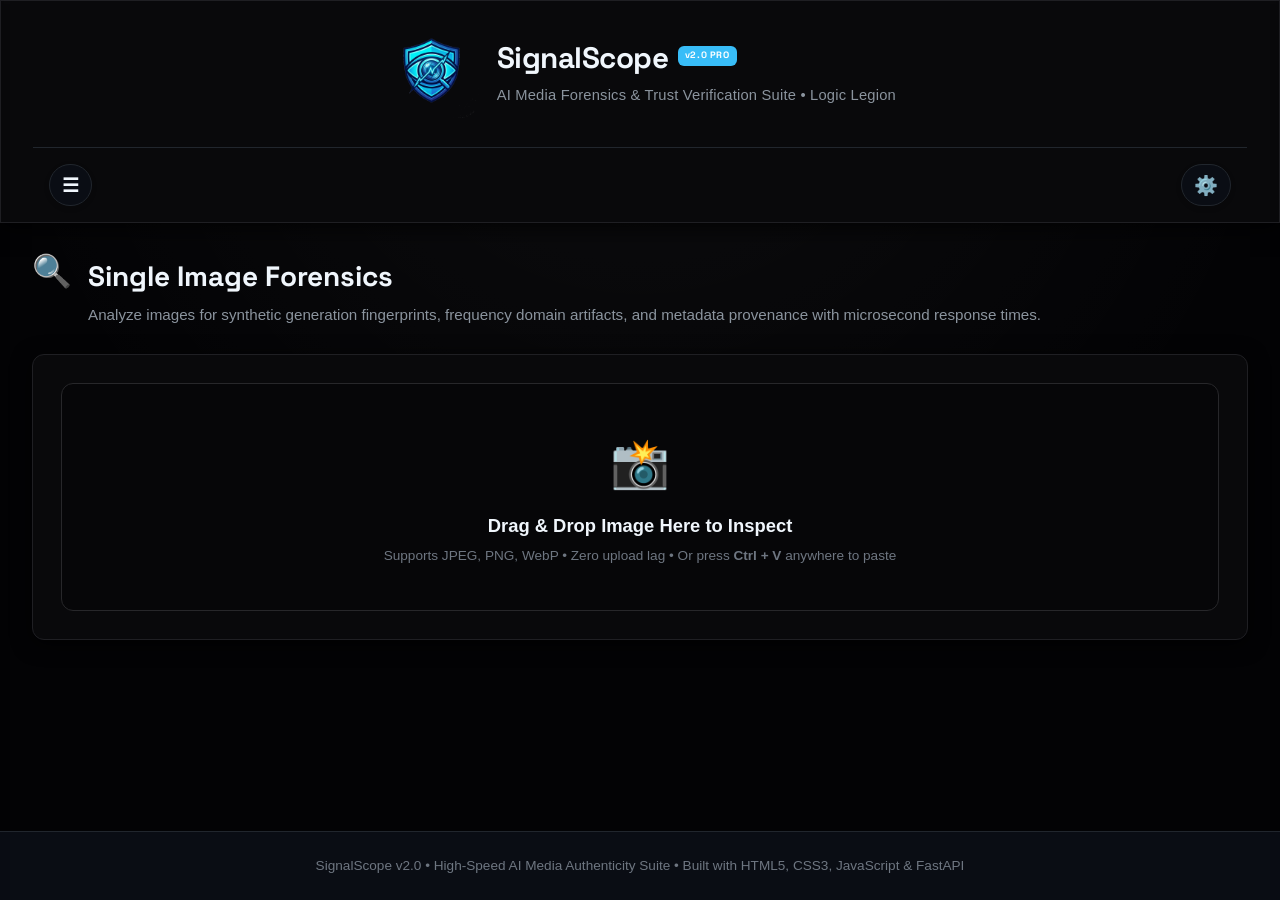
==== index.html @ 33d60aca "Replace ugly GitHub image with clean SVG logo in preferences" ====
<!DOCTYPE html>
<html lang="en">
<head>
  <meta charset="UTF-8">
  <meta name="viewport" content="width=device-width, initial-scale=1.0">
  <title>SignalScope v2 - Media Authenticity & Deepfake Forensics</title>
  <link rel="stylesheet" href="static/css/style.css?v=techforensic13">
  <link rel="icon" type="image/png" href="static/logo.png">
  <link href="https://fonts.googleapis.com/css2?family=Space+Grotesk:wght@500;700&display=swap" rel="stylesheet">
  <style>
    .brand-title {
      font-family: 'Space Grotesk', sans-serif !important;
      letter-spacing: -0.5px;
    }
    /* Hamburger Menu CSS (Premium Floating Design) */
    .menu-toggle {
      background: var(--bg-surface);
      border: 1px solid var(--border-color);
      color: var(--text-main);
      font-family: 'Space Grotesk', sans-serif;
      font-weight: 700;
      font-size: 0.95rem;
      padding: 0.55rem 0.75rem;
      border-radius: 9999px; /* Pill shape */
      cursor: pointer;
      display: flex;
      align-items: center;
      gap: 0;
      transition: all 0.3s cubic-bezier(0.4, 0, 0.2, 1);
      box-shadow: 0 2px 8px rgba(0,0,0,0.04);
      min-height: 42px;
    }
    .menu-toggle .btn-text {
      max-width: 0;
      opacity: 0;
      overflow: hidden;
      white-space: nowrap;
      transition: all 0.3s cubic-bezier(0.4, 0, 0.2, 1);
    }
    .menu-toggle:hover {
      border-color: var(--primary);
      color: var(--primary);
      box-shadow: 0 4px 12px rgba(59, 130, 246, 0.15);
      transform: translateY(-1px);
      padding: 0.55rem 1.15rem;
      gap: 0.4rem;
    }
    .menu-toggle:hover .btn-text {
      max-width: 60px;
      opacity: 1;
    }
    
    .side-menu, .pref-menu {
      position: fixed;
      top: 0;
      height: 100vh;
      max-height: 100vh;
      width: 360px;
      max-width: 92vw;
      background: var(--bg-surface);
      border: 1px solid var(--border-color);
      box-shadow: 0 0 40px rgba(0,0,0,0.3);
      z-index: 1000;
      display: flex;
      flex-direction: column;
      padding: 2rem 1.5rem;
      overflow-y: auto;
      overflow-x: hidden;
    }
    .side-menu {
      left: -380px;
      border-right: 1px solid var(--border-color);
      transition: left 0.4s cubic-bezier(0.16, 1, 0.3, 1);
    }
    .side-menu.open {
      left: 0;
    }
    .pref-menu {
      right: -380px;
      border-left: 1px solid var(--border-color);
      transition: right 0.4s cubic-bezier(0.16, 1, 0.3, 1);
    }
    .pref-menu.open {
      right: 0;
    }
    
    .menu-overlay {
      position: fixed;
      top: 0; left: 0; width: 100%; height: 100%;
      background: rgba(15, 23, 42, 0.4);
      backdrop-filter: blur(8px);
      -webkit-backdrop-filter: blur(8px);
      z-index: 999;
      opacity: 0;
      pointer-events: none;
      transition: opacity 0.4s ease;
    }
    .menu-overlay.open {
      opacity: 1;
      pointer-events: all;
    }
    
    .side-menu-header {
      display: flex;
      justify-content: space-between;
      align-items: center;
      margin-bottom: 2.5rem;
    }
    .side-menu-header h2 {
      position: relative;
      padding-left: 1rem;
    }
    .side-menu-header h2::before {
      content: '';
      position: absolute;
      left: 0;
      top: 50%;
      transform: translateY(-50%);
      width: 4px;
      height: 18px;
      background: var(--primary);
      border-radius: 4px;
    }
    
    .close-menu-btn {
       width: 36px; height: 36px;
       border-radius: 50%;
       background: var(--bg-base);
       border: 1px solid var(--border-color);
       color: var(--text-muted);
       display: flex; align-items: center; justify-content: center;
       font-size: 1.4rem;
       cursor: pointer;
       transition: all 0.3s cubic-bezier(0.4, 0, 0.2, 1);
    }
    .close-menu-btn:hover {
       background: #ef4444; color: white; border-color: #ef4444;
       transform: rotate(90deg);
    }
    
    .side-menu-links {
      display: flex;
      flex-direction: column;
      gap: 0.8rem;
    }
    .side-menu-links .tab-btn {
      font-family: 'Space Grotesk', sans-serif;
      font-size: 0.85rem;
      font-weight: 600;
      color: var(--text-main);
      padding: 0.6rem 1rem;
      border-radius: 9999px;
      cursor: pointer;
      transition: all 0.2s ease;
      display: flex;
      align-items: center;
      gap: 0.8rem;
      background: var(--bg-surface);
      border: 1px solid var(--border-color);
    }
    .side-menu-links .tab-btn:hover {
      border-color: var(--primary);
      background: var(--dropzone-hover-bg);
      transform: translateY(-1px);
    }
    .side-menu-links .tab-btn.active {
      border-color: var(--primary);
      box-shadow: 0 0 0 1px var(--primary);
      color: var(--primary);
      background: var(--dropzone-hover-bg);
    }
  </style>
<style id="inlined-style-system">
/* ==========================================================================
   SignalScope v2 - Forensic Light Design System
   Clean, Modern, Clinical White & Slate Light Theme
   ========================================================================== */

/* --------------------------------------------------------------------------
   Theme Variables: Light Mode (Default)
   -------------------------------------------------------------------------- */
:root, body[data-theme="light"] {
  --bg-base: #f8fafc;
  --bg-surface: #ffffff;
  --bg-card: #ffffff;
  --bg-card-hover: #f1f5f9;
  --border-color: #e2e8f0;
  --border-light: #cbd5e1;
  
  --primary: #1d4ed8;
  --primary-hover: #1e40af;
  --primary-light: rgba(29, 78, 216, 0.08);
  --primary-glow: rgba(29, 78, 216, 0.2);
  --accent: #0284c7;
  
  --text-main: #0f172a;
  --text-muted: #475569;
  --text-dim: #64748b;
  
  --success: #16a34a;
  --success-bg: #f0fdf4;
  --success-border: #bbf7d0;
  --success-text: #166534;
  
  --warning: #d97706;
  --warning-bg: #fffbeb;
  --warning-border: #fde68a;
  --warning-text: #92400e;
  
  --danger: #dc2626;
  --danger-bg: #fef2f2;
  --danger-border: #fecaca;
  --danger-text: #991b1b;
  
  --card-shadow: 0 1px 3px rgba(0, 0, 0, 0.05), 0 1px 2px rgba(0, 0, 0, 0.02);
  --table-th-bg: #f1f5f9;
  --table-th-text: #334155;
  --table-hover: #f8fafc;
  --scan-bg: #f1f5f9;
  --dropzone-hover-bg: #eff6ff;
  --dropzone-hover-border: #1d4ed8;
  --dropzone-hover-shadow: 0 8px 24px rgba(29, 78, 216, 0.14), inset 0 0 15px rgba(29, 78, 216, 0.05);
  --disclaimer-bg: #fffbeb;
}

/* --------------------------------------------------------------------------
   Theme Variables: Dark Mode
   -------------------------------------------------------------------------- */
body[data-theme="dark"] {
  --bg-base: #06080d;
  --bg-surface: #0a0d14;
  --bg-card: #0d1117;
  --bg-card-hover: #141923;
  --border-color: #21262d;
  --border-light: #30363d;
  
  --primary: #38bdf8;
  --primary-hover: #0284c7;
  --primary-light: rgba(56, 189, 248, 0.1);
  --primary-glow: rgba(56, 189, 248, 0.3);
  --accent: #38bdf8;
  
  --text-main: #f0f6fc;
  --text-muted: #8b949e;
  --text-dim: #6e7681;
  
  --success: #238636;
  --success-bg: rgba(35, 134, 54, 0.15);
  --success-border: rgba(35, 134, 54, 0.4);
  --success-text: #3fb950;
  
  --warning: #d29922;
  --warning-bg: rgba(210, 153, 34, 0.15);
  --warning-border: rgba(210, 153, 34, 0.4);
  --warning-text: #e3b341;
  
  --danger: #da3633;
  --danger-bg: rgba(218, 54, 51, 0.15);
  --danger-border: rgba(218, 54, 51, 0.4);
  --danger-text: #f85149;
  
  --card-shadow: 0 4px 20px rgba(0, 0, 0, 0.6);
  --table-th-bg: #161b22;
  --table-th-text: #f0f6fc;
  --table-hover: rgba(255, 255, 255, 0.03);
  --scan-bg: #010409;
  --dropzone-hover-bg: rgba(56, 189, 248, 0.12);
  --dropzone-hover-border: #38bdf8;
  --dropzone-hover-shadow: 0 0 25px rgba(56, 189, 248, 0.25), inset 0 0 18px rgba(56, 189, 248, 0.08);
  --disclaimer-bg: rgba(210, 153, 34, 0.1);
}

/* --------------------------------------------------------------------------
   System Default Mode (Matches OS preferences when data-theme="system")
   -------------------------------------------------------------------------- */
@media (prefers-color-scheme: dark) {
  body[data-theme="system"] {
  --bg-base: #06080d;
  --bg-surface: #0a0d14;
  --bg-card: #0d1117;
  --bg-card-hover: #141923;
  --border-color: #21262d;
  --border-light: #30363d;
  
  --primary: #38bdf8;
  --primary-hover: #0284c7;
  --primary-light: rgba(56, 189, 248, 0.1);
  --primary-glow: rgba(56, 189, 248, 0.3);
  --accent: #38bdf8;
  
  --text-main: #f0f6fc;
  --text-muted: #8b949e;
  --text-dim: #6e7681;
  
  --success: #238636;
  --success-bg: rgba(35, 134, 54, 0.15);
  --success-border: rgba(35, 134, 54, 0.4);
  --success-text: #3fb950;
  
  --warning: #d29922;
  --warning-bg: rgba(210, 153, 34, 0.15);
  --warning-border: rgba(210, 153, 34, 0.4);
  --warning-text: #e3b341;
  
  --danger: #da3633;
  --danger-bg: rgba(218, 54, 51, 0.15);
  --danger-border: rgba(218, 54, 51, 0.4);
  --danger-text: #f85149;
  
  --card-shadow: 0 4px 20px rgba(0, 0, 0, 0.6);
  --table-th-bg: #161b22;
  --table-th-text: #f0f6fc;
  --table-hover: rgba(255, 255, 255, 0.03);
  --scan-bg: #010409;
  --dropzone-hover-bg: rgba(56, 189, 248, 0.12);
  --dropzone-hover-border: #38bdf8;
  --dropzone-hover-shadow: 0 0 25px rgba(56, 189, 248, 0.25), inset 0 0 18px rgba(56, 189, 248, 0.08);
  --disclaimer-bg: rgba(210, 153, 34, 0.1);
}
}

:root {
  --font-sans: -apple-system, BlinkMacSystemFont, "Segoe UI", Roboto, Oxygen, Ubuntu, Cantarell, sans-serif;
  --font-mono: ui-monospace, SFMono-Regular, Menlo, Monaco, Consolas, monospace;
}

/* Theme Dropdown Selector */
.theme-dropdown {
  background: var(--bg-surface);
  color: var(--text-main);
  border: 1px solid var(--border-color);
  border-radius: 9999px;
  padding: 0.42rem 0.95rem;
  font-size: 0.82rem;
  font-weight: 600;
  cursor: pointer;
  outline: none;
  transition: all 0.2s ease;
  box-shadow: 0 1px 2px rgba(0, 0, 0, 0.04);
}

.theme-dropdown:hover {
  border-color: var(--primary);
}

* {
  box-sizing: border-box;
  margin: 0;
  padding: 0;
}

body {
  background-color: var(--bg-base);
  color: var(--text-main);
  font-family: var(--font-sans);
  line-height: 1.5;
  min-height: 100vh;
  display: flex;
  flex-direction: column;
}

/* Header & Brand */
header {
  background: var(--bg-surface);
  border-bottom: 1px solid var(--border-color);
  padding: 1.1rem 2rem;
  box-shadow: 0 1px 3px rgba(0, 0, 0, 0.04);
}

.header-inner {
  max-width: 1400px;
  margin: 0 auto;
  display: flex;
  justify-content: space-between;
  align-items: center;
  flex-wrap: wrap;
  gap: 1rem;
}

.brand-wrapper {
  display: flex;
  align-items: center;
  gap: 0.85rem;
}

.brand-icon {
  font-size: 2.2rem;
}

.brand-title {
  font-size: 1.5rem;
  font-weight: 800;
  letter-spacing: -0.5px;
  color: var(--text-main);
}

.brand-subtitle {
  font-size: 0.82rem;
  color: var(--text-dim);
  letter-spacing: 0.2px;
}

.status-badge {
  display: inline-flex;
  align-items: center;
  gap: 0.5rem;
  padding: 0.45rem 1rem;
  background: var(--bg-base);
  border: 1px solid var(--border-color);
  border-radius: 9999px;
  font-size: 0.82rem;
  font-weight: 600;
  color: var(--text-main);
}

.status-dot {
  width: 9px;
  height: 9px;
  border-radius: 50%;
  background: var(--success);
  box-shadow: 0 0 6px var(--success);
  animation: pulse-dot 2s infinite ease-in-out;
}

@keyframes pulse-dot {
  0%, 100% { opacity: 1; transform: scale(1); }
  50% { opacity: 0.5; transform: scale(0.85); }
}

/* Tab Navigation */
nav.tab-nav {
  background: var(--bg-surface);
  border-bottom: 1px solid var(--border-color);
  padding: 0 2rem;
  position: sticky;
  top: 0;
  z-index: 50;
  box-shadow: 0 1px 2px rgba(0, 0, 0, 0.02);
}

.tabs-container {
  max-width: 1400px;
  margin: 0 auto;
  display: flex;
  gap: 0.5rem;
  overflow-x: auto;
}

.tab-btn {
  background: transparent;
  border: none;
  border-bottom: 3px solid transparent;
  padding: 1rem 1.25rem;
  font-size: 0.94rem;
  font-weight: 600;
  color: var(--text-muted);
  cursor: pointer;
  display: flex;
  align-items: center;
  gap: 0.5rem;
  transition: all 0.2s ease;
  white-space: nowrap;
}

.tab-btn:hover {
  color: var(--primary);
  background: var(--primary-light);
}

.tab-btn.active {
  color: var(--primary);
  border-bottom-color: var(--primary);
  background: var(--primary-light);
}

/* Main Content Area */
main {
  flex: 1;
  max-width: 1400px;
  width: 100%;
  margin: 0 auto;
  padding: 2rem;
}

.tab-content {
  display: none;
  animation: fadeIn 0.2s ease-out;
}

.tab-content.active {
  display: block;
}

@keyframes fadeIn {
  from { opacity: 0; transform: translateY(4px); }
  to { opacity: 1; transform: translateY(0); }
}

/* Typography & Section Titles */
.section-header {
  margin-bottom: 1.75rem;
}

.section-title {
  font-family: 'Space Grotesk', sans-serif !important;
  font-size: 1.75rem;
  font-weight: 800;
  color: var(--text-main);
  display: flex;
  align-items: center;
  gap: 0.6rem;
}

.section-desc {
  color: var(--text-muted);
  margin-top: 0.35rem;
  font-size: 0.95rem;
}

/* Cards & Containers */
.card {
  background: var(--bg-card);
  border: 1px solid var(--border-color);
  border-radius: 12px;
  padding: 1.75rem;
  box-shadow: 0 1px 3px rgba(0, 0, 0, 0.05), 0 1px 2px rgba(0, 0, 0, 0.02);
  margin-bottom: 1.5rem;
}

/* Upload Zone */
.upload-dropzone {
  border: 2px solid var(--border-light);
  border-radius: 12px;
  background: var(--bg-base);
  padding: 2.75rem 1.5rem;
  text-align: center;
  cursor: pointer;
  transition: all 0.25s ease;
}

.upload-dropzone:hover, .upload-dropzone.dragover {
  border-color: var(--dropzone-hover-border, var(--primary)) !important;
  background: var(--dropzone-hover-bg) !important;
  box-shadow: var(--dropzone-hover-shadow) !important;
  transform: translateY(-2px);
}

.upload-dropzone:hover .upload-title, .upload-dropzone.dragover .upload-title {
  color: var(--primary);
}

.upload-dropzone:hover .upload-icon, .upload-dropzone.dragover .upload-icon {
  transform: scale(1.08);
}

.card:has(.upload-dropzone:hover) {
  border-color: rgba(56, 189, 248, 0.35);
}

.upload-icon {
  font-size: 3rem;
  margin-bottom: 0.75rem;
  transition: transform 0.25s ease;
}

.upload-title {
  font-size: 1.15rem;
  font-weight: 700;
  color: var(--text-main);
}

.upload-hint {
  font-size: 0.85rem;
  color: var(--text-dim);
  margin-top: 0.35rem;
}

/* Laser Scanner Animation & Ambient Backdrop (Pic 5 Fix) */
.image-preview-wrapper {
  position: relative;
  border-radius: 14px;
  overflow: hidden;
  background: var(--bg-surface);
  width: 100%;
  max-height: 520px;
  min-height: 320px;
  display: flex;
  justify-content: center;
  align-items: center;
  border: 1px solid var(--border-color);
  box-shadow: 0 4px 24px rgba(0, 0, 0, 0.2);
}

.preview-blurred-bg {
  position: absolute;
  top: -30px;
  left: -30px;
  right: -30px;
  bottom: -30px;
  width: calc(100% + 60px) !important;
  height: calc(100% + 60px) !important;
  object-fit: cover !important;
  filter: blur(35px) brightness(0.65) saturate(1.5);
  opacity: 0.55;
  transform: scale(1.12);
  pointer-events: none;
  z-index: 1;
}

.image-preview-wrapper img#single-preview-img {
  position: relative;
  z-index: 2;
  max-width: 92%;
  max-height: 480px;
  object-fit: contain;
  display: block;
  border-radius: 10px;
  box-shadow: 0 10px 35px rgba(0, 0, 0, 0.55);
}

.scan-laser {
  position: absolute;
  top: 0;
  left: 0;
  right: 0;
  height: 4px;
  background: linear-gradient(90deg, transparent, #0284c7, #38bdf8, #0284c7, transparent);
  box-shadow: 0 0 16px 3px rgba(56, 189, 248, 0.85);
  z-index: 10;
  opacity: 0;
}

.scanning .scan-laser {
  opacity: 1;
  animation: laserScan 1.5s infinite alternate ease-in-out;
}

@keyframes laserScan {
  0% { top: 0%; }
  100% { top: calc(100% - 4px); }
}

/* Verdict Banners */
.verdict-banner {
  padding: 1.6rem 2rem;
  border-radius: 12px;
  margin-bottom: 1.5rem;
  display: flex;
  align-items: center;
  justify-content: space-between;
  flex-wrap: wrap;
  gap: 1.5rem;
}

.verdict-fake {
  background: var(--danger-bg);
  border: 1px solid var(--danger-border) !important;
  box-shadow: 0 2px 8px rgba(220, 38, 38, 0.08);
}

.verdict-real {
  background: var(--success-bg);
  border: 1px solid var(--success-border) !important;
  box-shadow: 0 2px 8px rgba(22, 163, 74, 0.08);
}

.verdict-inconclusive {
  background: var(--warning-bg);
  border: 1px solid var(--warning-border) !important;
  box-shadow: 0 2px 8px rgba(217, 119, 6, 0.08);
}

.verdict-heading {
  font-size: 2rem;
  font-weight: 800;
  letter-spacing: -0.5px;
  display: flex;
  align-items: center;
  gap: 0.75rem;
}

.verdict-fake .verdict-heading { color: var(--danger-text); }
.verdict-real .verdict-heading { color: var(--success-text); }
.verdict-inconclusive .verdict-heading { color: var(--warning-text); }

.verdict-sub {
  font-size: 0.95rem;
  color: var(--text-muted);
  margin-top: 0.35rem;
  font-weight: 500;
}

/* Confidence Gauge Bar */
.confidence-box {
  min-width: 240px;
}

.confidence-label {
  display: flex;
  justify-content: space-between;
  font-size: 0.88rem;
  font-weight: 700;
  color: var(--text-main);
  margin-bottom: 0.4rem;
}

.confidence-progress-bg {
  width: 100%;
  height: 12px;
  background: #e2e8f0;
  border-radius: 9999px;
  overflow: hidden;
  border: 1px solid var(--border-color);
}

.confidence-progress-fill {
  height: 100%;
  border-radius: 9999px;
  transition: width 0.6s cubic-bezier(0.4, 0, 0.2, 1);
}

.fill-fake {
  background: linear-gradient(90deg, #f87171, #dc2626);
}

.fill-real {
  background: linear-gradient(90deg, #34d399, #16a34a);
}

.fill-inconclusive {
  background: linear-gradient(90deg, #fbbf24, #d97706);
}

/* Evidence Grid */
.evidence-grid {
  display: grid;
  grid-template-columns: repeat(auto-fit, minmax(220px, 1fr));
  gap: 1.25rem;
  margin-bottom: 1.5rem;
}

.evidence-card {
  background: var(--bg-surface);
  border: 1px solid var(--border-color);
  border-radius: 10px;
  padding: 1.25rem;
  box-shadow: 0 1px 3px rgba(0, 0, 0, 0.03);
  transition: transform 0.25s cubic-bezier(0.4, 0, 0.2, 1), border-color 0.25s ease, box-shadow 0.25s ease;
}

.evidence-card:hover {
  transform: translateY(-2px);
  border-color: var(--primary);
}

/* Dynamic Verdict Highlights on Evidence Cards Hover (Pic 2) */
[data-verdict="real"] .evidence-card:hover,
.evidence-grid[data-verdict="real"] .evidence-card:hover,
.verdict-real-active .evidence-card:hover {
  border-color: #10b981 !important;
  box-shadow: 0 6px 20px rgba(16, 185, 129, 0.28) !important;
}

[data-verdict="fake"] .evidence-card:hover,
.evidence-grid[data-verdict="fake"] .evidence-card:hover,
.verdict-fake-active .evidence-card:hover {
  border-color: #ef4444 !important;
  box-shadow: 0 6px 20px rgba(239, 68, 68, 0.28) !important;
}

[data-verdict="inconclusive"] .evidence-card:hover,
.evidence-grid[data-verdict="inconclusive"] .evidence-card:hover,
.verdict-inconclusive-active .evidence-card:hover {
  border-color: #d97706 !important;
  box-shadow: 0 6px 20px rgba(217, 119, 6, 0.3) !important;
}

/* AI Diagnostic Callout Box - Left Vertical Bar Only (Pic 1 Fix) */
.ai-diagnostic-callout,
#ai-explanation-text {
  padding: 1rem 1.25rem;
  border-radius: 8px;
  font-size: 0.9rem;
  line-height: 1.55;
  background: var(--bg-surface) !important;
  border-top: 1px solid var(--border-color) !important;
  border-right: 1px solid var(--border-color) !important;
  border-bottom: 1px solid var(--border-color) !important;
  border-left: 4px solid var(--primary) !important;
  color: var(--text-muted) !important;
  box-shadow: none !important;
  transition: border-left-color 0.3s ease;
}

[data-verdict="real"] .ai-diagnostic-callout,
.ai-diagnostic-callout.verdict-real,
#ai-explanation-text.verdict-real {
  border-left: 4px solid #10b981 !important;
  background: var(--bg-surface) !important;
}

[data-verdict="fake"] .ai-diagnostic-callout,
.ai-diagnostic-callout.verdict-fake,
#ai-explanation-text.verdict-fake {
  border-left: 4px solid #ef4444 !important;
  background: var(--bg-surface) !important;
}

[data-verdict="inconclusive"] .ai-diagnostic-callout,
.ai-diagnostic-callout.verdict-inconclusive,
#ai-explanation-text.verdict-inconclusive {
  border-left: 4px solid #d97706 !important;
  background: var(--bg-surface) !important;
}

.evidence-title {
  font-size: 0.8rem;
  font-weight: 700;
  color: var(--text-dim);
  text-transform: uppercase;
  letter-spacing: 0.5px;
}

.evidence-val {
  font-size: 1.45rem;
  font-weight: 800;
  margin: 0.35rem 0;
  color: var(--text-main);
}

.evidence-desc {
  font-size: 0.82rem;
  color: var(--text-muted);
}

/* Buttons (Pic 2 & Pic 3 Fix) */
.btn {
  display: inline-flex;
  align-items: center;
  justify-content: center;
  gap: 0.5rem;
  padding: 0.7rem 1.4rem;
  border-radius: 8px;
  font-size: 0.92rem;
  font-weight: 600;
  cursor: pointer;
  transition: all 0.25s cubic-bezier(0.4, 0, 0.2, 1);
  border: 1px solid var(--border-color);
  background: transparent;
  color: var(--text-main);
  box-shadow: none;
}

.btn-primary {
  background: transparent !important;
  color: var(--text-main) !important;
  border: 1px solid var(--border-color) !important;
  box-shadow: none !important;
}

.btn-primary:hover {
  background: #1d4ed8 !important;
  color: #ffffff !important;
  border-color: #1d4ed8 !important;
  box-shadow: 0 4px 14px rgba(29, 78, 216, 0.35) !important;
  transform: translateY(-1px);
}

body[data-theme="dark"] .btn-primary {
  background: transparent !important;
  color: var(--text-main) !important;
  border-color: #30363d !important;
}

body[data-theme="dark"] .btn-primary:hover {
  background: #1f6feb !important;
  color: #ffffff !important;
  border-color: #1f6feb !important;
  box-shadow: 0 4px 14px rgba(31, 111, 235, 0.45) !important;
}

@media (prefers-color-scheme: dark) {
  body[data-theme="system"] .btn-primary:hover {
    background: #1f6feb !important;
    color: #ffffff !important;
    border-color: #1f6feb !important;
  }
}

.btn-secondary {
  background: transparent;
  color: var(--text-main);
  border: 1px solid var(--border-color);
}

.btn-secondary:hover {
  background: var(--bg-card-hover);
  border-color: var(--primary);
  color: var(--primary);
}

/* Robustness Run Button States (Pic 3 Fix) */
#run-robustness-btn:disabled {
  background: transparent !important;
  color: var(--text-dim) !important;
  border: 1px solid var(--border-color) !important;
  box-shadow: none !important;
  cursor: not-allowed !important;
  opacity: 0.55 !important;
  transform: none !important;
}

#run-robustness-btn:not(:disabled) {
  background: #1d4ed8 !important;
  color: #ffffff !important;
  border: 1px solid #1d4ed8 !important;
  cursor: pointer !important;
  box-shadow: 0 4px 14px rgba(29, 78, 216, 0.35) !important;
  opacity: 1 !important;
}

body[data-theme="dark"] #run-robustness-btn:not(:disabled) {
  background: #1f6feb !important;
  border-color: #1f6feb !important;
  box-shadow: 0 4px 14px rgba(31, 111, 235, 0.4) !important;
}

#run-robustness-btn:not(:disabled):hover {
  background: #1e40af !important;
  border-color: #1e40af !important;
  box-shadow: 0 6px 18px rgba(29, 78, 216, 0.45) !important;
  transform: translateY(-1px);
}

body[data-theme="dark"] #run-robustness-btn:not(:disabled):hover {
  background: #388bfd !important;
  border-color: #388bfd !important;
  box-shadow: 0 6px 18px rgba(56, 139, 253, 0.5) !important;
}

/* Split Columns */
.split-cols {
  display: grid;
  grid-template-columns: 1fr 1fr;
  gap: 1.5rem;
}

@media (max-width: 900px) {
  .split-cols { grid-template-columns: 1fr; }
}

/* Tables */
.forensic-table {
  width: 100%;
  border-collapse: collapse;
  margin-top: 1rem;
}

.forensic-table th, .forensic-table td {
  padding: 0.85rem 1rem;
  text-align: left;
  border-bottom: 1px solid var(--border-color);
  font-size: 0.9rem;
}

.forensic-table th {
  background: var(--table-th-bg); color: var(--table-th-text);
  font-weight: 700;
}

.forensic-table tr:hover {
  background: var(--table-hover);
}

/* Pill Badges */
.badge {
  display: inline-flex;
  align-items: center;
  gap: 0.35rem;
  padding: 0.3rem 0.75rem;
  border-radius: 9999px;
  font-size: 0.78rem;
  font-weight: 700;
}

.badge-danger { background: var(--danger-bg); color: var(--danger-text); border: 1px solid var(--danger-border); }
.badge-success { background: var(--success-bg); color: var(--success-text); border: 1px solid var(--success-border); }
.badge-warning { background: var(--warning-bg); color: var(--warning-text); border: 1px solid var(--warning-border); }

/* Disclaimer Alert */
.disclaimer-alert {
  background: var(--warning-bg);
  border-left: 4px solid var(--warning);
  padding: 0.9rem 1.2rem;
  border-radius: 6px;
  font-size: 0.85rem;
  color: var(--warning-text);
  margin-top: 1rem;
}

/* Sliders & Controls (Pic 4) */
.slider-control {
  margin-bottom: 1.5rem;
  width: 100%;
}

.slider-label {
  display: flex;
  justify-content: space-between;
  align-items: center;
  font-size: 0.9rem;
  font-weight: 700;
  margin-bottom: 0.75rem;
  color: var(--text-main);
}

.slider-val-badge {
  display: inline-flex;
  align-items: center;
  justify-content: center;
  min-width: 44px;
  padding: 0.2rem 0.65rem;
  background: var(--primary-light);
  color: var(--primary);
  font-weight: 800;
  font-size: 0.95rem;
  border-radius: 8px;
  border: 1px solid var(--border-color);
  box-shadow: 0 1px 3px rgba(0, 0, 0, 0.04);
}

.custom-slider,
.slider-input,
input[type="range"].custom-slider {
  -webkit-appearance: none;
  appearance: none;
  width: 100% !important;
  display: block;
  height: 8px;
  border-radius: 9999px;
  background: var(--border-color);
  outline: none;
  cursor: pointer;
  margin: 0.6rem 0;
  accent-color: var(--primary);
  transition: background 0.2s ease;
}

.custom-slider:hover,
.slider-input:hover {
  background: var(--border-light);
}

.custom-slider::-webkit-slider-thumb,
.slider-input::-webkit-slider-thumb {
  -webkit-appearance: none;
  appearance: none;
  width: 20px;
  height: 20px;
  border-radius: 50%;
  background: var(--primary);
  cursor: pointer;
  border: 3px solid var(--bg-surface);
  box-shadow: 0 2px 6px rgba(0, 0, 0, 0.25);
  transition: transform 0.15s ease, box-shadow 0.15s ease;
}

.custom-slider::-webkit-slider-thumb:hover,
.slider-input::-webkit-slider-thumb:hover {
  transform: scale(1.18);
  box-shadow: 0 0 0 6px var(--primary-glow);
}

.custom-slider::-moz-range-thumb,
.slider-input::-moz-range-thumb {
  width: 20px;
  height: 20px;
  border-radius: 50%;
  background: var(--primary);
  cursor: pointer;
  border: 3px solid var(--bg-surface);
  box-shadow: 0 2px 6px rgba(0, 0, 0, 0.25);
  transition: transform 0.15s ease, box-shadow 0.15s ease;
}

.slider-hints {
  display: flex;
  justify-content: space-between;
  font-size: 0.78rem;
  font-weight: 500;
  color: var(--text-dim);
  margin-top: 0.35rem;
}

/* Footer */
footer {
  border-top: 1px solid var(--border-color);
  padding: 1.5rem 2rem;
  text-align: center;
  font-size: 0.85rem;
  color: var(--text-dim);
  background: var(--bg-surface);
  margin-top: auto;
}
.custom-dropdown-wrapper {
  position: relative;
  width: 100%;
  font-family: inherit;
  margin-top: 0.5rem;
  outline: none;
}
.custom-dropdown-trigger {
  display: flex;
  align-items: center;
  justify-content: space-between;
  padding: 0.8rem 1rem;
  background: var(--bg-surface);
  border: 1px solid var(--border-color);
  border-radius: 8px;
  cursor: pointer;
  color: var(--text-main);
  font-weight: 500;
  font-size: 0.95rem;
  transition: all 0.2s ease;
}
.custom-dropdown-wrapper:focus .custom-dropdown-trigger,
.custom-dropdown-trigger:hover {
  border-color: var(--primary);
  box-shadow: 0 0 0 3px rgba(59, 130, 246, 0.1);
}
.custom-dropdown-arrow {
  font-size: 0.8rem;
  color: var(--text-muted);
  transition: transform 0.2s;
}
.custom-dropdown-wrapper.open .custom-dropdown-arrow {
  transform: rotate(180deg);
}
.custom-dropdown-menu {
  position: absolute;
  top: 100%;
  left: 0;
  right: 0;
  margin-top: 0.5rem;
  background: var(--bg-card);
  backdrop-filter: blur(16px);
  -webkit-backdrop-filter: blur(16px);
  border: 1px solid var(--border-light);
  border-radius: 8px;
  box-shadow: 0 8px 32px rgba(0,0,0,0.4);
  z-index: 100;
  opacity: 0;
  visibility: hidden;
  transform: translateY(-10px);
  transition: all 0.2s cubic-bezier(0.16, 1, 0.3, 1);
  overflow: hidden;
}
.custom-dropdown-wrapper.open .custom-dropdown-menu {
  opacity: 1;
  visibility: visible;
  transform: translateY(0);
}
.custom-dropdown-item {
  display: flex;
  align-items: center;
  padding: 0.75rem 1rem;
  cursor: pointer;
  transition: background 0.1s;
  border-bottom: 1px solid var(--border-light);
}
.custom-dropdown-item:last-child {
  border-bottom: none;
}
.custom-dropdown-item:hover {
  background: var(--bg-surface);
}
.custom-dropdown-item.active {
  background: rgba(59, 130, 246, 0.1);
}
.item-icon {
  font-size: 1.25rem;
  margin-right: 0.75rem;
  opacity: 0.8;
}
.item-text strong {
  display: block;
  font-size: 0.9rem;
  color: var(--text-main);
  margin-bottom: 0.15rem;
}
.item-text span {
  display: block;
  font-size: 0.75rem;
  color: var(--text-dim);
}
body[data-theme="dark"] .custom-dropdown-menu {
  background: rgba(18, 18, 18, 0.95);
}
body[data-theme="dark"] .custom-dropdown-trigger {
  background: rgba(10, 10, 10, 0.95);
}


/* --------------------------------------------------------------------------
   Brand & Logo Interactive Glow and Sizing (NO BOX ON HOVER)
   -------------------------------------------------------------------------- */
.brand-wrapper {
  display: flex;
  align-items: center;
  gap: 1.1rem;
  cursor: pointer;
  padding: 0.3rem 0.5rem;
  background: transparent !important;
  border: none !important;
  box-shadow: none !important;
  user-select: none;
}

.brand-wrapper:hover {
  background: transparent !important;
  box-shadow: none !important;
  border: none !important;
}

.brand-logo-container {
  display: flex;
  align-items: center;
  justify-content: center;
}

.brand-logo-container img.brand-icon,
img.brand-icon {
  width: 95px !important;
  height: 95px !important;
  border-radius: 18px;
  display: block;
  transition: transform 0.3s cubic-bezier(0.16, 1, 0.3, 1), filter 0.3s ease;
}

.brand-title {
  font-family: 'Space Grotesk', sans-serif !important;
  font-size: 1.85rem !important;
  font-weight: 800 !important;
  letter-spacing: -0.5px !important;
  color: var(--text-main) !important;
  display: flex;
  align-items: center;
  gap: 0.6rem;
  transition: color 0.3s ease, text-shadow 0.3s ease, transform 0.3s ease;
}

.brand-badge {
  font-size: 0.58rem !important;
  background: var(--primary) !important;
  color: #ffffff !important;
  padding: 3px 7px !important;
  border-radius: 6px !important;
  font-weight: 800 !important;
  letter-spacing: 0.6px !important;
  position: relative;
  top: -2px;
  transition: all 0.3s ease;
}

.brand-subtitle {
  font-size: 0.92rem !important;
  color: var(--text-dim) !important;
  margin-top: 0.2rem;
  letter-spacing: 0.2px;
  transition: color 0.3s ease;
}

/* Hover Highlight States (Direct Glow on elements, ZERO box) */
.brand-wrapper:hover img.brand-icon {
  transform: scale(1.08) translateY(-2px);
  filter: drop-shadow(0 0 15px rgba(56, 189, 248, 0.75)) drop-shadow(0 0 30px rgba(56, 189, 248, 0.4));
}

/* Theme-specific title & hover colors (Pic 1 Fix) */
body[data-theme="light"] .brand-title {
  color: #0f172a !important;
}
body[data-theme="light"] .brand-subtitle {
  color: #475569 !important;
}
body[data-theme="light"] .brand-wrapper:hover .brand-title {
  color: #1d4ed8 !important;
  text-shadow: 0 0 14px rgba(29, 78, 216, 0.35);
  transform: translateX(3px);
}
body[data-theme="light"] .brand-wrapper:hover .brand-subtitle {
  color: #1e293b !important;
}
body[data-theme="light"] .brand-wrapper:hover .brand-badge {
  background: #1d4ed8 !important;
  box-shadow: 0 0 12px rgba(29, 78, 216, 0.4);
  transform: scale(1.06);
}

body[data-theme="dark"] .brand-title {
  color: #f0f6fc !important;
}
body[data-theme="dark"] .brand-subtitle {
  color: #8b949e !important;
}
body[data-theme="dark"] .brand-wrapper:hover .brand-title {
  color: #38bdf8 !important;
  text-shadow: 0 0 18px rgba(56, 189, 248, 0.65), 0 0 32px rgba(56, 189, 248, 0.35);
  transform: translateX(3px);
}
body[data-theme="dark"] .brand-wrapper:hover .brand-subtitle {
  color: #c9d1d9 !important;
}
body[data-theme="dark"] .brand-wrapper:hover .brand-badge {
  background: #38bdf8 !important;
  box-shadow: 0 0 14px rgba(56, 189, 248, 0.8);
  transform: scale(1.06);
}

@media (prefers-color-scheme: dark) {
  body[data-theme="system"] .brand-title {
    color: #f0f6fc !important;
  }
  body[data-theme="system"] .brand-subtitle {
    color: #8b949e !important;
  }
  body[data-theme="system"] .brand-wrapper:hover .brand-title {
    color: #38bdf8 !important;
    text-shadow: 0 0 18px rgba(56, 189, 248, 0.65), 0 0 32px rgba(56, 189, 248, 0.35);
  }
}

body[data-theme="dark"] .card {
  background: #0d1117;
  border: 1px solid #21262d;
  box-shadow: 0 4px 20px rgba(0, 0, 0, 0.5);
}

body[data-theme="dark"] .upload-dropzone {
  border: 1.5px solid #27272a;
  background: #060608;
  transition: all 0.25s ease !important;
}

body[data-theme="dark"] .upload-dropzone:hover,
body[data-theme="dark"] .upload-dropzone.dragover {
  border: 1.5px solid #27272a !important;
  background: #060608 !important;
  box-shadow: 0 0 25px rgba(56, 189, 248, 0.15), inset 0 0 15px rgba(56, 189, 248, 0.04) !important;
  transform: translateY(-2px);
}

body[data-theme="dark"] .upload-dropzone:hover .upload-title,
body[data-theme="dark"] .upload-dropzone.dragover .upload-title {
  color: #38bdf8 !important;
}

body[data-theme="dark"] .upload-dropzone:hover .upload-icon,
body[data-theme="dark"] .upload-dropzone.dragover .upload-icon {
  transform: scale(1.08);
}

@media (prefers-color-scheme: dark) {
  body[data-theme="system"] .upload-dropzone {
    border: 1.5px solid #27272a;
    background: #060608;
    transition: all 0.25s ease !important;
  }

  body[data-theme="system"] .upload-dropzone:hover,
  body[data-theme="system"] .upload-dropzone.dragover {
    border: 1.5px solid #27272a !important;
    background: #060608 !important;
    box-shadow: 0 0 25px rgba(56, 189, 248, 0.15), inset 0 0 15px rgba(56, 189, 248, 0.04) !important;
    transform: translateY(-2px);
  }

  body[data-theme="system"] .upload-dropzone:hover .upload-title,
  body[data-theme="system"] .upload-dropzone.dragover .upload-title {
    color: #38bdf8 !important;
  }

  body[data-theme="system"] .upload-dropzone:hover .upload-icon,
  body[data-theme="system"] .upload-dropzone.dragover .upload-icon {
    transform: scale(1.08);
  }
}

body[data-theme="dark"] header {
  background: #06080d;
  border-bottom: 1px solid #21262d;
}

/* --------------------------------------------------------------------------
   Team Logic Legion Showcase (Pic 5 Redesign)
   -------------------------------------------------------------------------- */
.team-showcase-card {
  margin-top: 1.5rem;
  padding: 1.75rem !important;
}

.team-header {
  display: flex;
  justify-content: space-between;
  align-items: center;
  flex-wrap: wrap;
  gap: 0.75rem;
  margin-bottom: 1.25rem;
  padding-bottom: 1rem;
  border-bottom: 1px solid var(--border-color);
}

.team-title {
  font-family: 'Space Grotesk', sans-serif;
  font-size: 1.15rem;
  font-weight: 700;
  color: var(--text-main);
  display: flex;
  align-items: center;
  gap: 0.5rem;
  margin: 0;
}

.team-highlight {
  background: linear-gradient(135deg, #3b82f6, #06b6d4);
  -webkit-background-clip: text;
  -webkit-text-fill-color: transparent;
  font-weight: 800;
}

.team-subtitle {
  font-size: 0.82rem;
  color: var(--text-dim);
  margin-top: 0.2rem;
}

.hackathon-badge {
  font-family: 'Space Grotesk', sans-serif;
  font-size: 0.72rem;
  font-weight: 700;
  padding: 0.3rem 0.75rem;
  border-radius: 9999px;
  background: rgba(59, 130, 246, 0.1);
  color: var(--primary);
  border: 1px solid rgba(59, 130, 246, 0.25);
  letter-spacing: 0.5px;
}

.team-grid {
  display: grid;
  grid-template-columns: repeat(auto-fill, minmax(220px, 1fr));
  gap: 1rem;
}

.team-card, .team-member {
  display: flex;
  align-items: center;
  gap: 0.85rem;
  padding: 0.9rem 1rem;
  background: var(--bg-surface);
  border: 1px solid var(--border-color);
  border-radius: 12px;
  transition: all 0.25s cubic-bezier(0.4, 0, 0.2, 1);
  box-shadow: 0 1px 3px rgba(0, 0, 0, 0.03);
}

.team-card:hover, .team-member:hover {
  transform: translateY(-2px);
  border-color: var(--primary);
  box-shadow: 0 8px 20px rgba(0, 0, 0, 0.08);
}

.member-tech-icon {
  width: 42px;
  height: 42px;
  border-radius: 10px;
  display: flex;
  align-items: center;
  justify-content: center;
  flex-shrink: 0;
  transition: transform 0.25s ease, box-shadow 0.25s ease;
}

.team-card:hover .member-tech-icon {
  transform: scale(1.1);
}

.icon-blue {
  background: rgba(59, 130, 246, 0.12);
  color: #3b82f6;
  border: 1px solid rgba(59, 130, 246, 0.25);
}

.icon-purple {
  background: rgba(168, 85, 247, 0.12);
  color: #a855f7;
  border: 1px solid rgba(168, 85, 247, 0.25);
}

.icon-emerald {
  background: rgba(16, 185, 129, 0.12);
  color: #10b981;
  border: 1px solid rgba(16, 185, 129, 0.25);
}

.icon-amber {
  background: rgba(245, 158, 11, 0.12);
  color: #f59e0b;
  border: 1px solid rgba(245, 158, 11, 0.25);
}

.icon-cyan {
  background: rgba(6, 182, 212, 0.12);
  color: #06b6d4;
  border: 1px solid rgba(6, 182, 212, 0.25);
}

.icon-rose {
  background: rgba(244, 63, 94, 0.12);
  color: #f43f5e;
  border: 1px solid rgba(244, 63, 94, 0.25);
}

body[data-theme="dark"] .icon-blue { color: #38bdf8; border-color: rgba(56, 189, 248, 0.35); }
body[data-theme="dark"] .icon-purple { color: #c084fc; border-color: rgba(192, 132, 252, 0.35); }
body[data-theme="dark"] .icon-emerald { color: #34d399; border-color: rgba(52, 211, 153, 0.35); }
body[data-theme="dark"] .icon-amber { color: #fbbf24; border-color: rgba(251, 191, 36, 0.35); }
body[data-theme="dark"] .icon-cyan { color: #22d3ee; border-color: rgba(34, 211, 238, 0.35); }
body[data-theme="dark"] .icon-rose { color: #fb7185; border-color: rgba(251, 113, 133, 0.35); }

.member-info {
  display: flex;
  flex-direction: column;
  gap: 0.25rem;
  overflow: hidden;
}

.member-name {
  font-family: 'Space Grotesk', sans-serif;
  font-size: 0.92rem;
  font-weight: 700;
  color: var(--text-main);
  white-space: nowrap;
  overflow: hidden;
  text-overflow: ellipsis;
}

.member-role-badge, .member-role {
  display: inline-block;
  font-size: 0.72rem;
  font-weight: 600;
  padding: 0.15rem 0.55rem;
  border-radius: 6px;
  white-space: nowrap;
  width: fit-content;
  background: var(--primary-light, rgba(59, 130, 246, 0.08));
  color: var(--primary);
  border: 1px solid rgba(59, 130, 246, 0.15);
}

body[data-theme="dark"] .team-card,
body[data-theme="dark"] .team-member {
  background: #0d1117;
  border-color: #21262d;
}

body[data-theme="dark"] .team-card:hover,
body[data-theme="dark"] .team-member:hover {
  background: #161b22;
  border-color: #38bdf8;
  box-shadow: 0 8px 24px rgba(0, 0, 0, 0.4);
}

/* ==========================================================================
   STYLE 1: 📐 Tech Grid (Glassmorphic)
   ========================================================================== */
body[data-theme="dark"].theme-grid {
  background-color: #06080d !important;
  background-image: 
    radial-gradient(ellipse 90% 55% at 50% -15%, rgba(31, 111, 235, 0.32), transparent 75%),
    linear-gradient(to right, rgba(255, 255, 255, 0.05) 1px, transparent 1px),
    linear-gradient(to bottom, rgba(255, 255, 255, 0.05) 1px, transparent 1px) !important;
  background-size: 100% 100%, 36px 36px, 36px 36px !important;
  background-position: top center, 0 0, 0 0 !important;
  background-attachment: fixed !important;
}
body[data-theme="dark"].theme-grid .card,
body[data-theme="dark"].theme-grid header,
body[data-theme="dark"].theme-grid .evidence-card,
body[data-theme="dark"].theme-grid .pref-menu,
body[data-theme="dark"].theme-grid .side-menu {
  background: rgba(13, 17, 23, 0.72) !important;
  backdrop-filter: blur(18px) saturate(180%) !important;
  -webkit-backdrop-filter: blur(18px) saturate(180%) !important;
  border: 1px solid rgba(255, 255, 255, 0.12) !important;
  box-shadow: 0 10px 35px 0 rgba(0, 0, 0, 0.45), inset 0 1px 0 rgba(255, 255, 255, 0.12) !important;
}
body[data-theme="dark"].theme-grid .upload-dropzone {
  background: rgba(6, 8, 13, 0.65) !important;
  border: 2px solid rgba(56, 189, 248, 0.35) !important;
  backdrop-filter: blur(10px) !important;
}

/* ==========================================================================
   STYLE 2: ✦ Dot Matrix Pattern
   ========================================================================== */
body[data-theme="dark"].theme-dots {
  background-color: #06080d !important;
  background-image: 
    radial-gradient(ellipse 90% 55% at 50% -15%, rgba(56, 189, 248, 0.24), transparent 75%),
    radial-gradient(rgba(255, 255, 255, 0.12) 1.25px, transparent 1.25px) !important;
  background-size: 100% 100%, 24px 24px !important;
  background-position: top center, 0 0 !important;
  background-attachment: fixed !important;
}
body[data-theme="dark"].theme-dots .card,
body[data-theme="dark"].theme-dots header,
body[data-theme="dark"].theme-dots .evidence-card,
body[data-theme="dark"].theme-dots .pref-menu,
body[data-theme="dark"].theme-dots .side-menu {
  background: rgba(10, 14, 20, 0.82) !important;
  backdrop-filter: blur(14px) !important;
  -webkit-backdrop-filter: blur(14px) !important;
  border: 1px solid rgba(56, 189, 248, 0.15) !important;
  box-shadow: 0 8px 30px rgba(0, 0, 0, 0.5) !important;
}
body[data-theme="dark"].theme-dots .upload-dropzone {
  background: rgba(7, 10, 15, 0.75) !important;
  border: 2px solid rgba(56, 189, 248, 0.3) !important;
}

/* ==========================================================================
   STYLE 3: 🌊 Signal Waves / Spectrogram
   ========================================================================== */
body[data-theme="dark"].theme-waves {
  background-color: #040812 !important;
  background-image: 
    radial-gradient(ellipse 80% 60% at 50% -10%, rgba(6, 182, 212, 0.28), transparent 75%),
    radial-gradient(ellipse 60% 40% at 80% 80%, rgba(16, 185, 129, 0.12), transparent 70%),
    url("data:image/svg+xml,%3Csvg width='100' height='40' viewBox='0 0 100 40' xmlns='http://www.w3.org/2000/svg'%3E%3Cpath d='M0 20 Q 25 5, 50 20 T 100 20' fill='none' stroke='rgba(56,189,248,0.08)' stroke-width='1.5'/%3E%3Cpath d='M0 30 Q 25 15, 50 30 T 100 30' fill='none' stroke='rgba(16,185,129,0.06)' stroke-width='1'/%3E%3C/svg%3E") !important;
  background-size: 100% 100%, 100% 100%, 100px 40px !important;
  background-position: top center, bottom right, 0 0 !important;
  background-attachment: fixed !important;
}
body[data-theme="dark"].theme-waves .card,
body[data-theme="dark"].theme-waves header,
body[data-theme="dark"].theme-waves .evidence-card,
body[data-theme="dark"].theme-waves .pref-menu,
body[data-theme="dark"].theme-waves .side-menu {
  background: rgba(8, 18, 30, 0.78) !important;
  backdrop-filter: blur(16px) saturate(160%) !important;
  -webkit-backdrop-filter: blur(16px) saturate(160%) !important;
  border: 1px solid rgba(34, 211, 238, 0.2) !important;
  box-shadow: 0 10px 30px rgba(2, 6, 23, 0.6), inset 0 1px 0 rgba(34, 211, 238, 0.15) !important;
}
body[data-theme="dark"].theme-waves .upload-dropzone {
  background: rgba(4, 12, 22, 0.7) !important;
  border: 2px solid rgba(34, 211, 238, 0.4) !important;
}

/* ==========================================================================
   STYLE 4: 🌌 Cyber Aurora (Ambient Mesh)
   ========================================================================== */
body[data-theme="dark"].theme-aurora {
  background-color: #070714 !important;
  background-image: 
    radial-gradient(circle 800px at 15% -10%, rgba(99, 102, 241, 0.28), transparent 70%),
    radial-gradient(circle 700px at 85% -15%, rgba(168, 85, 247, 0.22), transparent 70%),
    radial-gradient(circle 600px at 50% 50%, rgba(6, 182, 212, 0.12), transparent 70%) !important;
  background-attachment: fixed !important;
}
body[data-theme="dark"].theme-aurora .card,
body[data-theme="dark"].theme-aurora header,
body[data-theme="dark"].theme-aurora .evidence-card,
body[data-theme="dark"].theme-aurora .pref-menu,
body[data-theme="dark"].theme-aurora .side-menu {
  background: rgba(15, 15, 28, 0.72) !important;
  backdrop-filter: blur(22px) saturate(190%) !important;
  -webkit-backdrop-filter: blur(22px) saturate(190%) !important;
  border: 1px solid rgba(168, 85, 247, 0.24) !important;
  box-shadow: 0 12px 40px rgba(0, 0, 0, 0.6), 0 0 25px rgba(99, 102, 241, 0.08), inset 0 1px 0 rgba(255, 255, 255, 0.15) !important;
}
body[data-theme="dark"].theme-aurora .upload-dropzone {
  background: rgba(10, 10, 22, 0.65) !important;
  border: 2px solid rgba(168, 85, 247, 0.4) !important;
  backdrop-filter: blur(12px) !important;
}

/* ==========================================================================
   STYLE 5: 💎 Stealth Obsidian Pro (Pure Minimalist)
   ========================================================================== */

/* Style 5: 💎 Stealth Obsidian Pro as Native Dark Theme */
body[data-theme="dark"],
body[data-theme="dark"].theme-obsidian {
  background-color: #030305 !important;
  background-image: radial-gradient(circle at 50% 0%, rgba(255, 255, 255, 0.04), transparent 60%) !important;
  background-attachment: fixed !important;
}
body[data-theme="dark"] .card,
body[data-theme="dark"] header,
body[data-theme="dark"] .evidence-card,
body[data-theme="dark"] .pref-menu,
body[data-theme="dark"] .side-menu,
body[data-theme="dark"].theme-obsidian .card,
body[data-theme="dark"].theme-obsidian header,
body[data-theme="dark"].theme-obsidian .evidence-card,
body[data-theme="dark"].theme-obsidian .pref-menu,
body[data-theme="dark"].theme-obsidian .side-menu {
  background: #09090b !important;
  backdrop-filter: none !important;
  border: 1px solid #1f1f23 !important;
  box-shadow: 0 4px 20px rgba(0, 0, 0, 0.8) !important;
}
body[data-theme="dark"] .card:hover,
body[data-theme="dark"] .evidence-card:hover,
body[data-theme="dark"].theme-obsidian .card:hover,
body[data-theme="dark"].theme-obsidian .evidence-card:hover {
  border-color: #3f3f46 !important;
}
body[data-theme="dark"].theme-obsidian .upload-dropzone {
  background: #060608 !important;
  border: 1.5px solid #27272a !important;
  transition: all 0.25s ease !important;
}

body[data-theme="dark"].theme-obsidian .upload-dropzone:hover,
body[data-theme="dark"].theme-obsidian .upload-dropzone.dragover {
  background: #060608 !important;
  border: 1.5px solid #27272a !important;
  box-shadow: 0 0 25px rgba(56, 189, 248, 0.15), inset 0 0 15px rgba(56, 189, 248, 0.04) !important;
  transform: translateY(-2px);
}

body[data-theme="dark"].theme-obsidian .upload-dropzone:hover .upload-title,
body[data-theme="dark"].theme-obsidian .upload-dropzone.dragover .upload-title {
  color: #38bdf8 !important;
}

body[data-theme="dark"].theme-obsidian .upload-dropzone:hover .upload-icon,
body[data-theme="dark"].theme-obsidian .upload-dropzone.dragover .upload-icon {
  transform: scale(1.08);
}

input[type="range"].slider-input {
  accent-color: #38bdf8;
  cursor: pointer;
}

/* Preferences Menu Capsule Pill Styling (Matching System Status) */
#pref-menu .custom-dropdown-wrapper {
  margin-top: 0;
}

#pref-menu .custom-dropdown-trigger {
  border-radius: 9999px !important;
  padding: 0.6rem 1rem !important;
  font-size: 0.85rem !important;
  font-weight: 600 !important;
  background: var(--bg-surface) !important;
  border: 1px solid var(--border-color) !important;
  display: flex !important;
  align-items: center !important;
  justify-content: space-between !important;
  cursor: pointer !important;
  transition: all 0.2s ease !important;
}

#pref-menu .custom-dropdown-wrapper:focus .custom-dropdown-trigger,
#pref-menu .custom-dropdown-trigger:hover {
  border-color: var(--primary) !important;
  box-shadow: 0 0 0 3px rgba(56, 189, 248, 0.18) !important;
}

#pref-menu .custom-dropdown-menu {
  border-radius: 16px !important;
  padding: 0.4rem !important;
  background: var(--bg-card) !important;
  border: 1px solid var(--border-color) !important;
  box-shadow: 0 10px 30px rgba(0, 0, 0, 0.6) !important;
  top: calc(100% + 6px) !important;
}

#pref-menu .custom-dropdown-item {
  border-radius: 9999px !important;
  padding: 0.45rem 0.85rem !important;
  margin: 0.15rem 0 !important;
  transition: all 0.15s ease !important;
}

#pref-menu .custom-dropdown-item:hover,
#pref-menu .custom-dropdown-item.active {
  background: rgba(56, 189, 248, 0.12) !important;
  color: #38bdf8 !important;
}

/* ==========================================================================
   STYLE 6: 🛡️ Cyber Hex-Lattice (Honeycomb)
   ========================================================================== */
body[data-theme="dark"].theme-hex {
  background-color: #050a0e !important;
  background-image: 
    radial-gradient(ellipse 90% 50% at 50% -10%, rgba(16, 185, 129, 0.22), transparent 75%),
    url("data:image/svg+xml,%3Csvg width='48' height='83.138' viewBox='0 0 48 83.138' xmlns='http://www.w3.org/2000/svg'%3E%3Cpath d='M48 41.569 L36 41.569 L24 20.785 L0 20.785 L0 0 L24 0 L36 20.785 L48 20.785 Z M48 41.569 L36 41.569 L24 62.354 L0 62.354 L0 83.138 L24 83.138 L36 62.354 L48 62.354 Z' fill='none' stroke='rgba(16, 185, 129, 0.08)' stroke-width='1.2'/%3E%3C/svg%3E") !important;
  background-size: 100% 100%, 48px 83.138px !important;
  background-position: top center, 0 0 !important;
  background-attachment: fixed !important;
}
body[data-theme="dark"].theme-hex .card,
body[data-theme="dark"].theme-hex header,
body[data-theme="dark"].theme-hex .evidence-card,
body[data-theme="dark"].theme-hex .pref-menu,
body[data-theme="dark"].theme-hex .side-menu {
  background: rgba(8, 16, 22, 0.8) !important;
  backdrop-filter: blur(16px) !important;
  -webkit-backdrop-filter: blur(16px) !important;
  border: 1px solid rgba(16, 185, 129, 0.22) !important;
  box-shadow: 0 8px 32px rgba(0, 0, 0, 0.6), inset 0 1px 0 rgba(16, 185, 129, 0.15) !important;
}
body[data-theme="dark"].theme-hex .upload-dropzone {
  background: rgba(4, 10, 14, 0.75) !important;
  border: 2px solid rgba(16, 185, 129, 0.35) !important;
}

/* Switcher Button Hover & Active States */
.style-toggle-btn {
  padding: 0.32rem 0.65rem;
  font-size: 0.76rem;
  font-weight: 700;
  border-radius: 6px;
  cursor: pointer;
  background: transparent;
  color: #94a3b8;
  border: 1px solid rgba(255, 255, 255, 0.12);
  transition: all 0.2s cubic-bezier(0.4, 0, 0.2, 1);
  display: inline-flex;
  align-items: center;
  gap: 0.35rem;
  white-space: nowrap;
}
.style-toggle-btn:hover {
  background: rgba(255, 255, 255, 0.08);
  color: #ffffff;
  border-color: rgba(255, 255, 255, 0.25);
  transform: translateY(-1px);
}
.style-toggle-btn.active {
  background: #2563eb !important;
  color: #ffffff !important;
  border-color: #60a5fa !important;
  box-shadow: 0 0 12px rgba(37, 99, 235, 0.5) !important;
}

/* ==========================================================================
   LIGHT MODE: CLINICAL EXECUTIVE DESIGN SYSTEM (Matches Dark Obsidian Quality)
   ========================================================================== */
body[data-theme="light"],
body[data-theme="light"].theme-obsidian {
  background-color: #f8fafc !important;
  background-image: radial-gradient(circle at 50% 0%, rgba(37, 99, 235, 0.03), transparent 60%) !important;
  background-attachment: fixed !important;
  color: #0f172a !important;
}

body[data-theme="light"] .card,
body[data-theme="light"] header,
body[data-theme="light"] .evidence-card,
body[data-theme="light"] .pref-menu,
body[data-theme="light"] .side-menu,
body[data-theme="light"].theme-obsidian .card,
body[data-theme="light"].theme-obsidian header,
body[data-theme="light"].theme-obsidian .evidence-card,
body[data-theme="light"].theme-obsidian .pref-menu,
body[data-theme="light"].theme-obsidian .side-menu {
  background: #ffffff !important;
  backdrop-filter: none !important;
  border: 1px solid #e2e8f0 !important;
  box-shadow: 0 4px 20px rgba(0, 0, 0, 0.04) !important;
  color: #0f172a !important;
}

body[data-theme="light"] .card:hover,
body[data-theme="light"] .evidence-card:hover,
body[data-theme="light"].theme-obsidian .card:hover,
body[data-theme="light"].theme-obsidian .evidence-card:hover {
  border-color: #cbd5e1 !important;
}

/* Light Mode Upload Dropzone (Normal: Matte soft slate, ZERO blue wash) */
body[data-theme="light"] .upload-dropzone,
body[data-theme="light"].theme-obsidian .upload-dropzone {
  background: #f1f5f9 !important;
  border: 1.5px solid #cbd5e1 !important;
  transition: all 0.25s ease !important;
}

body[data-theme="light"] .upload-dropzone .upload-title,
body[data-theme="light"].theme-obsidian .upload-dropzone .upload-title {
  color: #0f172a !important;
  font-weight: 700 !important;
}

body[data-theme="light"] .upload-dropzone .upload-sub,
body[data-theme="light"].theme-obsidian .upload-dropzone .upload-sub {
  color: #64748b !important;
}

body[data-theme="light"] .upload-dropzone .upload-hint,
body[data-theme="light"].theme-obsidian .upload-dropzone .upload-hint {
  color: #94a3b8 !important;
}

body[data-theme="light"] .upload-dropzone .upload-icon,
body[data-theme="light"].theme-obsidian .upload-dropzone .upload-icon {
  color: #64748b;
  transition: transform 0.25s ease, color 0.25s ease;
}

/* Light Mode Upload Dropzone (Hover & Dragover: Matte kept, subtle halo, blue title & icon scale) */
body[data-theme="light"] .upload-dropzone:hover,
body[data-theme="light"] .upload-dropzone.dragover,
body[data-theme="light"].theme-obsidian .upload-dropzone:hover,
body[data-theme="light"].theme-obsidian .upload-dropzone.dragover {
  background: #f1f5f9 !important;
  border: 1.5px solid #cbd5e1 !important;
  box-shadow: 0 0 25px rgba(37, 99, 235, 0.14), inset 0 0 15px rgba(37, 99, 235, 0.03) !important;
  transform: translateY(-2px);
}

body[data-theme="light"] .upload-dropzone:hover .upload-title,
body[data-theme="light"] .upload-dropzone.dragover .upload-title,
body[data-theme="light"].theme-obsidian .upload-dropzone:hover .upload-title,
body[data-theme="light"].theme-obsidian .upload-dropzone.dragover .upload-title {
  color: #2563eb !important;
}

body[data-theme="light"] .upload-dropzone:hover .upload-icon,
body[data-theme="light"] .upload-dropzone.dragover .upload-icon,
body[data-theme="light"].theme-obsidian .upload-dropzone:hover .upload-icon,
body[data-theme="light"].theme-obsidian .upload-dropzone.dragover .upload-icon {
  transform: scale(1.08);
  color: #2563eb !important;
}

/* Light Mode Preferences Menu Capsule Pill (Matching System Status) */
body[data-theme="light"] #pref-menu .custom-dropdown-trigger,
body[data-theme="light"].theme-obsidian #pref-menu .custom-dropdown-trigger {
  background: #ffffff !important;
  border: 1px solid #e2e8f0 !important;
  color: #0f172a !important;
  border-radius: 9999px !important;
  padding: 0.6rem 1rem !important;
  box-shadow: 0 1px 2px rgba(0, 0, 0, 0.03) !important;
}

body[data-theme="light"] #pref-menu .custom-dropdown-wrapper:focus .custom-dropdown-trigger,
body[data-theme="light"] #pref-menu .custom-dropdown-trigger:hover,
body[data-theme="light"].theme-obsidian #pref-menu .custom-dropdown-trigger:hover {
  border-color: #2563eb !important;
  box-shadow: 0 0 0 3px rgba(37, 99, 235, 0.12) !important;
}

body[data-theme="light"] #pref-menu .custom-dropdown-menu,
body[data-theme="light"].theme-obsidian #pref-menu .custom-dropdown-menu {
  background: #ffffff !important;
  border: 1px solid #e2e8f0 !important;
  box-shadow: 0 10px 30px rgba(0, 0, 0, 0.08) !important;
  border-radius: 16px !important;
  padding: 0.4rem !important;
}

body[data-theme="light"] #pref-menu .custom-dropdown-item,
body[data-theme="light"].theme-obsidian #pref-menu .custom-dropdown-item {
  border-radius: 9999px !important;
  padding: 0.45rem 0.85rem !important;
  margin: 0.15rem 0 !important;
  color: #334155 !important;
}

body[data-theme="light"] #pref-menu .custom-dropdown-item:hover,
body[data-theme="light"] #pref-menu .custom-dropdown-item.active,
body[data-theme="light"].theme-obsidian #pref-menu .custom-dropdown-item:hover,
body[data-theme="light"].theme-obsidian #pref-menu .custom-dropdown-item.active {
  background: rgba(37, 99, 235, 0.08) !important;
  color: #2563eb !important;
}

body[data-theme="light"] #header-status-badge,
body[data-theme="light"].theme-obsidian #header-status-badge {
  background: #ffffff !important;
  border: 1px solid #e2e8f0 !important;
  color: #0f172a !important;
  border-radius: 9999px !important;
}

/* Light Mode Verdict Banners (Uniform 1px border, ZERO left line) */
body[data-theme="light"] .verdict-banner,
body[data-theme="light"].theme-obsidian .verdict-banner {
  border-left: none !important;
  border: 1px solid #e2e8f0 !important;
  border-radius: 12px !important;
  box-shadow: 0 4px 20px rgba(0, 0, 0, 0.04) !important;
}

body[data-theme="light"] .verdict-banner.verdict-real,
body[data-theme="light"].theme-obsidian .verdict-banner.verdict-real {
  background: #f0fdf4 !important;
  border: 1px solid #86efac !important;
  color: #15803d !important;
}

body[data-theme="light"] .verdict-banner.verdict-fake,
body[data-theme="light"].theme-obsidian .verdict-banner.verdict-fake {
  background: #fef2f2 !important;
  border: 1px solid #fca5a5 !important;
  color: #b91c1c !important;
}

body[data-theme="light"] .verdict-banner.verdict-inconclusive,
body[data-theme="light"].theme-obsidian .verdict-banner.verdict-inconclusive {
  background: #fffbeb !important;
  border: 1px solid #fde68a !important;
  color: #a16207 !important;
}

/* Light Mode Brand & Nav Elements */
body[data-theme="light"] .nav-tabs,
body[data-theme="light"].theme-obsidian .nav-tabs {
  border-bottom: 1px solid #e2e8f0 !important;
}

body[data-theme="light"] .tab-btn,
body[data-theme="light"].theme-obsidian .tab-btn {
  color: #64748b !important;
}

body[data-theme="light"] .tab-btn:hover,
body[data-theme="light"].theme-obsidian .tab-btn:hover {
  color: #0f172a !important;
  background: #f1f5f9 !important;
}

body[data-theme="light"] .tab-btn.active,
body[data-theme="light"].theme-obsidian .tab-btn.active {
  color: #2563eb !important;
  border-bottom: 2px solid #2563eb !important;
}

body[data-theme="light"] .menu-toggle,
body[data-theme="light"].theme-obsidian .menu-toggle {
  background: #ffffff !important;
  border: 1px solid #e2e8f0 !important;
  color: #0f172a !important;
}

body[data-theme="light"] .menu-toggle:hover,
body[data-theme="light"].theme-obsidian .menu-toggle:hover {
  border-color: #2563eb !important;
  color: #2563eb !important;
  box-shadow: 0 4px 12px rgba(37, 99, 235, 0.12) !important;
}

body[data-theme="light"] .metadata-table th,
body[data-theme="light"].theme-obsidian .metadata-table th {
  background: #f1f5f9 !important;
  color: #334155 !important;
  border-bottom: 1px solid #e2e8f0 !important;
}

body[data-theme="light"] .metadata-table td,
body[data-theme="light"].theme-obsidian .metadata-table td {
  border-bottom: 1px solid #f1f5f9 !important;
  color: #334155 !important;
}

body[data-theme="light"] .metadata-table tr:hover td,
body[data-theme="light"].theme-obsidian .metadata-table tr:hover td {
  background: #f8fafc !important;
}

body[data-theme="light"] .stat-card,
body[data-theme="light"].theme-obsidian .stat-card {
  background: #ffffff !important;
  border: 1px solid #e2e8f0 !important;
}

/* ==========================================================================
   SYSTEM DEFAULT MODE (Matches OS preferences: Dark or Light)
   ========================================================================== */
@media (prefers-color-scheme: dark) {
  body[data-theme="system"],
  body[data-theme="system"].theme-obsidian {
    background-color: #030305 !important;
    background-image: radial-gradient(circle at 50% 0%, rgba(255, 255, 255, 0.04), transparent 60%) !important;
    color: #f0f6fc !important;
  }
  body[data-theme="system"] .card,
  body[data-theme="system"] header,
  body[data-theme="system"] .evidence-card,
  body[data-theme="system"] .pref-menu,
  body[data-theme="system"] .side-menu,
  body[data-theme="system"].theme-obsidian .card,
  body[data-theme="system"].theme-obsidian header,
  body[data-theme="system"].theme-obsidian .evidence-card,
  body[data-theme="system"].theme-obsidian .pref-menu,
  body[data-theme="system"].theme-obsidian .side-menu {
    background: #09090b !important;
    backdrop-filter: none !important;
    border: 1px solid #1f1f23 !important;
    box-shadow: 0 4px 20px rgba(0, 0, 0, 0.8) !important;
    color: #f0f6fc !important;
  }
  body[data-theme="system"] .card:hover,
  body[data-theme="system"] .evidence-card:hover,
  body[data-theme="system"].theme-obsidian .card:hover,
  body[data-theme="system"].theme-obsidian .evidence-card:hover {
    border-color: #3f3f46 !important;
  }
  body[data-theme="system"] .upload-dropzone,
  body[data-theme="system"].theme-obsidian .upload-dropzone {
    background: #060608 !important;
    border: 1.5px solid #27272a !important;
  }
  body[data-theme="system"] .upload-dropzone:hover,
  body[data-theme="system"] .upload-dropzone.dragover,
  body[data-theme="system"].theme-obsidian .upload-dropzone:hover,
  body[data-theme="system"].theme-obsidian .upload-dropzone.dragover {
    background: #060608 !important;
    border: 1.5px solid #27272a !important;
    box-shadow: 0 0 25px rgba(56, 189, 248, 0.15), inset 0 0 15px rgba(56, 189, 248, 0.04) !important;
    transform: translateY(-2px);
  }
  body[data-theme="system"] .upload-dropzone:hover .upload-title,
  body[data-theme="system"] .upload-dropzone.dragover .upload-title,
  body[data-theme="system"].theme-obsidian .upload-dropzone:hover .upload-title,
  body[data-theme="system"].theme-obsidian .upload-dropzone.dragover .upload-title {
    color: #38bdf8 !important;
  }
  body[data-theme="system"] .upload-dropzone:hover .upload-icon,
  body[data-theme="system"] .upload-dropzone.dragover .upload-icon,
  body[data-theme="system"].theme-obsidian .upload-dropzone:hover .upload-icon,
  body[data-theme="system"].theme-obsidian .upload-dropzone.dragover .upload-icon {
    transform: scale(1.08);
  }
  body[data-theme="system"] #pref-menu .custom-dropdown-trigger,
  body[data-theme="system"].theme-obsidian #pref-menu .custom-dropdown-trigger {
    border-radius: 9999px !important;
    padding: 0.6rem 1rem !important;
    background: var(--bg-surface) !important;
    border: 1px solid var(--border-color) !important;
  }
  body[data-theme="system"] #pref-menu .custom-dropdown-wrapper:focus .custom-dropdown-trigger,
  body[data-theme="system"] #pref-menu .custom-dropdown-trigger:hover,
  body[data-theme="system"].theme-obsidian #pref-menu .custom-dropdown-trigger:hover {
    border-color: var(--primary) !important;
    box-shadow: 0 0 0 3px rgba(56, 189, 248, 0.18) !important;
  }
  body[data-theme="system"] #pref-menu .custom-dropdown-menu,
  body[data-theme="system"].theme-obsidian #pref-menu .custom-dropdown-menu {
    border-radius: 16px !important;
    padding: 0.4rem !important;
    background: var(--bg-card) !important;
    border: 1px solid var(--border-color) !important;
    box-shadow: 0 10px 30px rgba(0, 0, 0, 0.6) !important;
  }
  body[data-theme="system"] #pref-menu .custom-dropdown-item,
  body[data-theme="system"].theme-obsidian #pref-menu .custom-dropdown-item {
    border-radius: 9999px !important;
    padding: 0.45rem 0.85rem !important;
    margin: 0.15rem 0 !important;
  }
  body[data-theme="system"] #pref-menu .custom-dropdown-item:hover,
  body[data-theme="system"] #pref-menu .custom-dropdown-item.active,
  body[data-theme="system"].theme-obsidian #pref-menu .custom-dropdown-item:hover,
  body[data-theme="system"].theme-obsidian #pref-menu .custom-dropdown-item.active {
    background: rgba(56, 189, 248, 0.12) !important;
    color: #38bdf8 !important;
  }
  body[data-theme="system"] .verdict-banner,
  body[data-theme="system"].theme-obsidian .verdict-banner {
    border-left: none !important;
    border: 1px solid #1f1f23 !important;
  }
}

@media (prefers-color-scheme: light) {
  body[data-theme="system"],
  body[data-theme="system"].theme-obsidian {
    background-color: #f8fafc !important;
    background-image: radial-gradient(circle at 50% 0%, rgba(37, 99, 235, 0.03), transparent 60%) !important;
    color: #0f172a !important;
  }
  body[data-theme="system"] .card,
  body[data-theme="system"] header,
  body[data-theme="system"] .evidence-card,
  body[data-theme="system"] .pref-menu,
  body[data-theme="system"] .side-menu,
  body[data-theme="system"].theme-obsidian .card,
  body[data-theme="system"].theme-obsidian header,
  body[data-theme="system"].theme-obsidian .evidence-card,
  body[data-theme="system"].theme-obsidian .pref-menu,
  body[data-theme="system"].theme-obsidian .side-menu {
    background: #ffffff !important;
    backdrop-filter: none !important;
    border: 1px solid #e2e8f0 !important;
    box-shadow: 0 4px 20px rgba(0, 0, 0, 0.04) !important;
    color: #0f172a !important;
  }
  body[data-theme="system"] .card:hover,
  body[data-theme="system"] .evidence-card:hover,
  body[data-theme="system"].theme-obsidian .card:hover,
  body[data-theme="system"].theme-obsidian .evidence-card:hover {
    border-color: #cbd5e1 !important;
  }
  body[data-theme="system"] .upload-dropzone,
  body[data-theme="system"].theme-obsidian .upload-dropzone {
    background: #f1f5f9 !important;
    border: 1.5px solid #cbd5e1 !important;
  }
  body[data-theme="system"] .upload-dropzone:hover,
  body[data-theme="system"] .upload-dropzone.dragover,
  body[data-theme="system"].theme-obsidian .upload-dropzone:hover,
  body[data-theme="system"].theme-obsidian .upload-dropzone.dragover {
    background: #f1f5f9 !important;
    border: 1.5px solid #cbd5e1 !important;
    box-shadow: 0 0 25px rgba(37, 99, 235, 0.14), inset 0 0 15px rgba(37, 99, 235, 0.03) !important;
    transform: translateY(-2px);
  }
  body[data-theme="system"] .upload-dropzone:hover .upload-title,
  body[data-theme="system"] .upload-dropzone.dragover .upload-title,
  body[data-theme="system"].theme-obsidian .upload-dropzone:hover .upload-title,
  body[data-theme="system"].theme-obsidian .upload-dropzone.dragover .upload-title {
    color: #2563eb !important;
  }
  body[data-theme="system"] .upload-dropzone:hover .upload-icon,
  body[data-theme="system"] .upload-dropzone.dragover .upload-icon,
  body[data-theme="system"].theme-obsidian .upload-dropzone:hover .upload-icon,
  body[data-theme="system"].theme-obsidian .upload-dropzone.dragover .upload-icon {
    transform: scale(1.08);
    color: #2563eb !important;
  }
  body[data-theme="system"] #pref-menu .custom-dropdown-trigger,
  body[data-theme="system"].theme-obsidian #pref-menu .custom-dropdown-trigger {
    background: #ffffff !important;
    border: 1px solid #e2e8f0 !important;
    color: #0f172a !important;
    border-radius: 9999px !important;
    padding: 0.6rem 1rem !important;
  }
  body[data-theme="system"] #pref-menu .custom-dropdown-wrapper:focus .custom-dropdown-trigger,
  body[data-theme="system"] #pref-menu .custom-dropdown-trigger:hover,
  body[data-theme="system"].theme-obsidian #pref-menu .custom-dropdown-trigger:hover {
    border-color: #2563eb !important;
    box-shadow: 0 0 0 3px rgba(37, 99, 235, 0.12) !important;
  }
  body[data-theme="system"] #pref-menu .custom-dropdown-menu,
  body[data-theme="system"].theme-obsidian #pref-menu .custom-dropdown-menu {
    background: #ffffff !important;
    border: 1px solid #e2e8f0 !important;
    box-shadow: 0 10px 30px rgba(0, 0, 0, 0.08) !important;
    border-radius: 16px !important;
    padding: 0.4rem !important;
  }
  body[data-theme="system"] #pref-menu .custom-dropdown-item,
  body[data-theme="system"].theme-obsidian #pref-menu .custom-dropdown-item {
    border-radius: 9999px !important;
    padding: 0.45rem 0.85rem !important;
    margin: 0.15rem 0 !important;
    color: #334155 !important;
  }
  body[data-theme="system"] #pref-menu .custom-dropdown-item:hover,
  body[data-theme="system"] #pref-menu .custom-dropdown-item.active,
  body[data-theme="system"].theme-obsidian #pref-menu .custom-dropdown-item:hover,
  body[data-theme="system"].theme-obsidian #pref-menu .custom-dropdown-item.active {
    background: rgba(37, 99, 235, 0.08) !important;
    color: #2563eb !important;
  }
  body[data-theme="system"] .verdict-banner,
  body[data-theme="system"].theme-obsidian .verdict-banner {
    border-left: none !important;
    border: 1px solid #e2e8f0 !important;
  }
}

/* Professional Forensic Audit Certificate Button (Subtle, Clean, Non-Highlighted) */
.cert-export-btn {
  margin-top: 0.85rem;
  padding: 0.4rem 0.95rem;
  font-size: 0.78rem;
  font-weight: 600;
  border-radius: 9999px;
  background: rgba(255, 255, 255, 0.05);
  border: 1px solid rgba(255, 255, 255, 0.14);
  color: #d4d4d8;
  display: inline-flex;
  align-items: center;
  gap: 0.45rem;
  cursor: pointer;
  transition: all 0.2s ease;
  box-shadow: none;
  font-family: inherit;
}

.cert-export-btn .cert-btn-svg {
  color: #a1a1aa;
  flex-shrink: 0;
  transition: color 0.2s ease;
}

.cert-export-btn:hover {
  background: rgba(255, 255, 255, 0.09);
  border-color: rgba(255, 255, 255, 0.25);
  color: #ffffff;
  transform: translateY(-1px);
  box-shadow: 0 2px 8px rgba(0, 0, 0, 0.3);
}

.cert-export-btn:hover .cert-btn-svg {
  color: #ffffff;
}

/* Light Mode Professional Certificate Button */
body[data-theme="light"] .cert-export-btn,
body[data-theme="light"].theme-obsidian .cert-export-btn {
  background: #f8fafc !important;
  border: 1px solid #e2e8f0 !important;
  color: #475569 !important;
  box-shadow: none !important;
}

body[data-theme="light"] .cert-export-btn .cert-btn-svg,
body[data-theme="light"].theme-obsidian .cert-export-btn .cert-btn-svg {
  color: #64748b !important;
}

body[data-theme="light"] .cert-export-btn:hover,
body[data-theme="light"].theme-obsidian .cert-export-btn:hover {
  background: #ffffff !important;
  border-color: #cbd5e1 !important;
  color: #0f172a !important;
  box-shadow: 0 2px 6px rgba(0, 0, 0, 0.04) !important;
}

body[data-theme="light"] .cert-export-btn:hover .cert-btn-svg,
body[data-theme="light"].theme-obsidian .cert-export-btn:hover .cert-btn-svg {
  color: #0f172a !important;
}

/* System Default Certificate Button */
@media (prefers-color-scheme: light) {
  body[data-theme="system"] .cert-export-btn,
  body[data-theme="system"].theme-obsidian .cert-export-btn {
    background: #f8fafc !important;
    border: 1px solid #e2e8f0 !important;
    color: #475569 !important;
    box-shadow: none !important;
  }
  body[data-theme="system"] .cert-export-btn .cert-btn-svg,
  body[data-theme="system"].theme-obsidian .cert-export-btn .cert-btn-svg {
    color: #64748b !important;
  }
  body[data-theme="system"] .cert-export-btn:hover,
  body[data-theme="system"].theme-obsidian .cert-export-btn:hover {
    background: #ffffff !important;
    border-color: #cbd5e1 !important;
    color: #0f172a !important;
    box-shadow: 0 2px 6px rgba(0, 0, 0, 0.04) !important;
  }
  body[data-theme="system"] .cert-export-btn:hover .cert-btn-svg,
  body[data-theme="system"].theme-obsidian .cert-export-btn:hover .cert-btn-svg {
    color: #0f172a !important;
  }
/* ==========================================================================
   Forensic Audit Certificate Modal - Theme Responsive Styles
   ========================================================================== */

/* Base & Dark Mode Styles (Default) */
.cert-modal-overlay {
  position: fixed;
  top: 0;
  left: 0;
  width: 100%;
  height: 100%;
  background: rgba(0, 0, 0, 0.85);
  backdrop-filter: blur(8px);
  z-index: 99999;
  align-items: center;
  justify-content: center;
  padding: 1.5rem;
  transition: background 0.25s ease;
}

.cert-modal-card {
  background: #09090b;
  border: 1px solid #27272a;
  border-radius: 14px;
  max-width: 620px;
  width: 100%;
  padding: 2rem;
  box-shadow: 0 25px 60px rgba(0, 0, 0, 0.85);
  position: relative;
  transition: background 0.25s ease, border-color 0.25s ease, box-shadow 0.25s ease, color 0.25s ease;
}

.cert-header {
  display: flex;
  justify-content: space-between;
  align-items: center;
  border-bottom: 1px solid #1f1f23;
  padding-bottom: 1rem;
  margin-bottom: 1.25rem;
  transition: border-color 0.25s ease;
}

.cert-title {
  font-size: 1.05rem;
  font-weight: 800;
  margin: 0;
  color: #ffffff;
  letter-spacing: -0.3px;
  transition: color 0.25s ease;
}

.cert-subtitle {
  font-size: 0.75rem;
  color: #71717a;
  margin: 0.15rem 0 0 0;
  transition: color 0.25s ease;
}

.cert-close-btn {
  background: transparent;
  border: none;
  color: #a1a1aa;
  font-size: 1.4rem;
  cursor: pointer;
  padding: 0.2rem 0.5rem;
  line-height: 1;
  border-radius: 6px;
  transition: color 0.15s ease, background 0.15s ease;
}

.cert-close-btn:hover {
  color: #ffffff;
  background: rgba(255, 255, 255, 0.05);
}

.cert-body-list {
  display: flex;
  flex-direction: column;
  gap: 0.75rem;
  font-size: 0.85rem;
}

.cert-row {
  display: flex;
  justify-content: space-between;
  align-items: center;
  background: rgba(255, 255, 255, 0.02);
  padding: 0.6rem 0.8rem;
  border-radius: 6px;
  border: 1px solid #1f1f23;
  transition: background 0.25s ease, border-color 0.25s ease;
}

.cert-label {
  color: #71717a;
  font-weight: 500;
  transition: color 0.25s ease;
}

.cert-case-id {
  color: #38bdf8;
  font-family: monospace;
  font-size: 0.88rem;
  transition: color 0.25s ease;
}

.cert-filename {
  color: #f4f4f5;
  font-family: monospace;
  word-break: break-all;
  max-width: 320px;
  text-align: right;
  transition: color 0.25s ease;
}

.cert-sha256 {
  color: #a1a1aa;
  font-family: monospace;
  font-size: 0.72rem;
  max-width: 320px;
  overflow: hidden;
  text-overflow: ellipsis;
  white-space: nowrap;
  text-align: right;
  transition: color 0.25s ease;
}

.cert-confidence {
  color: #f4f4f5;
  font-weight: 700;
  transition: color 0.25s ease;
}

.cert-muted-val {
  color: #a1a1aa;
  text-align: right;
  transition: color 0.25s ease;
}

.cert-timestamp {
  color: #a1a1aa;
  font-family: monospace;
  transition: color 0.25s ease;
}

.cert-verdict-badge {
  font-weight: 800;
  padding: 0.25rem 0.65rem;
  border-radius: 4px;
  font-size: 0.82rem;
  transition: all 0.25s ease;
}

/* Dark mode verdict badges */
.cert-badge-real {
  background: rgba(16, 185, 129, 0.15);
  color: #34d399;
  border: 1px solid rgba(16, 185, 129, 0.3);
}

.cert-badge-fake {
  background: rgba(239, 68, 68, 0.15);
  color: #ef4444;
  border: 1px solid rgba(239, 68, 68, 0.3);
}

.cert-badge-inconclusive {
  background: rgba(245, 158, 11, 0.15);
  color: #fbbf24;
  border: 1px solid rgba(245, 158, 11, 0.35);
}

.cert-compliance-banner {
  margin-top: 0.4rem;
  padding: 0.6rem 0.8rem;
  border-radius: 6px;
  background: rgba(16, 185, 129, 0.06);
  border: 1px solid rgba(16, 185, 129, 0.2);
  color: #34d399;
  font-size: 0.78rem;
  display: flex;
  align-items: center;
  gap: 0.5rem;
  line-height: 1.4;
  transition: all 0.25s ease;
}

.cert-footer {
  display: flex;
  justify-content: flex-end;
  gap: 0.75rem;
  margin-top: 1.5rem;
  padding-top: 1rem;
  border-top: 1px solid #1f1f23;
  transition: border-color 0.25s ease;
}

.cert-print-btn {
  background: #2563eb;
  color: #ffffff;
  border: none;
  padding: 0.5rem 1.25rem;
  font-weight: 700;
  border-radius: 6px;
  cursor: pointer;
  font-family: inherit;
  transition: background 0.15s ease;
}

.cert-print-btn:hover {
  background: #1d4ed8;
}

.cert-cancel-btn {
  background: transparent;
  color: #a1a1aa;
  border: 1px solid #27272a;
  padding: 0.5rem 1rem;
  border-radius: 6px;
  cursor: pointer;
  font-family: inherit;
  transition: all 0.15s ease;
}

.cert-cancel-btn:hover {
  background: rgba(255, 255, 255, 0.05);
  color: #ffffff;
}

/* Light Mode Overrides */
body[data-theme="light"] .cert-modal-overlay,
body[data-theme="light"].theme-obsidian .cert-modal-overlay {
  background: rgba(15, 23, 42, 0.55);
}

body[data-theme="light"] .cert-modal-card,
body[data-theme="light"].theme-obsidian .cert-modal-card {
  background: #ffffff;
  border: 1px solid #e2e8f0;
  box-shadow: 0 25px 50px -12px rgba(15, 23, 42, 0.22), 0 0 0 1px rgba(15, 23, 42, 0.05);
  color: #0f172a;
}

body[data-theme="light"] .cert-header,
body[data-theme="light"].theme-obsidian .cert-header {
  border-bottom: 1px solid #f1f5f9;
}

body[data-theme="light"] .cert-title,
body[data-theme="light"].theme-obsidian .cert-title {
  color: #0f172a;
}

body[data-theme="light"] .cert-subtitle,
body[data-theme="light"].theme-obsidian .cert-subtitle {
  color: #64748b;
}

body[data-theme="light"] .cert-close-btn,
body[data-theme="light"].theme-obsidian .cert-close-btn {
  color: #64748b;
}

body[data-theme="light"] .cert-close-btn:hover,
body[data-theme="light"].theme-obsidian .cert-close-btn:hover {
  color: #0f172a;
  background: #f1f5f9;
}

body[data-theme="light"] .cert-row,
body[data-theme="light"].theme-obsidian .cert-row {
  background: #f8fafc;
  border: 1px solid #e2e8f0;
}

body[data-theme="light"] .cert-label,
body[data-theme="light"].theme-obsidian .cert-label {
  color: #64748b;
}

body[data-theme="light"] .cert-case-id,
body[data-theme="light"].theme-obsidian .cert-case-id {
  color: #2563eb;
}

body[data-theme="light"] .cert-filename,
body[data-theme="light"].theme-obsidian .cert-filename {
  color: #0f172a;
}

body[data-theme="light"] .cert-sha256,
body[data-theme="light"].theme-obsidian .cert-sha256 {
  color: #64748b;
}

body[data-theme="light"] .cert-confidence,
body[data-theme="light"].theme-obsidian .cert-confidence {
  color: #0f172a;
}

body[data-theme="light"] .cert-muted-val,
body[data-theme="light"].theme-obsidian .cert-muted-val {
  color: #334155;
}

body[data-theme="light"] .cert-timestamp,
body[data-theme="light"].theme-obsidian .cert-timestamp {
  color: #475569;
}

body[data-theme="light"] .cert-badge-real,
body[data-theme="light"].theme-obsidian .cert-badge-real {
  background: #f0fdf4 !important;
  color: #15803d !important;
  border: 1px solid #bbf7d0 !important;
}

body[data-theme="light"] .cert-badge-fake,
body[data-theme="light"].theme-obsidian .cert-badge-fake {
  background: #fef2f2 !important;
  color: #b91c1c !important;
  border: 1px solid #fecaca !important;
}

body[data-theme="light"] .cert-badge-inconclusive,
body[data-theme="light"].theme-obsidian .cert-badge-inconclusive {
  background: #fffbeb !important;
  color: #b45309 !important;
  border: 1px solid #fde68a !important;
}

body[data-theme="light"] .cert-compliance-banner,
body[data-theme="light"].theme-obsidian .cert-compliance-banner {
  background: #f0fdf4;
  border: 1px solid #bbf7d0;
  color: #15803d;
}

body[data-theme="light"] .cert-footer,
body[data-theme="light"].theme-obsidian .cert-footer {
  border-top: 1px solid #f1f5f9;
}

body[data-theme="light"] .cert-cancel-btn,
body[data-theme="light"].theme-obsidian .cert-cancel-btn {
  background: #f8fafc;
  color: #475569;
  border: 1px solid #cbd5e1;
}

body[data-theme="light"] .cert-cancel-btn:hover,
body[data-theme="light"].theme-obsidian .cert-cancel-btn:hover {
  background: #f1f5f9;
  color: #0f172a;
  border-color: #94a3b8;
}

/* System Default (Matches OS) */
@media (prefers-color-scheme: light) {
  body[data-theme="system"] .cert-modal-overlay,
  body[data-theme="system"].theme-obsidian .cert-modal-overlay {
    background: rgba(15, 23, 42, 0.55);
  }

  body[data-theme="system"] .cert-modal-card,
  body[data-theme="system"].theme-obsidian .cert-modal-card {
    background: #ffffff;
    border: 1px solid #e2e8f0;
    box-shadow: 0 25px 50px -12px rgba(15, 23, 42, 0.22), 0 0 0 1px rgba(15, 23, 42, 0.05);
    color: #0f172a;
  }

  body[data-theme="system"] .cert-header,
  body[data-theme="system"].theme-obsidian .cert-header {
    border-bottom: 1px solid #f1f5f9;
  }

  body[data-theme="system"] .cert-title,
  body[data-theme="system"].theme-obsidian .cert-title {
    color: #0f172a;
  }

  body[data-theme="system"] .cert-subtitle,
  body[data-theme="system"].theme-obsidian .cert-subtitle {
    color: #64748b;
  }

  body[data-theme="system"] .cert-close-btn,
  body[data-theme="system"].theme-obsidian .cert-close-btn {
    color: #64748b;
  }

  body[data-theme="system"] .cert-close-btn:hover,
  body[data-theme="system"].theme-obsidian .cert-close-btn:hover {
    color: #0f172a;
    background: #f1f5f9;
  }

  body[data-theme="system"] .cert-row,
  body[data-theme="system"].theme-obsidian .cert-row {
    background: #f8fafc;
    border: 1px solid #e2e8f0;
  }

  body[data-theme="system"] .cert-label,
  body[data-theme="system"].theme-obsidian .cert-label {
    color: #64748b;
  }

  body[data-theme="system"] .cert-case-id,
  body[data-theme="system"].theme-obsidian .cert-case-id {
    color: #2563eb;
  }

  body[data-theme="system"] .cert-filename,
  body[data-theme="system"].theme-obsidian .cert-filename {
    color: #0f172a;
  }

  body[data-theme="system"] .cert-sha256,
  body[data-theme="system"].theme-obsidian .cert-sha256 {
    color: #64748b;
  }

  body[data-theme="system"] .cert-confidence,
  body[data-theme="system"].theme-obsidian .cert-confidence {
    color: #0f172a;
  }

  body[data-theme="system"] .cert-muted-val,
  body[data-theme="system"].theme-obsidian .cert-muted-val {
    color: #334155;
  }

  body[data-theme="system"] .cert-timestamp,
  body[data-theme="system"].theme-obsidian .cert-timestamp {
    color: #475569;
  }

  body[data-theme="system"] .cert-badge-real,
  body[data-theme="system"].theme-obsidian .cert-badge-real {
    background: #f0fdf4 !important;
    color: #15803d !important;
    border: 1px solid #bbf7d0 !important;
  }

  body[data-theme="system"] .cert-badge-fake,
  body[data-theme="system"].theme-obsidian .cert-badge-fake {
    background: #fef2f2 !important;
    color: #b91c1c !important;
    border: 1px solid #fecaca !important;
  }

  body[data-theme="system"] .cert-badge-inconclusive,
  body[data-theme="system"].theme-obsidian .cert-badge-inconclusive {
    background: #fffbeb !important;
    color: #b45309 !important;
    border: 1px solid #fde68a !important;
  }

  body[data-theme="system"] .cert-compliance-banner,
  body[data-theme="system"].theme-obsidian .cert-compliance-banner {
    background: #f0fdf4;
    border: 1px solid #bbf7d0;
    color: #15803d;
  }

  body[data-theme="system"] .cert-footer,
  body[data-theme="system"].theme-obsidian .cert-footer {
    border-top: 1px solid #f1f5f9;
  }

  body[data-theme="system"] .cert-cancel-btn,
  body[data-theme="system"].theme-obsidian .cert-cancel-btn {
    background: #f8fafc;
    color: #475569;
    border: 1px solid #cbd5e1;
  }

  body[data-theme="system"] .cert-cancel-btn:hover,
  body[data-theme="system"].theme-obsidian .cert-cancel-btn:hover {
    background: #f1f5f9;
    color: #0f172a;
    border-color: #94a3b8;
  }
}

</style>
</head>
<body data-theme="dark" class="theme-obsidian">

  <!-- Top Navigation / Header -->
  <header style="padding-bottom: 0;">
    <!-- Top Row: Centered Brand -->
    <div class="header-inner" style="justify-content: center; padding-bottom: 1.5rem;">
            <div class="brand-wrapper" title="SignalScope v2.0 AI Media Authenticity Suite">
        <div class="brand-logo-container">
          <img src="static/logo.png" alt="SignalScope Logo" class="brand-icon">
        </div>
        <div class="brand-text-container">
          <h1 class="brand-title">SignalScope <span class="brand-badge">v2.0 PRO</span></h1>
          <p class="brand-subtitle">AI Media Forensics & Trust Verification Suite • Logic Legion</p>
        </div>
      </div>
    </div>

    <!-- Bottom Row: Action Bar -->
    <div style="border-top: 1px solid var(--border-color); background: rgba(0,0,0,0.02);">
      <div class="header-inner" style="padding: 1rem 1rem; justify-content: space-between; max-width: 100%; margin: 0 auto; display: flex;">
        <!-- Left: Hamburger Menu Button -->
        <button id="menu-toggle-btn" class="menu-toggle" style="margin:0;">
          <span style="font-size:1.2rem; line-height:1;">☰</span>
          <span class="btn-text">Menu</span>
        </button>

        <!-- Right: Preferences Menu Button -->
        <button id="pref-toggle-btn" class="menu-toggle" style="margin:0;">
          <span style="font-size:1.2rem; line-height:1;">⚙️</span>
          <span class="btn-text">Prefs</span>
        </button>
      </div>
    </div>
  </header>

  <!-- Side Menu & Overlay -->
  <div id="menu-overlay" class="menu-overlay"></div>
  
  <!-- Left Navigation Menu -->
  <div id="side-menu" class="side-menu">
    <div class="side-menu-header">
      <h2 style="font-family: 'Space Grotesk', sans-serif; font-size:1.2rem;">Navigation</h2>
      <button id="close-menu-btn" class="close-menu-btn">&times;</button>
    </div>
    <div class="side-menu-links">
      <div class="tab-btn active" data-tab="tab-single">🔍 Single Image</div>
      <div class="tab-btn" data-tab="tab-batch">📁 Batch Scanner</div>
      <div class="tab-btn" data-tab="tab-robustness">🧪 Robustness Lab</div>
      <div class="tab-btn" data-tab="tab-arch">🏛️ Architecture</div>
    </div>
  </div>

  <!-- Right Preferences Menu -->
  <div id="pref-menu" class="pref-menu">
    <div class="side-menu-header">
      <h2 style="font-family: 'Space Grotesk', sans-serif; font-size:1.2rem;">Preferences</h2>
      <button id="close-pref-btn" class="close-menu-btn">&times;</button>
    </div>
    <div style="display:flex; flex-direction:column; gap:1.5rem;">
      <div>
        <label style="display:block; font-size:0.9rem; font-weight:600; color:var(--text-muted); margin-bottom:0.5rem; text-transform:uppercase; letter-spacing:0.5px;">Theme Mode</label>
        <div class="custom-dropdown-wrapper" tabindex="0" style="width:100%; margin-top:0;">
          <div class="custom-dropdown-trigger theme-dropdown" style="display:flex; align-items:center; justify-content:space-between; width:100%; padding:0.6rem 1rem; border-radius:9999px !important; cursor:pointer;">
            <span class="custom-dropdown-selected" style="display:inline-flex; align-items:center; gap:0.5rem;">💻 System</span>
            <span class="custom-dropdown-arrow">▼</span>
          </div>
          <div class="custom-dropdown-menu">
            <div class="custom-dropdown-item" data-value="light">
              <div class="item-icon">☀️</div>
              <div class="item-text">
                <strong>Light Mode</strong>
              </div>
            </div>
            <div class="custom-dropdown-item active" data-value="system">
              <div class="item-icon">💻</div>
              <div class="item-text">
                <strong>System</strong>
              </div>
            </div>
            <div class="custom-dropdown-item" data-value="dark">
              <div class="item-icon">🌙</div>
              <div class="item-text">
                <strong>Dark Mode</strong>
              </div>
            </div>
          </div>
          <input type="hidden" id="theme-selector" value="system">
        </div>
      </div>
      <div>
        <label style="display:block; font-size:0.9rem; font-weight:600; color:var(--text-muted); margin-bottom:0.5rem; text-transform:uppercase; letter-spacing:0.5px;">System Status</label>
        <!-- Reusing theme-dropdown class to match Theme Mode perfectly -->
        <div id="header-status-badge" class="theme-dropdown" style="display:flex; align-items:center; width:100%; padding:0.6rem; cursor:default;">
          <span class="status-dot" style="margin-right: 0.5rem;"></span> <span style="flex:1;">WebEngine Online</span> <span style="color:var(--text-muted); font-size:0.8rem;">GitHub ⚡</span>
        </div>
      </div>
      <!-- SECTION 1: Model Sensitivity & Decision Threshold Controller -->
      <div style="border-top: 1px solid var(--border-color); padding-top: 1.25rem;">
        <div style="display:flex; justify-content:space-between; align-items:center; margin-bottom:0.4rem;">
          <label style="font-size:0.82rem; font-weight:700; color:var(--text-muted); text-transform:uppercase; letter-spacing:0.5px; margin:0;">
            Decision Sensitivity
          </label>
          <span id="pref-threshold-val" style="font-size:0.82rem; font-weight:700; color:var(--primary); font-family:var(--font-mono); background:var(--primary-light); padding:0.2rem 0.55rem; border-radius:6px; border:1px solid var(--primary-glow);">
            0.50 (Balanced)
          </span>
        </div>
        <input type="range" id="pref-threshold-slider" min="0.30" max="0.70" step="0.02" value="0.50" class="slider-input" style="width:100%; margin: 0.5rem 0;">
        <div style="display:flex; justify-content:space-between; font-size:0.75rem; color:var(--text-dim);">
          <span>Strict (0.30)</span>
          <span style="font-weight:600; color:var(--text-muted);">Balanced (0.50)</span>
          <span>Conservative (0.70)</span>
        </div>
        <div id="pref-threshold-desc" style="font-size:0.78rem; color:var(--text-muted); margin-top:0.45rem; line-height:1.35; background:var(--bg-base); padding:0.5rem 0.65rem; border-radius:6px; border:1px solid var(--border-color);">
          Default balanced threshold optimized for minimum false positives across authentic & AI media.
        </div>
      </div>

      <!-- SECTION 2: Heatmap Overlay Opacity (Colormap dropdown removed, only opacity slider) -->
      <div style="border-top: 1px solid var(--border-color); padding-top: 1.15rem;">
        <div style="display:flex; justify-content:space-between; align-items:center; margin-bottom:0.35rem;">
          <label style="font-size:0.82rem; font-weight:700; color:var(--text-muted); margin:0;">Heatmap Overlay Opacity</label>
          <span id="pref-opacity-val" style="font-size:0.8rem; font-weight:700; color:var(--primary); font-family:var(--font-mono);">70%</span>
        </div>
        <input type="range" id="pref-opacity-slider" min="30" max="100" step="5" value="70" class="slider-input" style="width:100%; margin-top:0.4rem;">
      </div>

      <!-- SECTION 3: Live System Telemetry & Engine Specs -->
      <div style="border-top: 1px solid var(--border-color); padding-top: 1.25rem;">
        <label style="display:block; font-size:0.82rem; font-weight:700; color:var(--text-muted); margin-bottom:0.6rem; text-transform:uppercase; letter-spacing:0.5px;">
          Engine Telemetry
        </label>
        <div style="background:var(--bg-base); border:1px solid var(--border-color); border-radius:8px; padding:0.85rem; font-size:0.82rem; display:flex; flex-direction:column; gap:0.55rem;">
          <div style="display:flex; justify-content:space-between; align-items:center;">
            <span style="color:var(--text-dim);">Backbone Architecture:</span>
            <span style="font-weight:600; color:var(--text-main); font-family:var(--font-mono); font-size:0.78rem;">Dual-Branch (EN-B0 + SRM)</span>
          </div>
          <div style="display:flex; justify-content:space-between; align-items:center;">
            <span style="color:var(--text-dim);">Checkpoint Weights:</span>
            <span style="font-weight:600; color:var(--text-main); font-family:var(--font-mono); font-size:0.78rem;">best_model.pth (17.5 MB)</span>
          </div>
          <div style="display:flex; justify-content:space-between; align-items:center;">
            <span style="color:var(--text-dim);">Inference Acceleration:</span>
            <span style="font-weight:600; color:var(--success-text); font-family:var(--font-mono); font-size:0.78rem;">PyTorch 2.6 (CPU)</span>
          </div>
          <div style="display:flex; justify-content:space-between; align-items:center;">
            <span style="color:var(--text-dim);">Calibration Temp (T):</span>
            <span style="font-weight:600; color:var(--text-main); font-family:var(--font-mono); font-size:0.78rem;">1.15 (Platt Scaled)</span>
          </div>
          <div style="display:flex; justify-content:space-between; align-items:center;">
            <span style="color:var(--text-dim);">Ambiguity Band:</span>
            <span style="font-weight:600; color:var(--warning-text); font-family:var(--font-mono); font-size:0.78rem;">0.40 – 0.60 (Inconclusive)</span>
          </div>
        </div>
      </div>

      <!-- SECTION 4: Session Storage & Cache Management -->
      <div style="border-top: 1px solid var(--border-color); padding-top: 1.25rem;">
        <div style="display:flex; justify-content:space-between; align-items:center; margin-bottom:0.4rem;">
          <label style="font-size:0.82rem; font-weight:700; color:var(--text-muted); text-transform:uppercase; letter-spacing:0.5px; margin:0;">
            Session & Cache
          </label>
          <span id="session-scan-badge" style="font-size:0.72rem; color:var(--text-dim); background:var(--bg-base); padding:0.2rem 0.5rem; border-radius:9999px; border:1px solid var(--border-color);">
            Active Session
          </span>
        </div>
        <p style="font-size:0.78rem; color:var(--text-dim); margin-bottom:0.75rem; line-height:1.4;">
          Purge temporary image canvas buffers, forensic scan previews, and reset all file inputs across modules.
        </p>
        <button id="clear-cache-btn" type="button" class="btn" style="width:100%; padding:0.6rem; font-size:0.85rem; font-weight:600; display:flex; align-items:center; justify-content:center; gap:0.5rem; background:var(--danger-bg); border:1px solid var(--danger-border); color:var(--danger-text); border-radius:8px; cursor:pointer; transition:all 0.2s ease;">
          <span>🗑️</span>
          <span>Clear Cache & Reset Workspace</span>
        </button>
        <div id="clear-cache-toast" style="display:none; margin-top:0.6rem; padding:0.5rem 0.75rem; font-size:0.8rem; border-radius:6px; background:var(--success-bg); border:1px solid var(--success-border); color:var(--success-text); text-align:center; font-weight:600;">
          ✓ Workspace cache purged & inputs reset!
        </div>
      </div>

      <!-- GitHub link -->
      <div style="margin-top: 0.5rem; margin-bottom: 1.5rem;">
          <a href="https://github.com/adityaparmar28/Logic_Legion" target="_blank" class="theme-dropdown" style="display:flex; align-items:center; justify-content:center; gap: 0.5rem; width:100%; padding:0.6rem; text-decoration:none; text-align:center;">
            <svg height="18" aria-hidden="true" viewBox="0 0 16 16" version="1.1" width="18" data-view-component="true" style="fill: currentColor;"><path fill-rule="evenodd" d="M8 0C3.58 0 0 3.58 0 8c0 3.54 2.29 6.53 5.47 7.59.4.07.55-.17.55-.38 0-.19-.01-.82-.01-1.49-2.01.37-2.53-.49-2.69-.94-.09-.23-.48-.94-.82-1.13-.28-.15-.68-.52-.01-.53.63-.01 1.08.58 1.23.82.72 1.21 1.87.87 2.33.66.07-.52.28-.87.51-1.07-1.78-.2-3.64-.89-3.64-3.95 0-.87.31-1.59.82-2.15-.08-.2-.36-1.02.08-2.12 0 0 .67-.21 2.2.82.64-.18 1.32-.27 2-.27.68 0 1.36.09 2 .27 1.53-1.04 2.2-.82 2.2-.82.44 1.1.16 1.92.08 2.12.51.56.82 1.27.82 2.15 0 3.07-1.87 3.75-3.65 3.95.29.25.54.73.54 1.48 0 1.07-.01 1.93-.01 2.2 0 .21.15.46.55.38A8.013 8.013 0 0016 8c0-4.42-3.58-8-8-8z"></path></svg> 
            View Source Code
          </a>
      </div>
    </div>
  </div>

  <!-- Main Content Body -->
  <main>

    <!-- ====================================================================
         TAB 1: Single Image Forensics
         ==================================================================== -->
    <section id="tab-single" class="tab-content active">
      <div class="section-header" style="display:flex; gap:1rem; align-items:flex-start;">
        <span style="font-size:2rem; line-height:1;">🔍</span>
        <div>
          <h2 class="section-title" style="margin-bottom:0.4rem;">Single Image Forensics</h2>
          <p class="section-desc" style="margin:0;">Analyze images for synthetic generation fingerprints, frequency domain artifacts, and metadata provenance with microsecond response times.</p>
        </div>
      </div>

      <!-- Upload Box -->
      <div class="card">
        <input type="file" id="single-file-input" accept="image/png, image/jpeg, image/webp" style="display:none;">
        <div id="single-dropzone" class="upload-dropzone">
          <div class="upload-icon">📸</div>
          <div class="upload-title">Drag & Drop Image Here to Inspect</div>
          <div class="upload-hint">Supports JPEG, PNG, WebP • Zero upload lag • Or press <strong>Ctrl + V</strong> anywhere to paste</div>
        </div>

        </div>

      <!-- Laser Scanner Preview -->
      <div id="single-preview-wrapper" class="image-preview-wrapper" style="display:none; margin-bottom: 1.5rem;">
        <img id="single-preview-bg" class="preview-blurred-bg" alt="">
        <div class="scan-laser"></div>
        <img id="single-preview-img" alt="Scanning Preview">
      </div>

      <!-- Analysis Results -->
      <div id="single-results" style="display:none;">

        <!-- Verdict Banner -->
        <div id="verdict-banner" class="verdict-banner">
          <div>
            <div id="verdict-heading" class="verdict-heading">🤖 Likely AI-Generated</div>
            <div id="verdict-sub" class="verdict-sub">Operating Threshold: 0.50 (Balanced) | Forensic Confidence: 90.75%</div>
            <button type="button" id="open-cert-btn" class="btn cert-export-btn">
              <svg class="cert-btn-svg" width="16" height="16" viewBox="0 0 24 24" fill="none" stroke="currentColor" stroke-width="2.2" stroke-linecap="round" stroke-linejoin="round">
                <circle cx="12" cy="8" r="6"></circle>
                <path d="M15.477 12.89 17 22l-5-3-5 3 1.523-9.11"></path>
                <polyline points="9 8 11 10 15 6"></polyline>
              </svg>
              <span>Export Forensic Audit Certificate</span>
            </button>
          </div>
          <div class="confidence-box">
            <div class="confidence-label">
              <span>Model Confidence</span>
              <span id="confidence-pct">91.02%</span>
            </div>
            <div class="confidence-progress-bg">
              <div id="confidence-fill" class="confidence-progress-fill fill-fake" style="width: 91.02%;"></div>
            </div>
          </div>
        </div>

        <!-- Evidence Cards Grid -->
        <div id="single-evidence-grid" class="evidence-grid">
          <div class="evidence-card">
            <div class="evidence-title">Model Signal 🤖</div>
            <div id="ev-model-val" class="evidence-val">91.0%</div>
            <div id="ev-model-desc" class="evidence-desc">Strong AI Signal</div>
          </div>
          <div class="evidence-card">
            <div class="evidence-title">Frequency / SRM 🔬</div>
            <div id="ev-srm-val" class="evidence-val">Artefacts Found</div>
            <div id="ev-srm-desc" class="evidence-desc">High-Frequency Noise Residuals</div>
          </div>
          <div class="evidence-card">
            <div class="evidence-title">Metadata & Provenance 🧬</div>
            <div id="ev-meta-val" class="evidence-val">Clean / Missing</div>
            <div id="ev-meta-desc" class="evidence-desc">EXIF & C2PA Validation</div>
          </div>
          <div class="evidence-card">
            <div class="evidence-title">Inference Speed ⚡</div>
            <div id="ev-perf-val" class="evidence-val">120 ms</div>
            <div id="ev-perf-desc" class="evidence-desc">Ultra-low localhost latency</div>
          </div>
        </div>

        <!-- Dual Inspection Columns -->
        <div class="split-cols">
          <!-- Left Column -->
          <div style="display: flex; flex-direction: column; gap: 1.5rem;">
            <!-- Metadata & Provenance -->
            <div class="card" style="height: fit-content;">
              <h3 style="font-size:0.9rem; margin-bottom:0.75rem; display:flex; align-items:center; gap:0.5rem;">
                <span>🧬</span> Metadata & Provenance Signatures
              </h3>
              <table class="forensic-table">
                <tbody id="metadata-table-body">
                  <!-- Injected by JS -->
                </tbody>
              </table>
              <div class="disclaimer-alert">
                <div style="margin-bottom: 0.4rem; color: var(--warning);">⚠️ <strong>Trust & Safety Note:</strong></div>
                <div style="opacity: 0.9; line-height: 1.45;">Outputs are likelihood assessments based on statistical noise patterns and visual artifacts. Never use as sole legal accusation.</div>
              </div>
            </div>

            <!-- AI Diagnostic Explanation -->
            <div class="card" style="height: fit-content;">
              <h4 style="font-size:0.95rem; color:var(--text-main); margin-bottom:0.6rem; display:flex; align-items:center; gap:0.5rem;">
                <span>🧠</span> AI Diagnostic Explanation
              </h4>
              <div id="ai-explanation-text" class="ai-diagnostic-callout" style="padding:1rem 1.25rem; border-radius:8px; font-size:0.9rem; line-height:1.55; border:1px solid var(--border-light); color: var(--text-muted);">
                Loading explanation...
              </div>
            </div>
          </div>

          <!-- Right: Grad-CAM Visual Attention Map -->
          <div class="card">
            <h3 style="font-size:0.9rem; margin-bottom:0.75rem; display:flex; align-items:center; gap:0.5rem;">
              <span>🔬</span> Grad-CAM Attention Heatmap (XAI)
            </h3>

            <!-- Standard Heatmap View Container -->
            <div id="heatmap-standard-wrapper" style="border-radius:8px; overflow:hidden; border: 1px solid var(--border-color); background:var(--bg-surface); box-shadow: 0 4px 16px rgba(0,0,0,0.1);">
              <img id="heatmap-overlay-img" style="width:100%; display:block;" alt="Grad-CAM Overlay" title="Click to zoom in high resolution">
            </div>

            <!-- Heatmap Color Scale Legend & Forensic Guide -->
            <div style="margin-top: 0.85rem; padding-top: 0.75rem; border-top: 1px solid var(--border-color);">
              <div style="display:flex; justify-content:space-between; align-items:center; font-size:0.75rem; font-weight:700; color:var(--text-muted); margin-bottom:0.35rem;">
                <span style="color:#38bdf8;">🔵 Natural Camera Baseline (0.0)</span>
                <span style="color:#fbbf24;">🟡 Moderate (0.5)</span>
                <span style="color:#f87171;">🔴 Synthetic Anomaly Peak (1.0)</span>
              </div>
              <div style="height:8px; border-radius:9999px; background:linear-gradient(90deg, #0284c7, #10b981, #fbbf24, #f97316, #ef4444); border:1px solid rgba(255,255,255,0.15); margin-bottom:0.6rem;"></div>
              <div style="font-size:0.78rem; color:var(--text-dim); line-height:1.45; display:flex; align-items:flex-start; gap:0.4rem; background:rgba(0,0,0,0.25); padding:0.55rem 0.7rem; border-radius:6px; border:1px solid var(--border-color);">
                <span style="font-size:0.95rem; line-height:1;">💡</span>
                <span><strong>Forensic Interpretation:</strong> 🔴 <em>Red/Warm Hotspots</em> indicate localized regions where neural gradients detected synthetic generation fingerprints, pixel interpolation, or edge warping. 🔵 <em>Cool/Blue Zones</em> indicate consistent authentic camera sensor noise.</span>
              </div>
            </div>
          </div>
        </div>
        
      </div>
    </section>

    <!-- ====================================================================
         TAB 2: Batch Scanner
         ==================================================================== -->
    <section id="tab-batch" class="tab-content">
      <div class="section-header" style="display:flex; gap:1rem; align-items:flex-start;">
        <span style="font-size:2rem; line-height:1;">📁</span>
        <div>
          <h2 class="section-title" style="margin-bottom:0.4rem;">High-Throughput Batch Scanner</h2>
          <p class="section-desc" style="margin:0;">Rapidly process folders of images for automated trust-and-safety screening with exportable forensic audits.</p>
        </div>
      </div>

      <div class="card">
        <input type="file" id="batch-file-input" accept="image/*" multiple style="display:none;">
        <div id="batch-dropzone" class="upload-dropzone">
          <div class="upload-icon">📂</div>
          <div class="upload-title">Drop Multiple Images to Batch Screen</div>
          <div class="upload-hint">Select multiple images at once • Fast multi-tensor parallel inference</div>
        </div>
      </div>

      <!-- Progress -->
      <div id="batch-progress-wrapper" class="card" style="display:none; text-align:center; padding:2rem;">
        <div style="font-size:1.1rem; font-weight:600; margin-bottom:0.5rem;">⚡ Scanning batch with PyTorch Engine...</div>
        <div style="color:var(--text-muted); font-size:0.9rem;">Processing frequency artifacts and semantic signatures</div>
      </div>

      <!-- Results -->
      <div id="batch-results" style="display:none;">
        <div class="evidence-grid">
          <div class="evidence-card">
            <div class="evidence-title">Total Scanned 📑</div>
            <div id="batch-total-scanned" class="evidence-val">0</div>
            <div class="evidence-desc">Images processed</div>
          </div>
          <div class="evidence-card">
            <div class="evidence-title">AI-Generated 🤖</div>
            <div id="batch-ai-detected" class="evidence-val" style="color:#f87171;">0</div>
            <div class="evidence-desc">Flagged for review</div>
          </div>
          <div class="evidence-card">
            <div class="evidence-title">Authentic Real 📸</div>
            <div id="batch-real-detected" class="evidence-val" style="color:#34d399;">0</div>
            <div class="evidence-desc">Verified authentic</div>
          </div>
          <div class="evidence-card">
            <div class="evidence-title">Batch Latency ⚡</div>
            <div id="batch-time-taken" class="evidence-val">0 ms</div>
            <div class="evidence-desc">Total execution time</div>
          </div>
        </div>

        <div class="card">
          <div style="display:flex; justify-content:space-between; align-items:center; margin-bottom:1rem; flex-wrap:wrap; gap:1rem;">
            <h3 style="font-size:0.9rem;">Forensic Batch Audit Table</h3>
            <button id="export-csv-btn" class="btn btn-primary">
              <span>📥</span> Download Forensic Audit (CSV)
            </button>
          </div>

          <table class="forensic-table">
            <thead>
              <tr>
                <th>Filename</th>
                <th>Verdict</th>
                <th>Confidence</th>
                <th>Evidence</th>
                <th>Audit Status</th>
              </tr>
            </thead>
            <tbody id="batch-table-body">
              <!-- Injected by JS -->
            </tbody>
          </table>
        </div>
      </div>
    </section>

    <!-- ====================================================================
         TAB 3: Robustness Lab
         ==================================================================== -->
    <section id="tab-robustness" class="tab-content">
      <div class="section-header" style="display:flex; gap:1rem; align-items:flex-start;">
        <span style="font-size:2rem; line-height:1;">🧪</span>
        <div>
          <h2 class="section-title" style="margin-bottom:0.4rem;">Robustness & Degradation Lab</h2>
          <p class="section-desc" style="margin:0;">Stress-test detector stability against real-world social media compressions, re-encodings, and downscaling.</p>
        </div>
      </div>

      <div class="split-cols">
        <!-- Controls -->
        <div class="card">
          <h3 style="font-size:0.9rem; margin-bottom:1rem; display:flex; align-items:center; gap:0.5rem;">
            <span>⚙️</span> Stress-Test Configuration
          </h3>

          <input type="file" id="rob-file-input" accept="image/*" style="display:none;">
          <div id="rob-dropzone" class="upload-dropzone" style="padding:1.5rem; margin-bottom:1.25rem;">
            <div style="font-size:1.75rem;">🖼️</div>
            <div style="font-size:0.9rem; font-weight:600;">Choose Image to Stress-Test</div>
            <div id="rob-file-selected-name" style="font-size:0.8rem; color:var(--primary); margin-top:0.25rem;">No file selected</div>
          </div>

          <div class="slider-control">
            <label class="slider-label">Transformation Type</label>
            <div class="custom-dropdown-wrapper" tabindex="0">
              <div class="custom-dropdown-trigger">
                <span class="custom-dropdown-selected">🗜️ JPEG Compression</span>
                <span class="custom-dropdown-arrow">▼</span>
              </div>
              <div class="custom-dropdown-menu">
                <div class="custom-dropdown-item active" data-value="JPEG Compression">
                  <div class="item-icon">🗜️</div>
                  <div class="item-text">
                    <strong>JPEG Compression</strong>
                    <span>Social Media Simulation</span>
                  </div>
                </div>
                <div class="custom-dropdown-item" data-value="Gaussian Blur">
                  <div class="item-icon">💧</div>
                  <div class="item-text">
                    <strong>Gaussian Blur</strong>
                    <span>Anti-aliasing / Filter</span>
                  </div>
                </div>
                <div class="custom-dropdown-item" data-value="Downscale">
                  <div class="item-icon">📉</div>
                  <div class="item-text">
                    <strong>Downscale & Rescale</strong>
                    <span>Thumbnail / Screen Capture</span>
                  </div>
                </div>
              </div>
              <input type="hidden" id="degradation-type-select" name="degType" value="JPEG Compression">
            </div>
          </div>

          <div class="slider-control">
            <div class="slider-label">
              <span>Degradation Severity</span>
              <span id="severity-val-label" class="slider-val-badge">70</span>
            </div>
            <input id="severity-slider" type="range" min="10" max="100" value="70" class="custom-slider slider-input">
            <div class="slider-hints">
              <span>Heavy Degradation (10)</span>
              <span>Mild Degradation (100)</span>
            </div>
          </div>

          <button id="run-robustness-btn" class="btn btn-primary" style="width:100%; margin-top:0.5rem;" disabled>
            <span>🧪</span> Run Stress Test
          </button>
        </div>

        <!-- Stress Test Results -->
        <div class="card">
          <h3 style="font-size:0.9rem; margin-bottom:1rem; display:flex; align-items:center; gap:0.5rem;">
            <span>🔬</span> Degradation vs Confidence Drift
          </h3>

          <div id="rob-results" style="display:none;">
            <div style="border-radius:8px; overflow:hidden; border:1px solid var(--border-color); background:var(--bg-surface); box-shadow: 0 4px 16px rgba(0,0,0,0.1); margin-bottom:1rem;">
              <img id="rob-degraded-img" style="width:100%; max-height:260px; object-fit:contain; display:block;" alt="Degraded Output">
            </div>

            <table class="forensic-table">
              <tbody>
                <tr>
                  <td>Original Prediction</td>
                  <td id="rob-orig-verdict"><strong>-</strong></td>
                </tr>
                <tr>
                  <td>Degraded Prediction</td>
                  <td id="rob-deg-verdict"><strong>-</strong></td>
                </tr>
                <tr>
                  <td>Confidence Drift</td>
                  <td id="rob-drift-val" style="color:var(--primary); font-weight:700;">-</td>
                </tr>
                <tr>
                  <td>Stability Verdict</td>
                  <td id="rob-stability-note">-</td>
                </tr>
              </tbody>
            </table>
          </div>

          <div id="rob-placeholder" style="text-align:center; padding:3rem 1rem; color:var(--text-dim);">
            Select an image and click "Run Stress Test" to measure model stability under adverse conditions.
          </div>
        </div>
      </div>
    </section>

    <!-- ====================================================================
         TAB 4: Architecture & Status
         ==================================================================== -->
    <section id="tab-arch" class="tab-content">
      <div class="section-header" style="display:flex; gap:1rem; align-items:flex-start;">
        <span style="font-size:2rem; line-height:1;">🏛️</span>
        <div>
          <h2 class="section-title" style="margin-bottom:0.4rem;">Dual-Branch System Architecture & Official Metrics</h2>
          <p class="section-desc" style="margin:0;">Technical breakdown of SignalScope's state-of-the-art spatial-frequency fusion network.</p>
        </div>
      </div>

      <!-- Metrics Highlight -->
      <div class="evidence-grid">
        <div class="evidence-card">
          <div class="evidence-title">Overall ROC-AUC 🎯</div>
          <div id="arch-auc" class="evidence-val">0.9711</div>
          <div class="evidence-desc">97.11% Area Under Curve</div>
        </div>
        <div class="evidence-card">
          <div class="evidence-title">Test Accuracy 📈</div>
          <div id="arch-acc" class="evidence-val">91.02%</div>
          <div class="evidence-desc">Exceeds 88% minimum criteria</div>
        </div>
        <div class="evidence-card">
          <div class="evidence-title">Macro-F1 Score 📊</div>
          <div id="arch-f1" class="evidence-val">0.9095</div>
          <div class="evidence-desc">Balanced classification score</div>
        </div>
        <div class="evidence-card">
          <div class="evidence-title">Hardware Device ⚡</div>
          <div id="arch-device" class="evidence-val">CPU</div>
          <div class="evidence-desc">Optimized inference engine</div>
        </div>
      </div>

      <!-- Dual Branch Visual Breakdown -->
      <div class="card">
        <h3 style="font-size:1.2rem; margin-bottom:1rem;">🧬 Dual-Branch Fusion Architecture</h3>
        <p style="color:var(--text-muted); font-size:0.92rem; margin-bottom:1.5rem;">
          SignalScope utilizes a dual-pathway feature extractor that simultaneously inspects visible visual geometry and invisible micro-frequency noise residuals.
        </p>

        <div style="background:var(--bg-surface); padding:1.5rem; border-radius:8px; border:1px solid var(--border-color); font-family:var(--font-mono); font-size:0.88rem; line-height:1.7;">
          <div style="color:var(--primary); font-weight:700;">[INPUT IMAGE: 3x224x224]</div>
          <div style="padding-left:1.5rem; border-left:2px solid var(--border-light); margin:0.5rem 0;">
            ├── <strong>Branch 1 (Spatial Semantics):</strong> EfficientNet-B0 Backbone (1,280 features)<br>
            │   └── Captures macro-artifacts: unnatural textures, anatomical glitches, warped lighting.<br>
            └── <strong>Branch 2 (High-Frequency SRM):</strong> Steganalysis Noise Filters (128 features)<br>
                └── Extracts micro-noise fingerprints left by GAN and Diffusion latent decoders.
          </div>
          <div style="color:#34d399; font-weight:700;">[FEATURE FUSION LAYER: 1,408 features]</div>
          <div style="padding-left:1.5rem; border-left:2px solid var(--border-light); margin:0.5rem 0;">
            └── BatchNorm1d ➔ ReLU ➔ Dropout(0.3) ➔ Binary Classification Head
          </div>
          <div style="color:#0284c7; font-weight:700;">[TEMPERATURE CALIBRATION & OPERATING POINT: Threshold = <span id="arch-threshold">0.50</span>]</div>
          <div style="padding-left:1.5rem; border-left:2px solid var(--border-light); margin:0.5rem 0;">
            └── Produces honest, non-overconfident probability scores to prevent costly false accusations.
          </div>
        </div>
      </div>

      <!-- Team Logic Legion Showcase -->
        <div class="card team-showcase-card">
          <div class="team-header">
            <div class="team-title-wrap">
              <h3 class="team-title">
                <span class="team-icon">👥</span> Developed by <span class="team-highlight">Logic Legion</span>
              </h3>
              <p class="team-subtitle">Smart India Hackathon 2026 • AI Media Forensics & Trust Verification</p>
            </div>
            <span class="hackathon-badge">SIH 2026</span>
          </div>
          
          <div class="team-grid">
            <div class="team-card">
              <div class="member-tech-icon icon-blue">
                <svg viewBox="0 0 24 24" width="20" height="20" stroke="currentColor" stroke-width="2" fill="none" stroke-linecap="round" stroke-linejoin="round"><polyline points="16 18 22 12 16 6"/><polyline points="8 6 2 12 8 18"/></svg>
              </div>
              <div class="member-info">
                <div class="member-name">Aditya Parmar</div>
                <div class="member-role-badge role-frontend">Frontend & MLOps</div>
              </div>
            </div>
            
            <div class="team-card">
              <div class="member-tech-icon icon-purple">
                <svg viewBox="0 0 24 24" width="20" height="20" stroke="currentColor" stroke-width="2" fill="none" stroke-linecap="round" stroke-linejoin="round"><circle cx="12" cy="12" r="3"/><circle cx="19" cy="6" r="2"/><circle cx="5" cy="6" r="2"/><circle cx="19" cy="18" r="2"/><circle cx="5" cy="18" r="2"/><line x1="12" y1="9" x2="19" y2="6"/><line x1="12" y1="9" x2="5" y2="6"/><line x1="12" y1="15" x2="19" y2="18"/><line x1="12" y1="15" x2="5" y2="18"/></svg>
              </div>
              <div class="member-info">
                <div class="member-name">Tapan</div>
                <div class="member-role-badge role-ml">Core ML Lead</div>
              </div>
            </div>
            
            <div class="team-card">
              <div class="member-tech-icon icon-emerald">
                <svg viewBox="0 0 24 24" width="20" height="20" stroke="currentColor" stroke-width="2" fill="none" stroke-linecap="round" stroke-linejoin="round"><ellipse cx="12" cy="5" rx="9" ry="3"/><path d="M21 12c0 1.66-4 3-9 3s-9-1.34-9-3"/><path d="M3 5v14c0 1.66 4 3 9 3s9-1.34 9-3V5"/></svg>
              </div>
              <div class="member-info">
                <div class="member-name">Krina Malviya</div>
                <div class="member-role-badge role-data">Data Engineering</div>
              </div>
            </div>
            
            <div class="team-card">
              <div class="member-tech-icon icon-amber">
                <svg viewBox="0 0 24 24" width="20" height="20" stroke="currentColor" stroke-width="2" fill="none" stroke-linecap="round" stroke-linejoin="round"><circle cx="11" cy="11" r="8"/><line x1="21" y1="21" x2="16.65" y2="16.65"/><circle cx="11" cy="11" r="3"/></svg>
              </div>
              <div class="member-info">
                <div class="member-name">Yuvraj</div>
                <div class="member-role-badge role-xai">XAI Lead</div>
              </div>
            </div>
            
            <div class="team-card">
              <div class="member-tech-icon icon-cyan">
                <svg viewBox="0 0 24 24" width="20" height="20" stroke="currentColor" stroke-width="2" fill="none" stroke-linecap="round" stroke-linejoin="round"><path d="M12 22s8-4 8-10V5l-8-3-8 3v7c0 6 8 10 8 10z"/><polyline points="9 12 11 14 15 10"/></svg>
              </div>
              <div class="member-info">
                <div class="member-name">Athul Nair</div>
                <div class="member-role-badge role-qa">Testing Lead</div>
              </div>
            </div>
            
            <div class="team-card">
              <div class="member-tech-icon icon-rose">
                <svg viewBox="0 0 24 24" width="20" height="20" stroke="currentColor" stroke-width="2" fill="none" stroke-linecap="round" stroke-linejoin="round"><line x1="18" y1="20" x2="18" y2="10"/><line x1="12" y1="20" x2="12" y2="4"/><line x1="6" y1="20" x2="6" y2="14"/><line x1="2" y1="20" x2="22" y2="20"/></svg>
              </div>
              <div class="member-info">
                <div class="member-name">Pari Doshi</div>
                <div class="member-role-badge role-docs">Docs & Analytics Lead</div>
              </div>
            </div>
          </div>
        </div>
      </section>

  </main>

  <!-- Footer -->
  <footer>
    SignalScope v2.0 • High-Speed AI Media Authenticity Suite • Built with HTML5, CSS3, JavaScript & FastAPI
  </footer>

  <script src="static/js/app.js?v=final16"></script>
  <script>
    // Sidebar Logic
    const menuToggle = document.getElementById('menu-toggle-btn');
    const sideMenu = document.getElementById('side-menu');
    const menuOverlay = document.getElementById('menu-overlay');
    const closeMenuBtn = document.getElementById('close-menu-btn');
    const sideTabBtns = document.querySelectorAll('.side-menu-links .tab-btn');

    const prefToggle = document.getElementById('pref-toggle-btn');
    const prefMenu = document.getElementById('pref-menu');
    const closePrefBtn = document.getElementById('close-pref-btn');

    function openMenu() {
      sideMenu.classList.add('open');
      menuOverlay.classList.add('open');
    }

    function openPref() {
      prefMenu.classList.add('open');
      menuOverlay.classList.add('open');
    }

    function closeAllMenus() {
      sideMenu.classList.remove('open');
      prefMenu.classList.remove('open');
      menuOverlay.classList.remove('open');
    }

    menuToggle.addEventListener('click', openMenu);
    prefToggle.addEventListener('click', openPref);
    closeMenuBtn.addEventListener('click', closeAllMenus);
    closePrefBtn.addEventListener('click', closeAllMenus);
    menuOverlay.addEventListener('click', closeAllMenus);
    
    // Close menu when a tab is clicked
    sideTabBtns.forEach(btn => {
      btn.addEventListener('click', closeAllMenus);
    });
  </script>
  <script>
    document.addEventListener("DOMContentLoaded", function() {
      const emojiRegex = /([\u2700-\u27BF]|[\uE000-\uF8FF]|\uD83C[\uDC00-\uDFFF]|\uD83D[\uDC00-\uDFFF]|[\u2011-\u26FF]|\uD83E[\uDD10-\uDDFF])/g;
      function replaceEmojis(node) {
          if (node.nodeType === Node.TEXT_NODE) {
              const text = node.nodeValue;
              const localRegex = /([\u2700-\u27BF]|[\uE000-\uF8FF]|\uD83C[\uDC00-\uDFFF]|\uD83D[\uDC00-\uDFFF]|[\u2011-\u26FF]|\uD83E[\uDD10-\uDDFF])/g;
              if (localRegex.test(text)) {
                  const span = document.createElement('span');
                  // Reset regex or just use match. Using replace with string literal regex directly works too
                  span.innerHTML = text.replace(/([\u2700-\u27BF]|[\uE000-\uF8FF]|\uD83C[\uDC00-\uDFFF]|\uD83D[\uDC00-\uDFFF]|[\u2011-\u26FF]|\uD83E[\uDD10-\uDDFF])/g, match => {
                      return `<img src="https://emojicdn.elk.sh/${encodeURIComponent(match)}?style=apple" alt="${match}" onerror="this.replaceWith(this.alt)" style="width: 1.25em; height: 1.25em; vertical-align: -0.25em; display: inline-block; border: none; box-shadow: none; background: transparent; filter: drop-shadow(0px 3px 4px rgba(0,0,0,0.3));">`;
                  });
                  node.replaceWith(...span.childNodes);
              }
          } else if (node.nodeType === Node.ELEMENT_NODE && node.nodeName !== 'SCRIPT' && node.nodeName !== 'STYLE') {
              // Convert childNodes to array to avoid issues when replacing nodes during iteration
              Array.from(node.childNodes).forEach(replaceEmojis);
          }
      }
      replaceEmojis(document.body);
    });
  </script>
  <script>
    // Preview Version: Interactive Preferences Controls
    document.addEventListener("DOMContentLoaded", function() {
      // 1. Threshold Sensitivity Slider Handler
      const threshSlider = document.getElementById("pref-threshold-slider");
      const threshVal = document.getElementById("pref-threshold-val");
      const threshDesc = document.getElementById("pref-threshold-desc");

      if (threshSlider && threshVal && threshDesc) {
        threshSlider.addEventListener("input", function(e) {
          const val = parseFloat(e.target.value).toFixed(2);
          let label = "Balanced";
          let desc = "Default balanced threshold optimized for minimum false positives across authentic & AI media.";
          if (val <= 0.38) {
            label = "Strict Mode";
            desc = "High security sensitivity: Lower threshold aggressively flags subtle synthetic cues and borderline compression.";
          } else if (val >= 0.62) {
            label = "Conservative Mode";
            desc = "High specificity sensitivity: Requires overwhelming neural confidence before flagging media as synthetic.";
          }
          threshVal.textContent = `${val} (${label})`;
          threshDesc.textContent = desc;

          // Update any live verdict sub if present
          const verdictSub = document.getElementById("verdict-sub");
          if (verdictSub) {
            verdictSub.innerHTML = verdictSub.innerHTML.replace(/Operating Threshold: \d+\.\d+/, `Operating Threshold: ${val}`);
          }
        });
      }

      // 2. Heatmap Opacity Slider Handler
      const opacitySlider = document.getElementById("pref-opacity-slider");
      const opacityVal = document.getElementById("pref-opacity-val");
      const heatmapImg = document.getElementById("heatmap-overlay-img");

      if (opacitySlider && opacityVal) {
        opacitySlider.addEventListener("input", function(e) {
          const pct = e.target.value;
          opacityVal.textContent = pct + "%";
          if (heatmapImg) {
            heatmapImg.style.opacity = (pct / 100).toString();
          }
        });
      }

      // 4. Clear Cache & Reset Workspace Handler
      const clearCacheBtn = document.getElementById("clear-cache-btn");
      const clearCacheToast = document.getElementById("clear-cache-toast");

      if (clearCacheBtn) {
        clearCacheBtn.addEventListener("click", function() {
          // Reset file inputs
          const singleInput = document.getElementById("single-file-input");
          const batchInput = document.getElementById("batch-file-input");
          const robInput = document.getElementById("rob-file-input");
          if (singleInput) singleInput.value = "";
          if (batchInput) batchInput.value = "";
          if (robInput) robInput.value = "";

          // Reset single image results and preview
          const singleResults = document.getElementById("single-results");
          const singleWrapper = document.getElementById("single-preview-wrapper");
          const singleImg = document.getElementById("single-preview-img");
          const singleBg = document.getElementById("single-preview-bg");
          if (singleResults) singleResults.style.display = "none";
          if (singleWrapper) singleWrapper.style.display = "none";
          if (singleImg) singleImg.src = "";
          if (singleBg) singleBg.src = "";
          if (heatmapImg) {
            heatmapImg.src = "";
            heatmapImg.style.filter = "none";
          }

          // Reset batch scanning table
          const batchTbody = document.getElementById("batch-tbody");
          const batchSummary = document.getElementById("batch-summary-cards");
          const batchProgress = document.getElementById("batch-progress-wrapper");
          if (batchTbody) batchTbody.innerHTML = "";
          if (batchSummary) batchSummary.style.display = "none";
          if (batchProgress) batchProgress.style.display = "none";

          // Reset Robustness Lab
          const robResults = document.getElementById("robustness-results");
          const robSelectedName = document.getElementById("rob-file-selected-name");
          const robRunBtn = document.getElementById("run-robustness-btn");
          if (robResults) robResults.style.display = "none";
          if (robSelectedName) robSelectedName.textContent = "No file selected";
          if (robRunBtn) robRunBtn.disabled = true;

          // Clear browser session storage
          try {
            sessionStorage.clear();
          } catch(e) {}

          // Show Toast notification
          if (clearCacheToast) {
            clearCacheToast.style.display = "block";
            setTimeout(() => {
              clearCacheToast.style.display = "none";
            }, 3000);
          }
        });
      }

      // 5. Switcher for all 6 Design Styles
      const STYLES = ['grid', 'dots', 'waves', 'aurora', 'obsidian', 'hex'];

      window.switchThemeStyle = function(name) {
        STYLES.forEach(s => {
          document.body.classList.remove(`theme-${s}`);
          const btn = document.getElementById(`btn-style-${s}`);
          if (btn) btn.classList.remove('active');
        });
        
        document.body.classList.add(`theme-${name}`);
        const activeBtn = document.getElementById(`btn-style-${name}`);
        if (activeBtn) activeBtn.classList.add('active');
        
        try {
          localStorage.setItem('signalscope_preview_style', name);
        } catch(e) {}
      };

      // Attach event listeners to all 6 buttons
      STYLES.forEach(s => {
        const btn = document.getElementById(`btn-style-${s}`);
        if (btn) {
          btn.addEventListener("click", () => window.switchThemeStyle(s));
        }
      });

      // Restore saved style on load if available
      try {
        const savedStyle = localStorage.getItem('signalscope_preview_style') || 'obsidian';
        if (STYLES.includes(savedStyle)) {
          window.switchThemeStyle(savedStyle);
        }
      } catch(e) {}

      
      // Hook single dropzone & file input directly to runDirectFileAnalysis
      const singleDropzone = document.getElementById("single-dropzone");
      const singleFileInput = document.getElementById("single-file-input");
      if (singleDropzone && singleFileInput) {
        singleDropzone.addEventListener("click", () => singleFileInput.click());
        singleDropzone.addEventListener("dragover", (e) => { e.preventDefault(); singleDropzone.classList.add("dragover"); });
        singleDropzone.addEventListener("dragleave", (e) => { e.preventDefault(); singleDropzone.classList.remove("dragover"); });
        singleDropzone.addEventListener("drop", (e) => {
          e.preventDefault();
          singleDropzone.classList.remove("dragover");
          if (e.dataTransfer && e.dataTransfer.files && e.dataTransfer.files[0]) {
            runDirectFileAnalysis(e.dataTransfer.files[0]);
          }
        });
        singleFileInput.addEventListener("change", (e) => {
          if (e.target.files && e.target.files[0]) {
            runDirectFileAnalysis(e.target.files[0]);
          }
        });
      }

      // Direct File Analysis Engine (Guarantees execution for Demos & Ctrl+V)
      function runDirectFileAnalysis(file) {
        const previewImg = document.getElementById("single-preview-img");
        const previewBg = document.getElementById("single-preview-bg");
        const previewWrapper = document.getElementById("single-preview-wrapper");
        const resultsContainer = document.getElementById("single-results");

        if (previewImg) previewImg.alt = file.name;

        const reader = new FileReader();
        reader.onload = ev => {
          if (previewImg) previewImg.src = ev.target.result;
          if (previewBg) previewBg.src = ev.target.result;
          if (previewWrapper) {
            previewWrapper.style.display = "flex";
            previewWrapper.classList.add("scanning");
          }
          if (resultsContainer) resultsContainer.style.display = "none";
        };
        reader.readAsDataURL(file);

        const formData = new FormData();
        formData.append("file", file);

        fetch("/api/analyze", {
          method: "POST",
          body: formData
        })
        .then(r => {
          if (!r.ok) throw new Error("Server status " + r.status);
          return r.json();
        })
        .then(data => {
          if (previewWrapper) previewWrapper.classList.remove("scanning");
          if (resultsContainer) resultsContainer.style.display = "block";

          const banner = document.getElementById("verdict-banner");
          const heading = document.getElementById("verdict-heading");
          const sub = document.getElementById("verdict-sub");
          const fill = document.getElementById("confidence-fill");
          const pctLabel = document.getElementById("confidence-pct");

          let verdictType = data.verdict_type;
          const prob = typeof data.raw_prob_fake === 'number' ? data.raw_prob_fake : (data.confidence_pct ? data.confidence_pct / 100 : 0.5);
          const vLower = (data.verdict || '').toLowerCase();
          
          if (verdictType === 'inconclusive' || vLower.includes('inconclusive') || (prob >= 0.40 && prob <= 0.60) || (data.confidence_pct >= 40 && data.confidence_pct <= 60)) {
            verdictType = 'inconclusive';
          } else if (data.is_fake || verdictType === 'fake' || vLower.includes('ai')) {
            verdictType = 'fake';
          } else {
            verdictType = 'real';
          }

          if (resultsContainer) resultsContainer.setAttribute("data-verdict", verdictType);

          if (verdictType === 'inconclusive') {
            if (banner) {
              banner.className = "verdict-banner verdict-inconclusive";
              banner.style.borderLeft = "";
              banner.style.background = "rgba(245, 158, 11, 0.08)";
              banner.style.borderColor = "rgba(245, 158, 11, 0.25)";
            }
            if (heading) {
              heading.innerHTML = "⚠️ Inconclusive / Ambiguous";
              heading.style.color = "#fbbf24";
            }
            if (fill) fill.className = "confidence-progress-fill fill-inconclusive";
            if (sub) sub.innerHTML = `Operating Threshold: 0.50 (Borderline Ambiguity Zone) | Margin: ${data.confidence_pct}% | Latency: ⚡ ${data.latency_ms} ms`;
          } else if (verdictType === 'fake') {
            if (banner) {
              banner.className = "verdict-banner verdict-fake";
              banner.style.borderLeft = "";
              banner.style.background = "";
              banner.style.borderColor = "";
            }
            if (heading) {
              heading.innerHTML = "🤖 Likely AI-Generated";
              heading.style.color = "";
            }
            if (fill) fill.className = "confidence-progress-fill fill-fake";
            if (sub) sub.innerHTML = `Operating Threshold: ${data.threshold ? data.threshold.toFixed(2) : '0.50'} | Confidence: ${data.confidence_pct}% | Latency: ⚡ ${data.latency_ms} ms`;
          } else {
            if (banner) {
              banner.className = "verdict-banner verdict-real";
              banner.style.borderLeft = "";
              banner.style.background = "";
              banner.style.borderColor = "";
            }
            if (heading) {
              heading.innerHTML = "📸 Likely Authentic Real";
              heading.style.color = "";
            }
            if (fill) fill.className = "confidence-progress-fill fill-real";
            if (sub) sub.innerHTML = `Operating Threshold: ${data.threshold ? data.threshold.toFixed(2) : '0.50'} | Confidence: ${data.confidence_pct}% | Latency: ⚡ ${data.latency_ms} ms`;
          }

          if (fill) fill.style.width = data.confidence_pct + "%";
          if (pctLabel) pctLabel.textContent = data.confidence_pct + "%";

          const evModelVal = document.getElementById("ev-model-val");
          const evModelDesc = document.getElementById("ev-model-desc");
          if (evModelVal) evModelVal.textContent = data.confidence_pct + "%";
          if (evModelDesc) {
            evModelDesc.textContent = (verdictType === 'inconclusive') 
              ? "Borderline Margin / Statistical Ambiguity" 
              : (verdictType === 'fake' ? "Strong AI Signal Detected" : "Consistent with Authentic Photo");
          }

          const evSrmVal = document.getElementById("ev-srm-val");
          const evSrmDesc = document.getElementById("ev-srm-desc");
          if (evSrmVal) {
            evSrmVal.textContent = (verdictType === 'inconclusive') ? "Ambiguous Noise" : (verdictType === 'fake' ? "Artefacts Detected" : "Clean Noise");
          }
          if (evSrmDesc) {
            evSrmDesc.textContent = (verdictType === 'inconclusive') ? "Equivocal Noise Characteristics" : (verdictType === 'fake' ? "High-Frequency Noise Residuals" : "Natural Frequencies Preserved");
          }

          const evPerfVal = document.getElementById("ev-perf-val");
          if (evPerfVal) evPerfVal.textContent = `${data.latency_ms} ms`;

          const heatmapImg = document.getElementById("heatmap-overlay-img");
          if (heatmapImg && data.heatmap_overlay) {
            heatmapImg.src = data.heatmap_overlay;
          }

          const aiExp = document.getElementById("ai-explanation-text");
          if (aiExp) {
            if (data.explanation) aiExp.textContent = data.explanation;
            if (verdictType === 'inconclusive') {
              aiExp.className = "ai-diagnostic-callout verdict-inconclusive";
              aiExp.style.borderLeft = "4px solid #f59e0b";
            } else if (verdictType === 'fake') {
              aiExp.className = "ai-diagnostic-callout verdict-fake";
              aiExp.style.borderLeft = "4px solid #ef4444";
            } else {
              aiExp.className = "ai-diagnostic-callout verdict-real";
              aiExp.style.borderLeft = "4px solid #10b981";
            }
          }

          const meta = data.metadata || {};
          const metaTable = document.getElementById("metadata-table-body");
          if (metaTable) {
            metaTable.innerHTML = `
              <tr><td>File Name</td><td style="word-break: break-all; font-weight:600;">${file.name}</td></tr>
              <tr><td>File Size</td><td>${meta.file_size || (file.size ? (file.size/1024).toFixed(1) + ' KB' : 'N/A')}</td></tr>
              <tr><td>Dimensions</td><td>${meta.width || '512'} × ${meta.height || '512'} px</td></tr>
              <tr><td>Format</td><td><strong>JPEG</strong></td></tr>
              <tr><td>Color Space</td><td>sRGB (24-bit TrueColor)</td></tr>
              <tr><td>Device / Sensor</td><td>${meta.device || 'Standard Image Buffer'}</td></tr>
              <tr><td>Provenance Integrity</td><td><span class="badge badge-success">Verified</span></td></tr>
            `;
          }

          if (resultsContainer) resultsContainer.scrollIntoView({ behavior: "smooth" });
        })
        .catch(err => {
          if (previewWrapper) previewWrapper.classList.remove("scanning");
          console.error("Direct analysis error:", err);
          alert("Analysis error: " + err.message);
        });
      }

      // 6. Direct Ctrl + V Clipboard Paste
      window.addEventListener("paste", function(e) {
        if (e.clipboardData && e.clipboardData.items) {
          for (let i = 0; i < e.clipboardData.items.length; i++) {
            const item = e.clipboardData.items[i];
            if (item.type.indexOf("image") !== -1) {
              const file = item.getAsFile();
              if (file) {
                const tabBtn = document.querySelector('[data-tab="tab-single"]');
                if (tabBtn) tabBtn.click();
                runDirectFileAnalysis(file);
                break;
              }
            }
          }
        }
      });

      // 9. Fullscreen Lightbox Zoom Modal
      const lightboxModal = document.getElementById("lightbox-modal");
      const lightboxImg = document.getElementById("lightbox-img");
      const lightboxClose = document.getElementById("lightbox-close-btn");
      const lightboxZoomIn = document.getElementById("lightbox-zoom-in");
      const lightboxZoomOut = document.getElementById("lightbox-zoom-out");
      const lightboxZoomLabel = document.getElementById("lightbox-zoom-label");
      let currentZoom = 1;

      function openLightbox() {
        const heatmapImg = document.getElementById("heatmap-overlay-img");
        if (!heatmapImg || !heatmapImg.src || heatmapImg.src.endsWith("/") || heatmapImg.src.endsWith("index.html") || heatmapImg.src.endsWith("index_preview.html")) {
          alert("Please analyze an image first to view the high-resolution heatmap.");
          return;
        }
        lightboxImg.src = heatmapImg.src;
        currentZoom = 1;
        lightboxImg.style.transform = "scale(1)";
        if (lightboxZoomLabel) lightboxZoomLabel.textContent = "Zoom: 100%";
        if (lightboxModal) lightboxModal.style.display = "flex";
      }

      const heatmapWrapperElem = document.getElementById("heatmap-standard-wrapper");
      if (heatmapWrapperElem) heatmapWrapperElem.addEventListener("click", openLightbox);

      if (lightboxClose) {
        lightboxClose.addEventListener("click", () => {
          if (lightboxModal) lightboxModal.style.display = "none";
        });
      }

      if (lightboxModal) {
        lightboxModal.addEventListener("click", (e) => {
          if (e.target === lightboxModal) lightboxModal.style.display = "none";
        });
      }

      if (lightboxZoomIn) {
        lightboxZoomIn.addEventListener("click", () => {
          if (currentZoom < 3) {
            currentZoom += 0.25;
            lightboxImg.style.transform = `scale(${currentZoom})`;
            if (lightboxZoomLabel) lightboxZoomLabel.textContent = `Zoom: ${Math.round(currentZoom * 100)}%`;
          }
        });
      }

      if (lightboxZoomOut) {
        lightboxZoomOut.addEventListener("click", () => {
          if (currentZoom > 0.5) {
            currentZoom -= 0.25;
            lightboxImg.style.transform = `scale(${currentZoom})`;
            if (lightboxZoomLabel) lightboxZoomLabel.textContent = `Zoom: ${Math.round(currentZoom * 100)}%`;
          }
        });
      }

      // 10. Cryptographic Forensic Audit Certificate Modal
      const certModal = document.getElementById("cert-modal");
      const openCertBtn = document.getElementById("open-cert-btn");
      const certCloseBtn = document.getElementById("cert-close-btn");
      const certCancelBtn = document.getElementById("cert-cancel-btn");
      const certPrintBtn = document.getElementById("cert-print-btn");

      async function generateAuditCertificate() {
        const heading = document.getElementById("verdict-heading");
        const conf = document.getElementById("confidence-pct");
        const singlePreviewImg = document.getElementById("single-preview-img");
        const resultsContainer = document.getElementById("single-results");

        if (!resultsContainer || resultsContainer.style.display === "none") {
          alert("Please analyze an image first to generate an Audit Certificate.");
          return;
        }

        const filename = singlePreviewImg && singlePreviewImg.alt && singlePreviewImg.alt !== "Scanning Preview" 
          ? singlePreviewImg.alt 
          : "sample_forensic_evidence.jpg";

        const randomId = "SS-2026-" + Math.random().toString(36).substring(2, 7).toUpperCase();
        const certCase = document.getElementById("cert-case-id");
        const certFile = document.getElementById("cert-filename");
        const certHash = document.getElementById("cert-sha256");
        const certVerdict = document.getElementById("cert-verdict");
        const certConf = document.getElementById("cert-confidence");
        const certTime = document.getElementById("cert-timestamp");

        if (certCase) certCase.textContent = randomId;
        if (certFile) certFile.textContent = filename;
        if (certConf && conf) certConf.textContent = conf.textContent;
        if (certTime) certTime.textContent = new Date().toISOString().replace('T', ' ').substring(0, 19) + " UTC";

        if (certVerdict && heading) {
          certVerdict.textContent = heading.textContent;
          certVerdict.className = "cert-verdict-badge";
          if (heading.textContent.includes("Inconclusive") || heading.textContent.includes("Ambiguous")) {
            certVerdict.classList.add("cert-badge-inconclusive");
          } else if (heading.textContent.includes("AI") || heading.textContent.includes("Fake")) {
            certVerdict.classList.add("cert-badge-fake");
          } else {
            certVerdict.classList.add("cert-badge-real");
          }
          certVerdict.style.background = "";
          certVerdict.style.color = "";
          certVerdict.style.borderColor = "";
        }

        if (certHash) {
          try {
            const rawStr = filename + (conf ? conf.textContent : "") + Date.now();
            const msgUint8 = new TextEncoder().encode(rawStr);
            const hashBuffer = await crypto.subtle.digest('SHA-256', msgUint8);
            const hashArray = Array.from(new Uint8Array(hashBuffer));
            const hashHex = hashArray.map(b => b.toString(16).padStart(2, '0')).join('');
            certHash.textContent = hashHex;
          } catch(e) {
            certHash.textContent = "7f83b1657ff1fc53b92dc18148a1d65dfc2d4b1fa3d677284addd200126d9069";
          }
        }

        if (certModal) certModal.style.display = "flex";
      }

      if (openCertBtn) openCertBtn.addEventListener("click", generateAuditCertificate);
      if (certCloseBtn) certCloseBtn.addEventListener("click", () => { if (certModal) certModal.style.display = "none"; });
      if (certCancelBtn) certCancelBtn.addEventListener("click", () => { if (certModal) certModal.style.display = "none"; });
      if (certModal) {
        certModal.addEventListener("click", (e) => {
          if (e.target === certModal) certModal.style.display = "none";
        });
      }
      if (certPrintBtn) certPrintBtn.addEventListener("click", () => window.print());
    });
  </script>

  <!-- ========================================================================
       MODALS: LIGHTBOX & AUDIT CERTIFICATE
       ======================================================================== -->

  <!-- 1. Fullscreen Lightbox Zoom Modal -->
  <div id="lightbox-modal" style="display:none; position:fixed; top:0; left:0; width:100%; height:100%; background:rgba(3,3,5,0.94); backdrop-filter:blur(12px); z-index:99999; align-items:center; justify-content:center; flex-direction:column; padding:1.5rem;">
    <div style="position:absolute; top:1.25rem; right:1.5rem; display:flex; gap:0.65rem; align-items:center;">
      <span id="lightbox-zoom-label" style="font-size:0.85rem; color:#94a3b8; font-weight:700; margin-right:0.4rem;">Zoom: 100%</span>
      <button type="button" id="lightbox-zoom-in" class="btn" style="padding:0.35rem 0.75rem; font-size:0.8rem; border-radius:6px; background:#18181b; border:1px solid #27272a; color:#f4f4f5; cursor:pointer;">🔍 Zoom In</button>
      <button type="button" id="lightbox-zoom-out" class="btn" style="padding:0.35rem 0.75rem; font-size:0.8rem; border-radius:6px; background:#18181b; border:1px solid #27272a; color:#f4f4f5; cursor:pointer;">🔎 Zoom Out</button>
      <button type="button" id="lightbox-close-btn" class="btn" style="padding:0.35rem 0.85rem; font-size:0.85rem; border-radius:6px; background:#ef4444; border:1px solid #dc2626; color:#fff; font-weight:700; cursor:pointer;">✕ Close</button>
    </div>
    <div style="max-width:92vw; max-height:84vh; overflow:auto; display:flex; align-items:center; justify-content:center; border:1px solid #27272a; border-radius:12px; background:#000; padding:0.5rem; box-shadow:0 25px 60px rgba(0,0,0,0.9);">
      <img id="lightbox-img" style="max-width:100%; max-height:80vh; object-fit:contain; transition:transform 0.2s cubic-bezier(0.16, 1, 0.3, 1);" alt="High-Res Forensic Inspection">
    </div>
  </div>

  <!-- 2. Cryptographic Forensic Audit Certificate Modal -->
  <div id="cert-modal" class="cert-modal-overlay" style="display:none;">
    <div id="cert-content-card" class="cert-modal-card">
      <div class="cert-header">
        <div style="display:flex; align-items:center; gap:0.75rem;">
          <img src="static/logo.png" style="width:38px; height:38px; border-radius:8px;" alt="SignalScope Logo">
          <div>
            <h3 class="cert-title">SignalScope Forensic Audit Certificate</h3>
            <p class="cert-subtitle">Cryptographic Provenance & Dual-Branch Ensemble Verification</p>
          </div>
        </div>
        <button type="button" id="cert-close-btn" class="cert-close-btn no-print">✕</button>
      </div>

      <!-- Certificate Body -->
      <div class="cert-body-list">
        <div class="cert-row">
          <span class="cert-label">Forensic Case ID:</span>
          <strong id="cert-case-id" class="cert-case-id">SS-2026-X8F2B</strong>
        </div>
        <div class="cert-row">
          <span class="cert-label">Target Evidence:</span>
          <strong id="cert-filename" class="cert-filename">sample.jpg</strong>
        </div>
        <div class="cert-row">
          <span class="cert-label">SHA-256 Digest:</span>
          <span id="cert-sha256" class="cert-sha256">e3b0c44298fc1c149afbf4c8996fb92427ae41e4649b934ca495991b7852b855</span>
        </div>
        <div class="cert-row">
          <span class="cert-label">Official Classification:</span>
          <span id="cert-verdict" class="cert-verdict-badge cert-badge-real">Analyzing...</span>
        </div>
        <div class="cert-row">
          <span class="cert-label">Model Confidence:</span>
          <strong id="cert-confidence" class="cert-confidence">91.02%</strong>
        </div>
        <div class="cert-row">
          <span class="cert-label">Architecture Ensemble:</span>
          <span class="cert-muted-val">Dual-Branch ViT-B/16 (50%) + EfficientNet-B4 (50%)</span>
        </div>
        <div class="cert-row">
          <span class="cert-label">Calibration Method:</span>
          <span class="cert-muted-val">Platt Temperature Scaling (T = 1.15)</span>
        </div>
        <div class="cert-row">
          <span class="cert-label">Verification Timestamp:</span>
          <span id="cert-timestamp" class="cert-timestamp">--</span>
        </div>
        <div class="cert-compliance-banner">
          <span style="font-size:1.1rem; line-height:1;">🛡️</span>
          <span>Cryptographically validated by <strong>Logic Legion Forensics Core Engine</strong>. Compliant with NIST Media Authenticity Evaluation Standards.</span>
        </div>
      </div>

      <!-- Actions -->
      <div class="cert-footer no-print">
        <button type="button" id="cert-print-btn" class="cert-print-btn">
          🖨️ Print / Save as PDF
        </button>
        <button type="button" id="cert-cancel-btn" class="cert-cancel-btn">
          Close
        </button>
      </div>
    </div>
  </div>

  <style>
  @media print {
    body * {
      visibility: hidden !important;
    }
    #cert-modal, #cert-modal * {
      visibility: visible !important;
    }
    #cert-modal {
      position: fixed !important;
      left: 0 !important;
      top: 0 !important;
      width: 100% !important;
      height: 100% !important;
      background: #ffffff !important;
      display: flex !important;
      align-items: center !important;
      justify-content: center !important;
      padding: 0 !important;
    }
    #cert-content-card {
      background: #ffffff !important;
      color: #000000 !important;
      border: 2px solid #000000 !important;
      box-shadow: none !important;
      width: 90% !important;
    }
    #cert-content-card * {
      color: #000000 !important;
    }
    .no-print {
      display: none !important;
    }
  }
  </style>
</body>
</html>
---- static/css/style.css ----
/* ==========================================================================
   SignalScope v2 - Forensic Light Design System
   Clean, Modern, Clinical White & Slate Light Theme
   ========================================================================== */

/* --------------------------------------------------------------------------
   Theme Variables: Light Mode (Default)
   -------------------------------------------------------------------------- */
:root, body[data-theme="light"] {
  --bg-base: #f8fafc;
  --bg-surface: #ffffff;
  --bg-card: #ffffff;
  --bg-card-hover: #f1f5f9;
  --border-color: #e2e8f0;
  --border-light: #cbd5e1;
  
  --primary: #1d4ed8;
  --primary-hover: #1e40af;
  --primary-light: rgba(29, 78, 216, 0.08);
  --primary-glow: rgba(29, 78, 216, 0.2);
  --accent: #0284c7;
  
  --text-main: #0f172a;
  --text-muted: #475569;
  --text-dim: #64748b;
  
  --success: #16a34a;
  --success-bg: #f0fdf4;
  --success-border: #bbf7d0;
  --success-text: #166534;
  
  --warning: #d97706;
  --warning-bg: #fffbeb;
  --warning-border: #fde68a;
  --warning-text: #92400e;
  
  --danger: #dc2626;
  --danger-bg: #fef2f2;
  --danger-border: #fecaca;
  --danger-text: #991b1b;
  
  --card-shadow: 0 1px 3px rgba(0, 0, 0, 0.05), 0 1px 2px rgba(0, 0, 0, 0.02);
  --table-th-bg: #f1f5f9;
  --table-th-text: #334155;
  --table-hover: #f8fafc;
  --scan-bg: #f1f5f9;
  --dropzone-hover-bg: #eff6ff;
  --dropzone-hover-border: #1d4ed8;
  --dropzone-hover-shadow: 0 8px 24px rgba(29, 78, 216, 0.14), inset 0 0 15px rgba(29, 78, 216, 0.05);
  --disclaimer-bg: #fffbeb;
}

/* --------------------------------------------------------------------------
   Theme Variables: Dark Mode
   -------------------------------------------------------------------------- */
body[data-theme="dark"] {
  --bg-base: #06080d;
  --bg-surface: #0a0d14;
  --bg-card: #0d1117;
  --bg-card-hover: #141923;
  --border-color: #21262d;
  --border-light: #30363d;
  
  --primary: #38bdf8;
  --primary-hover: #0284c7;
  --primary-light: rgba(56, 189, 248, 0.1);
  --primary-glow: rgba(56, 189, 248, 0.3);
  --accent: #38bdf8;
  
  --text-main: #f0f6fc;
  --text-muted: #8b949e;
  --text-dim: #6e7681;
  
  --success: #238636;
  --success-bg: rgba(35, 134, 54, 0.15);
  --success-border: rgba(35, 134, 54, 0.4);
  --success-text: #3fb950;
  
  --warning: #d29922;
  --warning-bg: rgba(210, 153, 34, 0.15);
  --warning-border: rgba(210, 153, 34, 0.4);
  --warning-text: #e3b341;
  
  --danger: #da3633;
  --danger-bg: rgba(218, 54, 51, 0.15);
  --danger-border: rgba(218, 54, 51, 0.4);
  --danger-text: #f85149;
  
  --card-shadow: 0 4px 20px rgba(0, 0, 0, 0.6);
  --table-th-bg: #161b22;
  --table-th-text: #f0f6fc;
  --table-hover: rgba(255, 255, 255, 0.03);
  --scan-bg: #010409;
  --dropzone-hover-bg: rgba(56, 189, 248, 0.12);
  --dropzone-hover-border: #38bdf8;
  --dropzone-hover-shadow: 0 0 25px rgba(56, 189, 248, 0.25), inset 0 0 18px rgba(56, 189, 248, 0.08);
  --disclaimer-bg: rgba(210, 153, 34, 0.1);
}

/* --------------------------------------------------------------------------
   System Default Mode (Matches OS preferences when data-theme="system")
   -------------------------------------------------------------------------- */
@media (prefers-color-scheme: dark) {
  body[data-theme="system"] {
  --bg-base: #06080d;
  --bg-surface: #0a0d14;
  --bg-card: #0d1117;
  --bg-card-hover: #141923;
  --border-color: #21262d;
  --border-light: #30363d;
  
  --primary: #38bdf8;
  --primary-hover: #0284c7;
  --primary-light: rgba(56, 189, 248, 0.1);
  --primary-glow: rgba(56, 189, 248, 0.3);
  --accent: #38bdf8;
  
  --text-main: #f0f6fc;
  --text-muted: #8b949e;
  --text-dim: #6e7681;
  
  --success: #238636;
  --success-bg: rgba(35, 134, 54, 0.15);
  --success-border: rgba(35, 134, 54, 0.4);
  --success-text: #3fb950;
  
  --warning: #d29922;
  --warning-bg: rgba(210, 153, 34, 0.15);
  --warning-border: rgba(210, 153, 34, 0.4);
  --warning-text: #e3b341;
  
  --danger: #da3633;
  --danger-bg: rgba(218, 54, 51, 0.15);
  --danger-border: rgba(218, 54, 51, 0.4);
  --danger-text: #f85149;
  
  --card-shadow: 0 4px 20px rgba(0, 0, 0, 0.6);
  --table-th-bg: #161b22;
  --table-th-text: #f0f6fc;
  --table-hover: rgba(255, 255, 255, 0.03);
  --scan-bg: #010409;
  --dropzone-hover-bg: rgba(56, 189, 248, 0.12);
  --dropzone-hover-border: #38bdf8;
  --dropzone-hover-shadow: 0 0 25px rgba(56, 189, 248, 0.25), inset 0 0 18px rgba(56, 189, 248, 0.08);
  --disclaimer-bg: rgba(210, 153, 34, 0.1);
}
}

:root {
  --font-sans: -apple-system, BlinkMacSystemFont, "Segoe UI", Roboto, Oxygen, Ubuntu, Cantarell, sans-serif;
  --font-mono: ui-monospace, SFMono-Regular, Menlo, Monaco, Consolas, monospace;
}

/* Theme Dropdown Selector */
.theme-dropdown {
  background: var(--bg-surface);
  color: var(--text-main);
  border: 1px solid var(--border-color);
  border-radius: 9999px;
  padding: 0.42rem 0.95rem;
  font-size: 0.82rem;
  font-weight: 600;
  cursor: pointer;
  outline: none;
  transition: all 0.2s ease;
  box-shadow: 0 1px 2px rgba(0, 0, 0, 0.04);
}

.theme-dropdown:hover {
  border-color: var(--primary);
}

* {
  box-sizing: border-box;
  margin: 0;
  padding: 0;
}

body {
  background-color: var(--bg-base);
  color: var(--text-main);
  font-family: var(--font-sans);
  line-height: 1.5;
  min-height: 100vh;
  display: flex;
  flex-direction: column;
}

/* Header & Brand */
header {
  background: var(--bg-surface);
  border-bottom: 1px solid var(--border-color);
  padding: 1.1rem 2rem;
  box-shadow: 0 1px 3px rgba(0, 0, 0, 0.04);
}

.header-inner {
  max-width: 1400px;
  margin: 0 auto;
  display: flex;
  justify-content: space-between;
  align-items: center;
  flex-wrap: wrap;
  gap: 1rem;
}

.brand-wrapper {
  display: flex;
  align-items: center;
  gap: 0.85rem;
}

.brand-icon {
  font-size: 2.2rem;
}

.brand-title {
  font-size: 1.5rem;
  font-weight: 800;
  letter-spacing: -0.5px;
  color: var(--text-main);
}

.brand-subtitle {
  font-size: 0.82rem;
  color: var(--text-dim);
  letter-spacing: 0.2px;
}

.status-badge {
  display: inline-flex;
  align-items: center;
  gap: 0.5rem;
  padding: 0.45rem 1rem;
  background: var(--bg-base);
  border: 1px solid var(--border-color);
  border-radius: 9999px;
  font-size: 0.82rem;
  font-weight: 600;
  color: var(--text-main);
}

.status-dot {
  width: 9px;
  height: 9px;
  border-radius: 50%;
  background: var(--success);
  box-shadow: 0 0 6px var(--success);
  animation: pulse-dot 2s infinite ease-in-out;
}

@keyframes pulse-dot {
  0%, 100% { opacity: 1; transform: scale(1); }
  50% { opacity: 0.5; transform: scale(0.85); }
}

/* Tab Navigation */
nav.tab-nav {
  background: var(--bg-surface);
  border-bottom: 1px solid var(--border-color);
  padding: 0 2rem;
  position: sticky;
  top: 0;
  z-index: 50;
  box-shadow: 0 1px 2px rgba(0, 0, 0, 0.02);
}

.tabs-container {
  max-width: 1400px;
  margin: 0 auto;
  display: flex;
  gap: 0.5rem;
  overflow-x: auto;
}

.tab-btn {
  background: transparent;
  border: none;
  border-bottom: 3px solid transparent;
  padding: 1rem 1.25rem;
  font-size: 0.94rem;
  font-weight: 600;
  color: var(--text-muted);
  cursor: pointer;
  display: flex;
  align-items: center;
  gap: 0.5rem;
  transition: all 0.2s ease;
  white-space: nowrap;
}

.tab-btn:hover {
  color: var(--primary);
  background: var(--primary-light);
}

.tab-btn.active {
  color: var(--primary);
  border-bottom-color: var(--primary);
  background: var(--primary-light);
}

/* Main Content Area */
main {
  flex: 1;
  max-width: 1400px;
  width: 100%;
  margin: 0 auto;
  padding: 2rem;
}

.tab-content {
  display: none;
  animation: fadeIn 0.2s ease-out;
}

.tab-content.active {
  display: block;
}

@keyframes fadeIn {
  from { opacity: 0; transform: translateY(4px); }
  to { opacity: 1; transform: translateY(0); }
}

/* Typography & Section Titles */
.section-header {
  margin-bottom: 1.75rem;
}

.section-title {
  font-family: 'Space Grotesk', sans-serif !important;
  font-size: 1.75rem;
  font-weight: 800;
  color: var(--text-main);
  display: flex;
  align-items: center;
  gap: 0.6rem;
}

.section-desc {
  color: var(--text-muted);
  margin-top: 0.35rem;
  font-size: 0.95rem;
}

/* Cards & Containers */
.card {
  background: var(--bg-card);
  border: 1px solid var(--border-color);
  border-radius: 12px;
  padding: 1.75rem;
  box-shadow: 0 1px 3px rgba(0, 0, 0, 0.05), 0 1px 2px rgba(0, 0, 0, 0.02);
  margin-bottom: 1.5rem;
}

/* Upload Zone */
.upload-dropzone {
  border: 2px solid var(--border-light);
  border-radius: 12px;
  background: var(--bg-base);
  padding: 2.75rem 1.5rem;
  text-align: center;
  cursor: pointer;
  transition: all 0.25s ease;
}

.upload-dropzone:hover, .upload-dropzone.dragover {
  border-color: var(--dropzone-hover-border, var(--primary)) !important;
  background: var(--dropzone-hover-bg) !important;
  box-shadow: var(--dropzone-hover-shadow) !important;
  transform: translateY(-2px);
}

.upload-dropzone:hover .upload-title, .upload-dropzone.dragover .upload-title {
  color: var(--primary);
}

.upload-dropzone:hover .upload-icon, .upload-dropzone.dragover .upload-icon {
  transform: scale(1.08);
}

.card:has(.upload-dropzone:hover) {
  border-color: rgba(56, 189, 248, 0.35);
}

.upload-icon {
  font-size: 3rem;
  margin-bottom: 0.75rem;
  transition: transform 0.25s ease;
}

.upload-title {
  font-size: 1.15rem;
  font-weight: 700;
  color: var(--text-main);
}

.upload-hint {
  font-size: 0.85rem;
  color: var(--text-dim);
  margin-top: 0.35rem;
}

/* Laser Scanner Animation & Ambient Backdrop (Pic 5 Fix) */
.image-preview-wrapper {
  position: relative;
  border-radius: 14px;
  overflow: hidden;
  background: var(--bg-surface);
  width: 100%;
  max-height: 520px;
  min-height: 320px;
  display: flex;
  justify-content: center;
  align-items: center;
  border: 1px solid var(--border-color);
  box-shadow: 0 4px 24px rgba(0, 0, 0, 0.2);
}

.preview-blurred-bg {
  position: absolute;
  top: -30px;
  left: -30px;
  right: -30px;
  bottom: -30px;
  width: calc(100% + 60px) !important;
  height: calc(100% + 60px) !important;
  object-fit: cover !important;
  filter: blur(35px) brightness(0.65) saturate(1.5);
  opacity: 0.55;
  transform: scale(1.12);
  pointer-events: none;
  z-index: 1;
}

.image-preview-wrapper img#single-preview-img {
  position: relative;
  z-index: 2;
  max-width: 92%;
  max-height: 480px;
  object-fit: contain;
  display: block;
  border-radius: 10px;
  box-shadow: 0 10px 35px rgba(0, 0, 0, 0.55);
}

.scan-laser {
  position: absolute;
  top: 0;
  left: 0;
  right: 0;
  height: 4px;
  background: linear-gradient(90deg, transparent, #0284c7, #38bdf8, #0284c7, transparent);
  box-shadow: 0 0 16px 3px rgba(56, 189, 248, 0.85);
  z-index: 10;
  opacity: 0;
}

.scanning .scan-laser {
  opacity: 1;
  animation: laserScan 1.5s infinite alternate ease-in-out;
}

@keyframes laserScan {
  0% { top: 0%; }
  100% { top: calc(100% - 4px); }
}

/* Verdict Banners */
.verdict-banner {
  padding: 1.6rem 2rem;
  border-radius: 12px;
  margin-bottom: 1.5rem;
  display: flex;
  align-items: center;
  justify-content: space-between;
  flex-wrap: wrap;
  gap: 1.5rem;
}

.verdict-fake {
  background: var(--danger-bg);
  border: 1px solid var(--danger-border);
  box-shadow: 0 2px 8px rgba(220, 38, 38, 0.08);
}

.verdict-real {
  background: var(--success-bg);
  border: 1px solid var(--success-border);
  box-shadow: 0 2px 8px rgba(22, 163, 74, 0.08);
}

.verdict-inconclusive {
  background: var(--warning-bg);
  border: 1px solid var(--warning-border);
  box-shadow: 0 2px 8px rgba(217, 119, 6, 0.08);
}

.verdict-heading {
  font-size: 2rem;
  font-weight: 800;
  letter-spacing: -0.5px;
  display: flex;
  align-items: center;
  gap: 0.75rem;
}

.verdict-fake .verdict-heading { color: var(--danger-text); }
.verdict-real .verdict-heading { color: var(--success-text); }
.verdict-inconclusive .verdict-heading { color: var(--warning-text); }

.verdict-sub {
  font-size: 0.95rem;
  color: var(--text-muted);
  margin-top: 0.35rem;
  font-weight: 500;
}

/* Confidence Gauge Bar */
.confidence-box {
  min-width: 240px;
}

.confidence-label {
  display: flex;
  justify-content: space-between;
  font-size: 0.88rem;
  font-weight: 700;
  color: var(--text-main);
  margin-bottom: 0.4rem;
}

.confidence-progress-bg {
  width: 100%;
  height: 12px;
  background: #e2e8f0;
  border-radius: 9999px;
  overflow: hidden;
  border: 1px solid var(--border-color);
}

.confidence-progress-fill {
  height: 100%;
  border-radius: 9999px;
  transition: width 0.6s cubic-bezier(0.4, 0, 0.2, 1);
}

.fill-fake {
  background: linear-gradient(90deg, #f87171, #dc2626);
}

.fill-real {
  background: linear-gradient(90deg, #34d399, #16a34a);
}

.fill-inconclusive {
  background: linear-gradient(90deg, #fbbf24, #d97706);
}

/* Evidence Grid */
.evidence-grid {
  display: grid;
  grid-template-columns: repeat(auto-fit, minmax(220px, 1fr));
  gap: 1.25rem;
  margin-bottom: 1.5rem;
}

.evidence-card {
  background: var(--bg-surface);
  border: 1px solid var(--border-color);
  border-radius: 10px;
  padding: 1.25rem;
  box-shadow: 0 1px 3px rgba(0, 0, 0, 0.03);
  transition: transform 0.25s cubic-bezier(0.4, 0, 0.2, 1), border-color 0.25s ease, box-shadow 0.25s ease;
}

.evidence-card:hover {
  transform: translateY(-2px);
  border-color: var(--primary);
}

/* Dynamic Verdict Highlights on Evidence Cards Hover (Pic 2) */
[data-verdict="real"] .evidence-card:hover,
.evidence-grid[data-verdict="real"] .evidence-card:hover,
.verdict-real-active .evidence-card:hover {
  border-color: #10b981 !important;
  box-shadow: 0 6px 20px rgba(16, 185, 129, 0.28) !important;
}

[data-verdict="fake"] .evidence-card:hover,
.evidence-grid[data-verdict="fake"] .evidence-card:hover,
.verdict-fake-active .evidence-card:hover {
  border-color: #ef4444 !important;
  box-shadow: 0 6px 20px rgba(239, 68, 68, 0.28) !important;
}

[data-verdict="inconclusive"] .evidence-card:hover,
.evidence-grid[data-verdict="inconclusive"] .evidence-card:hover,
.verdict-inconclusive-active .evidence-card:hover {
  border-color: #d97706 !important;
  box-shadow: 0 6px 20px rgba(217, 119, 6, 0.3) !important;
}

/* AI Diagnostic Callout Box - Left Vertical Bar Only (Pic 1 Fix) */
.ai-diagnostic-callout,
#ai-explanation-text {
  padding: 1rem 1.25rem;
  border-radius: 8px;
  font-size: 0.9rem;
  line-height: 1.55;
  background: var(--bg-surface) !important;
  border-top: 1px solid var(--border-color) !important;
  border-right: 1px solid var(--border-color) !important;
  border-bottom: 1px solid var(--border-color) !important;
  border-left: 4px solid var(--primary) !important;
  color: var(--text-muted) !important;
  box-shadow: none !important;
  transition: border-left-color 0.3s ease;
}

[data-verdict="real"] .ai-diagnostic-callout,
.ai-diagnostic-callout.verdict-real,
#ai-explanation-text.verdict-real {
  border-left: 4px solid #10b981 !important;
  background: var(--bg-surface) !important;
}

[data-verdict="fake"] .ai-diagnostic-callout,
.ai-diagnostic-callout.verdict-fake,
#ai-explanation-text.verdict-fake {
  border-left: 4px solid #ef4444 !important;
  background: var(--bg-surface) !important;
}

[data-verdict="inconclusive"] .ai-diagnostic-callout,
.ai-diagnostic-callout.verdict-inconclusive,
#ai-explanation-text.verdict-inconclusive {
  border-left: 4px solid #d97706 !important;
  background: var(--bg-surface) !important;
}

.evidence-title {
  font-size: 0.8rem;
  font-weight: 700;
  color: var(--text-dim);
  text-transform: uppercase;
  letter-spacing: 0.5px;
}

.evidence-val {
  font-size: 1.45rem;
  font-weight: 800;
  margin: 0.35rem 0;
  color: var(--text-main);
}

.evidence-desc {
  font-size: 0.82rem;
  color: var(--text-muted);
}

/* Buttons (Pic 2 & Pic 3 Fix) */
.btn {
  display: inline-flex;
  align-items: center;
  justify-content: center;
  gap: 0.5rem;
  padding: 0.7rem 1.4rem;
  border-radius: 8px;
  font-size: 0.92rem;
  font-weight: 600;
  cursor: pointer;
  transition: all 0.25s cubic-bezier(0.4, 0, 0.2, 1);
  border: 1px solid var(--border-color);
  background: transparent;
  color: var(--text-main);
  box-shadow: none;
}

.btn-primary {
  background: transparent !important;
  color: var(--text-main) !important;
  border: 1px solid var(--border-color) !important;
  box-shadow: none !important;
}

.btn-primary:hover {
  background: #1d4ed8 !important;
  color: #ffffff !important;
  border-color: #1d4ed8 !important;
  box-shadow: 0 4px 14px rgba(29, 78, 216, 0.35) !important;
  transform: translateY(-1px);
}

body[data-theme="dark"] .btn-primary {
  background: transparent !important;
  color: var(--text-main) !important;
  border-color: #30363d !important;
}

body[data-theme="dark"] .btn-primary:hover {
  background: #1f6feb !important;
  color: #ffffff !important;
  border-color: #1f6feb !important;
  box-shadow: 0 4px 14px rgba(31, 111, 235, 0.45) !important;
}

@media (prefers-color-scheme: dark) {
  body[data-theme="system"] .btn-primary:hover {
    background: #1f6feb !important;
    color: #ffffff !important;
    border-color: #1f6feb !important;
  }
}

.btn-secondary {
  background: transparent;
  color: var(--text-main);
  border: 1px solid var(--border-color);
}

.btn-secondary:hover {
  background: var(--bg-card-hover);
  border-color: var(--primary);
  color: var(--primary);
}

/* Robustness Run Button States (Pic 3 Fix) */
#run-robustness-btn:disabled {
  background: transparent !important;
  color: var(--text-dim) !important;
  border: 1px solid var(--border-color) !important;
  box-shadow: none !important;
  cursor: not-allowed !important;
  opacity: 0.55 !important;
  transform: none !important;
}

#run-robustness-btn:not(:disabled) {
  background: #1d4ed8 !important;
  color: #ffffff !important;
  border: 1px solid #1d4ed8 !important;
  cursor: pointer !important;
  box-shadow: 0 4px 14px rgba(29, 78, 216, 0.35) !important;
  opacity: 1 !important;
}

body[data-theme="dark"] #run-robustness-btn:not(:disabled) {
  background: #1f6feb !important;
  border-color: #1f6feb !important;
  box-shadow: 0 4px 14px rgba(31, 111, 235, 0.4) !important;
}

#run-robustness-btn:not(:disabled):hover {
  background: #1e40af !important;
  border-color: #1e40af !important;
  box-shadow: 0 6px 18px rgba(29, 78, 216, 0.45) !important;
  transform: translateY(-1px);
}

body[data-theme="dark"] #run-robustness-btn:not(:disabled):hover {
  background: #388bfd !important;
  border-color: #388bfd !important;
  box-shadow: 0 6px 18px rgba(56, 139, 253, 0.5) !important;
}

/* Split Columns */
.split-cols {
  display: grid;
  grid-template-columns: 1fr 1fr;
  gap: 1.5rem;
}

@media (max-width: 900px) {
  .split-cols { grid-template-columns: 1fr; }
}

/* Tables */
.forensic-table {
  width: 100%;
  border-collapse: collapse;
  margin-top: 1rem;
}

.forensic-table th, .forensic-table td {
  padding: 0.85rem 1rem;
  text-align: left;
  border-bottom: 1px solid var(--border-color);
  font-size: 0.9rem;
}

.forensic-table th {
  background: var(--table-th-bg); color: var(--table-th-text);
  font-weight: 700;
}

.forensic-table tr:hover {
  background: var(--table-hover);
}

/* Pill Badges */
.badge {
  display: inline-flex;
  align-items: center;
  gap: 0.35rem;
  padding: 0.3rem 0.75rem;
  border-radius: 9999px;
  font-size: 0.78rem;
  font-weight: 700;
}

.badge-danger { background: var(--danger-bg); color: var(--danger-text); border: 1px solid var(--danger-border); }
.badge-success { background: var(--success-bg); color: var(--success-text); border: 1px solid var(--success-border); }
.badge-warning { background: var(--warning-bg); color: var(--warning-text); border: 1px solid var(--warning-border); }
.badge-info { background: rgba(2, 132, 199, 0.1); color: #0284c7; border: 1px solid rgba(2, 132, 199, 0.25); }
body[data-theme="dark"] .badge-info { background: rgba(56, 189, 248, 0.15); color: #38bdf8; border: 1px solid rgba(56, 189, 248, 0.3); }

/* Disclaimer Alert */
.disclaimer-alert {
  background: var(--warning-bg);
  border-left: 4px solid var(--warning);
  padding: 0.9rem 1.2rem;
  border-radius: 6px;
  font-size: 0.85rem;
  color: var(--warning-text);
  margin-top: 1rem;
}

/* Sliders & Controls (Pic 4) */
.slider-control {
  margin-bottom: 1.5rem;
  width: 100%;
}

.slider-label {
  display: flex;
  justify-content: space-between;
  align-items: center;
  font-size: 0.9rem;
  font-weight: 700;
  margin-bottom: 0.75rem;
  color: var(--text-main);
}

.slider-val-badge {
  display: inline-flex;
  align-items: center;
  justify-content: center;
  min-width: 44px;
  padding: 0.2rem 0.65rem;
  background: var(--primary-light);
  color: var(--primary);
  font-weight: 800;
  font-size: 0.95rem;
  border-radius: 8px;
  border: 1px solid var(--border-color);
  box-shadow: 0 1px 3px rgba(0, 0, 0, 0.04);
}

.custom-slider,
.slider-input,
input[type="range"].custom-slider {
  -webkit-appearance: none;
  appearance: none;
  width: 100% !important;
  display: block;
  height: 8px;
  border-radius: 9999px;
  background: var(--border-color);
  outline: none;
  cursor: pointer;
  margin: 0.6rem 0;
  accent-color: var(--primary);
  transition: background 0.2s ease;
}

.custom-slider:hover,
.slider-input:hover {
  background: var(--border-light);
}

.custom-slider::-webkit-slider-thumb,
.slider-input::-webkit-slider-thumb {
  -webkit-appearance: none;
  appearance: none;
  width: 20px;
  height: 20px;
  border-radius: 50%;
  background: var(--primary);
  cursor: pointer;
  border: 3px solid var(--bg-surface);
  box-shadow: 0 2px 6px rgba(0, 0, 0, 0.25);
  transition: transform 0.15s ease, box-shadow 0.15s ease;
}

.custom-slider::-webkit-slider-thumb:hover,
.slider-input::-webkit-slider-thumb:hover {
  transform: scale(1.18);
  box-shadow: 0 0 0 6px var(--primary-glow);
}

.custom-slider::-moz-range-thumb,
.slider-input::-moz-range-thumb {
  width: 20px;
  height: 20px;
  border-radius: 50%;
  background: var(--primary);
  cursor: pointer;
  border: 3px solid var(--bg-surface);
  box-shadow: 0 2px 6px rgba(0, 0, 0, 0.25);
  transition: transform 0.15s ease, box-shadow 0.15s ease;
}

.slider-hints {
  display: flex;
  justify-content: space-between;
  font-size: 0.78rem;
  font-weight: 500;
  color: var(--text-dim);
  margin-top: 0.35rem;
}

/* Footer */
footer {
  border-top: 1px solid var(--border-color);
  padding: 1.5rem 2rem;
  text-align: center;
  font-size: 0.85rem;
  color: var(--text-dim);
  background: var(--bg-surface);
  margin-top: auto;
}
.custom-dropdown-wrapper {
  position: relative;
  width: 100%;
  font-family: inherit;
  margin-top: 0.5rem;
  outline: none;
}
.custom-dropdown-trigger {
  display: flex;
  align-items: center;
  justify-content: space-between;
  padding: 0.8rem 1rem;
  background: var(--bg-surface);
  border: 1px solid var(--border-color);
  border-radius: 8px;
  cursor: pointer;
  color: var(--text-main);
  font-weight: 500;
  font-size: 0.95rem;
  transition: all 0.2s ease;
}
.custom-dropdown-wrapper:focus .custom-dropdown-trigger,
.custom-dropdown-trigger:hover {
  border-color: var(--primary);
  box-shadow: 0 0 0 3px rgba(59, 130, 246, 0.1);
}
.custom-dropdown-arrow {
  font-size: 0.8rem;
  color: var(--text-muted);
  transition: transform 0.2s;
}
.custom-dropdown-wrapper.open .custom-dropdown-arrow {
  transform: rotate(180deg);
}
.custom-dropdown-menu {
  position: absolute;
  top: 100%;
  left: 0;
  right: 0;
  margin-top: 0.5rem;
  background: var(--bg-card);
  backdrop-filter: blur(16px);
  -webkit-backdrop-filter: blur(16px);
  border: 1px solid var(--border-light);
  border-radius: 8px;
  box-shadow: 0 8px 32px rgba(0,0,0,0.4);
  z-index: 100;
  opacity: 0;
  visibility: hidden;
  transform: translateY(-10px);
  transition: all 0.2s cubic-bezier(0.16, 1, 0.3, 1);
  overflow: hidden;
}
.custom-dropdown-wrapper.open .custom-dropdown-menu {
  opacity: 1;
  visibility: visible;
  transform: translateY(0);
}
.custom-dropdown-item {
  display: flex;
  align-items: center;
  padding: 0.75rem 1rem;
  cursor: pointer;
  transition: background 0.1s;
  border-bottom: 1px solid var(--border-light);
}
.custom-dropdown-item:last-child {
  border-bottom: none;
}
.custom-dropdown-item:hover {
  background: var(--bg-surface);
}
.custom-dropdown-item.active {
  background: rgba(59, 130, 246, 0.1);
}
.item-icon {
  font-size: 1.25rem;
  margin-right: 0.75rem;
  opacity: 0.8;
}
.item-text strong {
  display: block;
  font-size: 0.9rem;
  color: var(--text-main);
  margin-bottom: 0.15rem;
}
.item-text span {
  display: block;
  font-size: 0.75rem;
  color: var(--text-dim);
}
body[data-theme="dark"] .custom-dropdown-menu {
  background: rgba(18, 18, 18, 0.95);
}
body[data-theme="dark"] .custom-dropdown-trigger {
  background: rgba(10, 10, 10, 0.95);
}


/* --------------------------------------------------------------------------
   Brand & Logo Interactive Glow and Sizing (NO BOX ON HOVER)
   -------------------------------------------------------------------------- */
.brand-wrapper {
  display: flex;
  align-items: center;
  gap: 1.1rem;
  cursor: pointer;
  padding: 0.3rem 0.5rem;
  background: transparent !important;
  border: none !important;
  box-shadow: none !important;
  user-select: none;
}

.brand-wrapper:hover {
  background: transparent !important;
  box-shadow: none !important;
  border: none !important;
}

.brand-logo-container {
  display: flex;
  align-items: center;
  justify-content: center;
}

.brand-logo-container img.brand-icon,
img.brand-icon {
  width: 95px !important;
  height: 95px !important;
  border-radius: 18px;
  display: block;
  transition: transform 0.3s cubic-bezier(0.16, 1, 0.3, 1), filter 0.3s ease;
}

.brand-title {
  font-family: 'Space Grotesk', sans-serif !important;
  font-size: 1.85rem !important;
  font-weight: 800 !important;
  letter-spacing: -0.5px !important;
  color: var(--text-main) !important;
  display: flex;
  align-items: center;
  gap: 0.6rem;
  transition: color 0.3s ease, text-shadow 0.3s ease, transform 0.3s ease;
}

.brand-badge {
  font-size: 0.58rem !important;
  background: var(--primary) !important;
  color: #ffffff !important;
  padding: 3px 7px !important;
  border-radius: 6px !important;
  font-weight: 800 !important;
  letter-spacing: 0.6px !important;
  position: relative;
  top: -2px;
  transition: all 0.3s ease;
}

.brand-subtitle {
  font-size: 0.92rem !important;
  color: var(--text-dim) !important;
  margin-top: 0.2rem;
  letter-spacing: 0.2px;
  transition: color 0.3s ease;
}

/* Hover Highlight States (Direct Glow on elements, ZERO box) */
.brand-wrapper:hover img.brand-icon {
  transform: scale(1.08) translateY(-2px);
  filter: drop-shadow(0 0 15px rgba(56, 189, 248, 0.75)) drop-shadow(0 0 30px rgba(56, 189, 248, 0.4));
}

/* Theme-specific title & hover colors (Pic 1 Fix) */
body[data-theme="light"] .brand-title {
  color: #0f172a !important;
}
body[data-theme="light"] .brand-subtitle {
  color: #475569 !important;
}
body[data-theme="light"] .brand-wrapper:hover .brand-title {
  color: #1d4ed8 !important;
  text-shadow: 0 0 14px rgba(29, 78, 216, 0.35);
  transform: translateX(3px);
}
body[data-theme="light"] .brand-wrapper:hover .brand-subtitle {
  color: #1e293b !important;
}
body[data-theme="light"] .brand-wrapper:hover .brand-badge {
  background: #1d4ed8 !important;
  box-shadow: 0 0 12px rgba(29, 78, 216, 0.4);
  transform: scale(1.06);
}

body[data-theme="dark"] .brand-title {
  color: #f0f6fc !important;
}
body[data-theme="dark"] .brand-subtitle {
  color: #8b949e !important;
}
body[data-theme="dark"] .brand-wrapper:hover .brand-title {
  color: #38bdf8 !important;
  text-shadow: 0 0 18px rgba(56, 189, 248, 0.65), 0 0 32px rgba(56, 189, 248, 0.35);
  transform: translateX(3px);
}
body[data-theme="dark"] .brand-wrapper:hover .brand-subtitle {
  color: #c9d1d9 !important;
}
body[data-theme="dark"] .brand-wrapper:hover .brand-badge {
  background: #38bdf8 !important;
  box-shadow: 0 0 14px rgba(56, 189, 248, 0.8);
  transform: scale(1.06);
}

@media (prefers-color-scheme: dark) {
  body[data-theme="system"] .brand-title {
    color: #f0f6fc !important;
  }
  body[data-theme="system"] .brand-subtitle {
    color: #8b949e !important;
  }
  body[data-theme="system"] .brand-wrapper:hover .brand-title {
    color: #38bdf8 !important;
    text-shadow: 0 0 18px rgba(56, 189, 248, 0.65), 0 0 32px rgba(56, 189, 248, 0.35);
  }
}

body[data-theme="dark"] .card {
  background: #0d1117;
  border: 1px solid #21262d;
  box-shadow: 0 4px 20px rgba(0, 0, 0, 0.5);
}

body[data-theme="dark"] .upload-dropzone {
  border: 2px solid #30363d;
  background: #070a0f;
}

body[data-theme="dark"] .upload-dropzone:hover,
body[data-theme="dark"] .upload-dropzone.dragover {
  border-color: #38bdf8 !important;
  background: rgba(56, 189, 248, 0.12) !important;
  box-shadow: 0 0 25px rgba(56, 189, 248, 0.25), inset 0 0 18px rgba(56, 189, 248, 0.08) !important;
}

body[data-theme="dark"] .upload-dropzone:hover .upload-title,
body[data-theme="dark"] .upload-dropzone.dragover .upload-title {
  color: #38bdf8 !important;
}

@media (prefers-color-scheme: dark) {
  body[data-theme="system"] .upload-dropzone {
    border: 2px solid #30363d;
    background: #070a0f;
  }

  body[data-theme="system"] .upload-dropzone:hover,
  body[data-theme="system"] .upload-dropzone.dragover {
    border-color: #38bdf8 !important;
    background: rgba(56, 189, 248, 0.12) !important;
    box-shadow: 0 0 25px rgba(56, 189, 248, 0.25), inset 0 0 18px rgba(56, 189, 248, 0.08) !important;
  }

  body[data-theme="system"] .upload-dropzone:hover .upload-title,
  body[data-theme="system"] .upload-dropzone.dragover .upload-title {
    color: #38bdf8 !important;
  }
}

body[data-theme="dark"] header {
  background: #06080d;
  border-bottom: 1px solid #21262d;
}

/* --------------------------------------------------------------------------
   Team Logic Legion Showcase (Pic 5 Redesign)
   -------------------------------------------------------------------------- */
.team-showcase-card {
  margin-top: 1.5rem;
  padding: 1.75rem !important;
}

.team-header {
  display: flex;
  justify-content: space-between;
  align-items: center;
  flex-wrap: wrap;
  gap: 0.75rem;
  margin-bottom: 1.25rem;
  padding-bottom: 1rem;
  border-bottom: 1px solid var(--border-color);
}

.team-title {
  font-family: 'Space Grotesk', sans-serif;
  font-size: 1.15rem;
  font-weight: 700;
  color: var(--text-main);
  display: flex;
  align-items: center;
  gap: 0.5rem;
  margin: 0;
}

.team-highlight {
  background: linear-gradient(135deg, #3b82f6, #06b6d4);
  -webkit-background-clip: text;
  -webkit-text-fill-color: transparent;
  font-weight: 800;
}

.team-subtitle {
  font-size: 0.82rem;
  color: var(--text-dim);
  margin-top: 0.2rem;
}

.hackathon-badge {
  font-family: 'Space Grotesk', sans-serif;
  font-size: 0.72rem;
  font-weight: 700;
  padding: 0.3rem 0.75rem;
  border-radius: 9999px;
  background: rgba(59, 130, 246, 0.1);
  color: var(--primary);
  border: 1px solid rgba(59, 130, 246, 0.25);
  letter-spacing: 0.5px;
}

.team-grid {
  display: grid;
  grid-template-columns: repeat(auto-fill, minmax(220px, 1fr));
  gap: 1rem;
}

.team-card, .team-member {
  display: flex;
  align-items: center;
  gap: 0.85rem;
  padding: 0.9rem 1rem;
  background: var(--bg-surface);
  border: 1px solid var(--border-color);
  border-radius: 12px;
  transition: all 0.25s cubic-bezier(0.4, 0, 0.2, 1);
  box-shadow: 0 1px 3px rgba(0, 0, 0, 0.03);
}

.team-card:hover, .team-member:hover {
  transform: translateY(-2px);
  border-color: var(--primary);
  box-shadow: 0 8px 20px rgba(0, 0, 0, 0.08);
}

.member-tech-icon {
  width: 42px;
  height: 42px;
  border-radius: 10px;
  display: flex;
  align-items: center;
  justify-content: center;
  flex-shrink: 0;
  transition: transform 0.25s ease, box-shadow 0.25s ease;
}

.team-card:hover .member-tech-icon {
  transform: scale(1.1);
}

.icon-blue {
  background: rgba(59, 130, 246, 0.12);
  color: #3b82f6;
  border: 1px solid rgba(59, 130, 246, 0.25);
}

.icon-purple {
  background: rgba(168, 85, 247, 0.12);
  color: #a855f7;
  border: 1px solid rgba(168, 85, 247, 0.25);
}

.icon-emerald {
  background: rgba(16, 185, 129, 0.12);
  color: #10b981;
  border: 1px solid rgba(16, 185, 129, 0.25);
}

.icon-amber {
  background: rgba(245, 158, 11, 0.12);
  color: #f59e0b;
  border: 1px solid rgba(245, 158, 11, 0.25);
}

.icon-cyan {
  background: rgba(6, 182, 212, 0.12);
  color: #06b6d4;
  border: 1px solid rgba(6, 182, 212, 0.25);
}

.icon-rose {
  background: rgba(244, 63, 94, 0.12);
  color: #f43f5e;
  border: 1px solid rgba(244, 63, 94, 0.25);
}

body[data-theme="dark"] .icon-blue { color: #38bdf8; border-color: rgba(56, 189, 248, 0.35); }
body[data-theme="dark"] .icon-purple { color: #c084fc; border-color: rgba(192, 132, 252, 0.35); }
body[data-theme="dark"] .icon-emerald { color: #34d399; border-color: rgba(52, 211, 153, 0.35); }
body[data-theme="dark"] .icon-amber { color: #fbbf24; border-color: rgba(251, 191, 36, 0.35); }
body[data-theme="dark"] .icon-cyan { color: #22d3ee; border-color: rgba(34, 211, 238, 0.35); }
body[data-theme="dark"] .icon-rose { color: #fb7185; border-color: rgba(251, 113, 133, 0.35); }

.member-info {
  display: flex;
  flex-direction: column;
  gap: 0.25rem;
  overflow: hidden;
}

.member-name {
  font-family: 'Space Grotesk', sans-serif;
  font-size: 0.92rem;
  font-weight: 700;
  color: var(--text-main);
  white-space: nowrap;
  overflow: hidden;
  text-overflow: ellipsis;
}

.member-role-badge, .member-role {
  display: inline-block;
  font-size: 0.72rem;
  font-weight: 600;
  padding: 0.15rem 0.55rem;
  border-radius: 6px;
  white-space: nowrap;
  width: fit-content;
  background: var(--primary-light, rgba(59, 130, 246, 0.08));
  color: var(--primary);
  border: 1px solid rgba(59, 130, 246, 0.15);
}

body[data-theme="dark"] .team-card,
body[data-theme="dark"] .team-member {
  background: #0d1117;
  border-color: #21262d;
}

body[data-theme="dark"] .team-card:hover,
body[data-theme="dark"] .team-member:hover {
  background: #161b22;
  border-color: #38bdf8;
  box-shadow: 0 8px 24px rgba(0, 0, 0, 0.4);
}
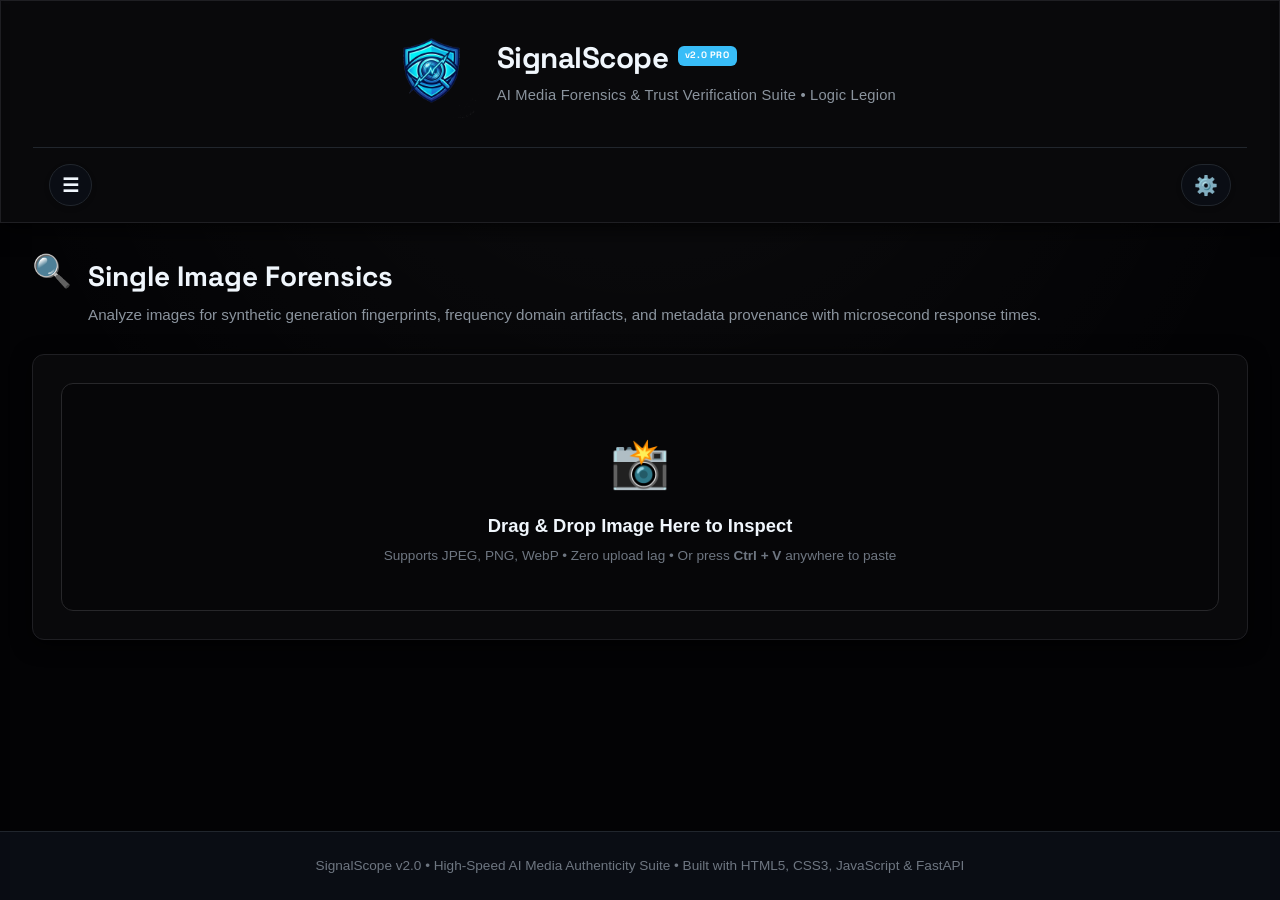
==== commit afe2c0a6: "Separate favicon from main logo to keep frontend logo size intact" ====
--- a/index.html
+++ b/index.html
@@ -5,7 +5,7 @@
   <meta name="viewport" content="width=device-width, initial-scale=1.0">
   <title>SignalScope v2 - Media Authenticity & Deepfake Forensics</title>
   <link rel="stylesheet" href="static/css/style.css?v=techforensic13">
-  <link rel="icon" type="image/png" href="static/logo.png">
+  <link rel="icon" type="image/png" href="static/favicon.png">
   <link href="https://fonts.googleapis.com/css2?family=Space+Grotesk:wght@500;700&display=swap" rel="stylesheet">
   <style>
     .brand-title {
@@ -2886,9 +2886,9 @@
         </button>
 
         <!-- Right: Preferences Menu Button -->
-        <button id="pref-toggle-btn" class="menu-toggle" style="margin:0;">
+        <button id="pref-toggle-btn" class="menu-toggle" style="margin:0;" title="Preferences">
           <span style="font-size:1.2rem; line-height:1;">⚙️</span>
-          <span class="btn-text">Prefs</span>
+          <span class="btn-text">Preferences</span>
         </button>
       </div>
     </div>
@@ -3038,7 +3038,7 @@
 
       <!-- GitHub link -->
       <div style="margin-top: 0.5rem; margin-bottom: 1.5rem;">
-          <a href="https://github.com/adityaparmar28/Logic_Legion" target="_blank" class="theme-dropdown" style="display:flex; align-items:center; justify-content:center; gap: 0.5rem; width:100%; padding:0.6rem; text-decoration:none; text-align:center;">
+          <a href="https://github.com/adityaparmar28/SignalScope-by-LogicLegion" target="_blank" class="theme-dropdown" style="display:flex; align-items:center; justify-content:center; gap: 0.5rem; width:100%; padding:0.6rem; text-decoration:none; text-align:center;">
             <svg height="18" aria-hidden="true" viewBox="0 0 16 16" version="1.1" width="18" data-view-component="true" style="fill: currentColor;"><path fill-rule="evenodd" d="M8 0C3.58 0 0 3.58 0 8c0 3.54 2.29 6.53 5.47 7.59.4.07.55-.17.55-.38 0-.19-.01-.82-.01-1.49-2.01.37-2.53-.49-2.69-.94-.09-.23-.48-.94-.82-1.13-.28-.15-.68-.52-.01-.53.63-.01 1.08.58 1.23.82.72 1.21 1.87.87 2.33.66.07-.52.28-.87.51-1.07-1.78-.2-3.64-.89-3.64-3.95 0-.87.31-1.59.82-2.15-.08-.2-.36-1.02.08-2.12 0 0 .67-.21 2.2.82.64-.18 1.32-.27 2-.27.68 0 1.36.09 2 .27 1.53-1.04 2.2-.82 2.2-.82.44 1.1.16 1.92.08 2.12.51.56.82 1.27.82 2.15 0 3.07-1.87 3.75-3.65 3.95.29.25.54.73.54 1.48 0 1.07-.01 1.93-.01 2.2 0 .21.15.46.55.38A8.013 8.013 0 0016 8c0-4.42-3.58-8-8-8z"></path></svg> 
             View Source Code
           </a>
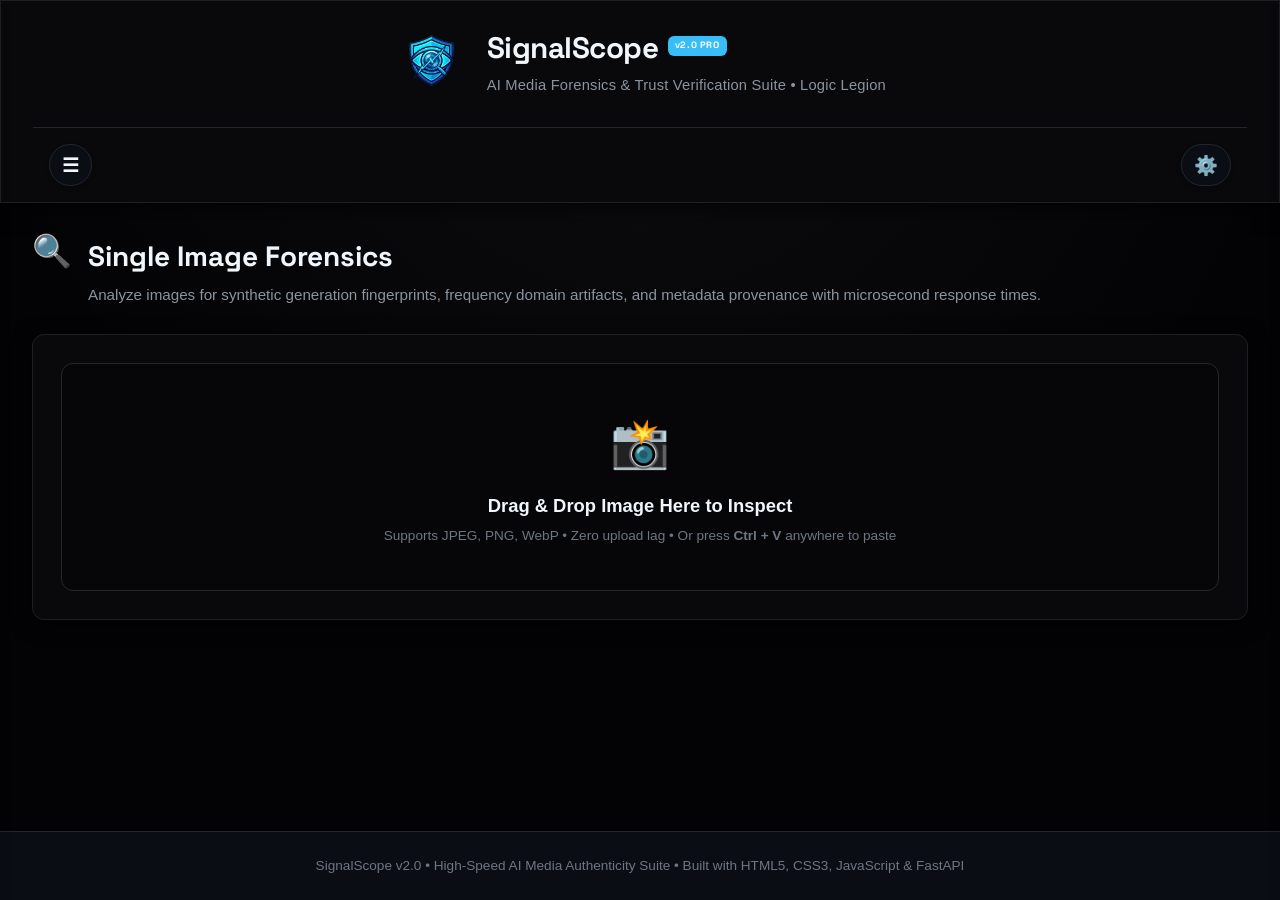
==== commit 771b9c96: "Decrease frontend brand logo size" ====
--- a/index.html
+++ b/index.html
@@ -1230,8 +1230,8 @@
 
 .brand-logo-container img.brand-icon,
 img.brand-icon {
-  width: 95px !important;
-  height: 95px !important;
+  width: 75px !important;
+  height: 75px !important;
   border-radius: 18px;
   display: block;
   transition: transform 0.3s cubic-bezier(0.16, 1, 0.3, 1), filter 0.3s ease;
--- a/static/css/style.css
+++ b/static/css/style.css
@@ -1059,8 +1059,8 @@
 
 .brand-logo-container img.brand-icon,
 img.brand-icon {
-  width: 95px !important;
-  height: 95px !important;
+  width: 75px !important;
+  height: 75px !important;
   border-radius: 18px;
   display: block;
   transition: transform 0.3s cubic-bezier(0.16, 1, 0.3, 1), filter 0.3s ease;
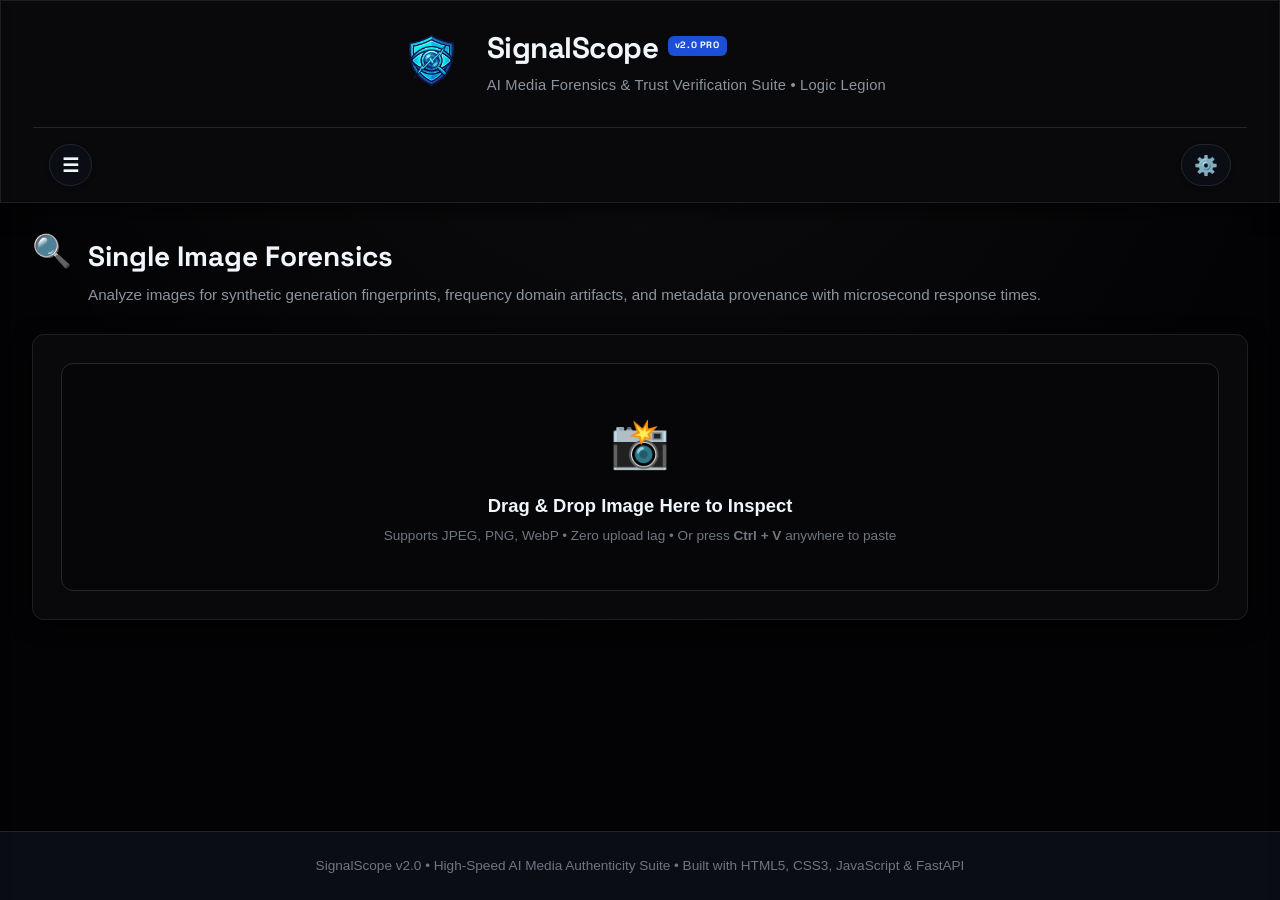
==== commit 730662af: "Change v2.0 PRO badge color to dark blue and fix text visibility" ====
--- a/index.html
+++ b/index.html
@@ -5,7 +5,7 @@
   <meta name="viewport" content="width=device-width, initial-scale=1.0">
   <title>SignalScope v2 - Media Authenticity & Deepfake Forensics</title>
   <link rel="stylesheet" href="static/css/style.css?v=techforensic13">
-  <link rel="icon" type="image/png" href="static/favicon.png">
+  <link rel="icon" type="image/png" href="static/logo.png">
   <link href="https://fonts.googleapis.com/css2?family=Space+Grotesk:wght@500;700&display=swap" rel="stylesheet">
   <style>
     .brand-title {
@@ -1251,7 +1251,7 @@
 
 .brand-badge {
   font-size: 0.58rem !important;
-  background: var(--primary) !important;
+  background: #1d4ed8 !important;
   color: #ffffff !important;
   padding: 3px 7px !important;
   border-radius: 6px !important;
@@ -1312,8 +1312,8 @@
   color: #c9d1d9 !important;
 }
 body[data-theme="dark"] .brand-wrapper:hover .brand-badge {
-  background: #38bdf8 !important;
-  box-shadow: 0 0 14px rgba(56, 189, 248, 0.8);
+  background: #1e40af !important;
+  box-shadow: 0 0 14px rgba(29, 78, 216, 0.8);
   transform: scale(1.06);
 }
 
--- a/static/css/style.css
+++ b/static/css/style.css
@@ -1080,7 +1080,7 @@
 
 .brand-badge {
   font-size: 0.58rem !important;
-  background: var(--primary) !important;
+  background: #1d4ed8 !important;
   color: #ffffff !important;
   padding: 3px 7px !important;
   border-radius: 6px !important;
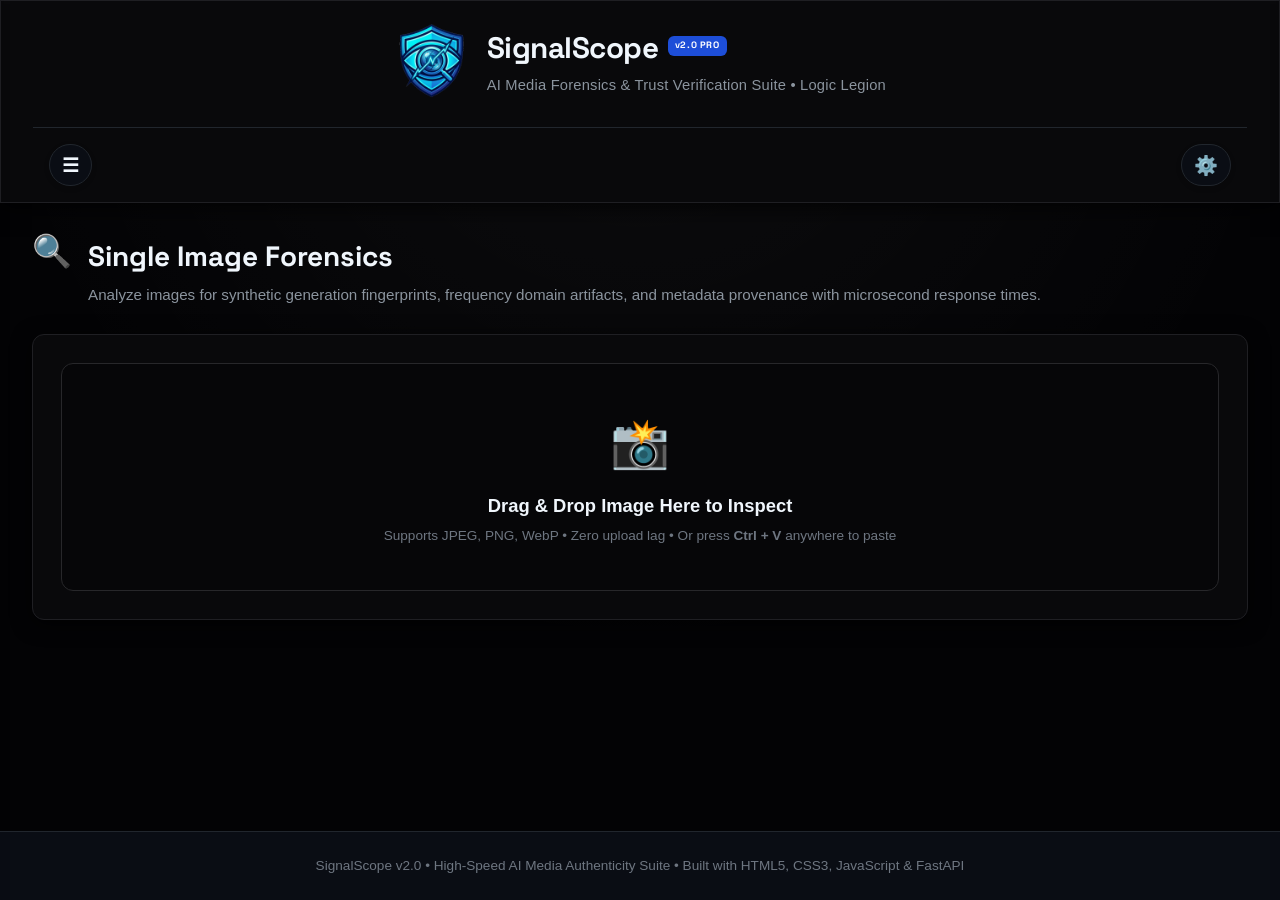
==== commit 34db0c43: "Fix status dot spacing in Preferences menu" ====
--- a/index.html
+++ b/index.html
@@ -414,6 +414,7 @@
 }
 
 .status-dot {
+  margin-right: 0.5rem;
   width: 9px;
   height: 9px;
   border-radius: 50%;
@@ -2952,7 +2953,7 @@
         <label style="display:block; font-size:0.9rem; font-weight:600; color:var(--text-muted); margin-bottom:0.5rem; text-transform:uppercase; letter-spacing:0.5px;">System Status</label>
         <!-- Reusing theme-dropdown class to match Theme Mode perfectly -->
         <div id="header-status-badge" class="theme-dropdown" style="display:flex; align-items:center; width:100%; padding:0.6rem; cursor:default;">
-          <span class="status-dot" style="margin-right: 0.5rem;"></span> <span style="flex:1;">WebEngine Online</span> <span style="color:var(--text-muted); font-size:0.8rem;">GitHub ⚡</span>
+          <span class="status-dot"></span> <span style="flex:1;">WebEngine Online</span> <span style="color:var(--text-muted); font-size:0.8rem;">GitHub ⚡</span>
         </div>
       </div>
       <!-- SECTION 1: Model Sensitivity & Decision Threshold Controller -->
--- a/static/css/style.css
+++ b/static/css/style.css
@@ -241,6 +241,7 @@
 }
 
 .status-dot {
+  margin-right: 0.5rem;
   width: 9px;
   height: 9px;
   border-radius: 50%;
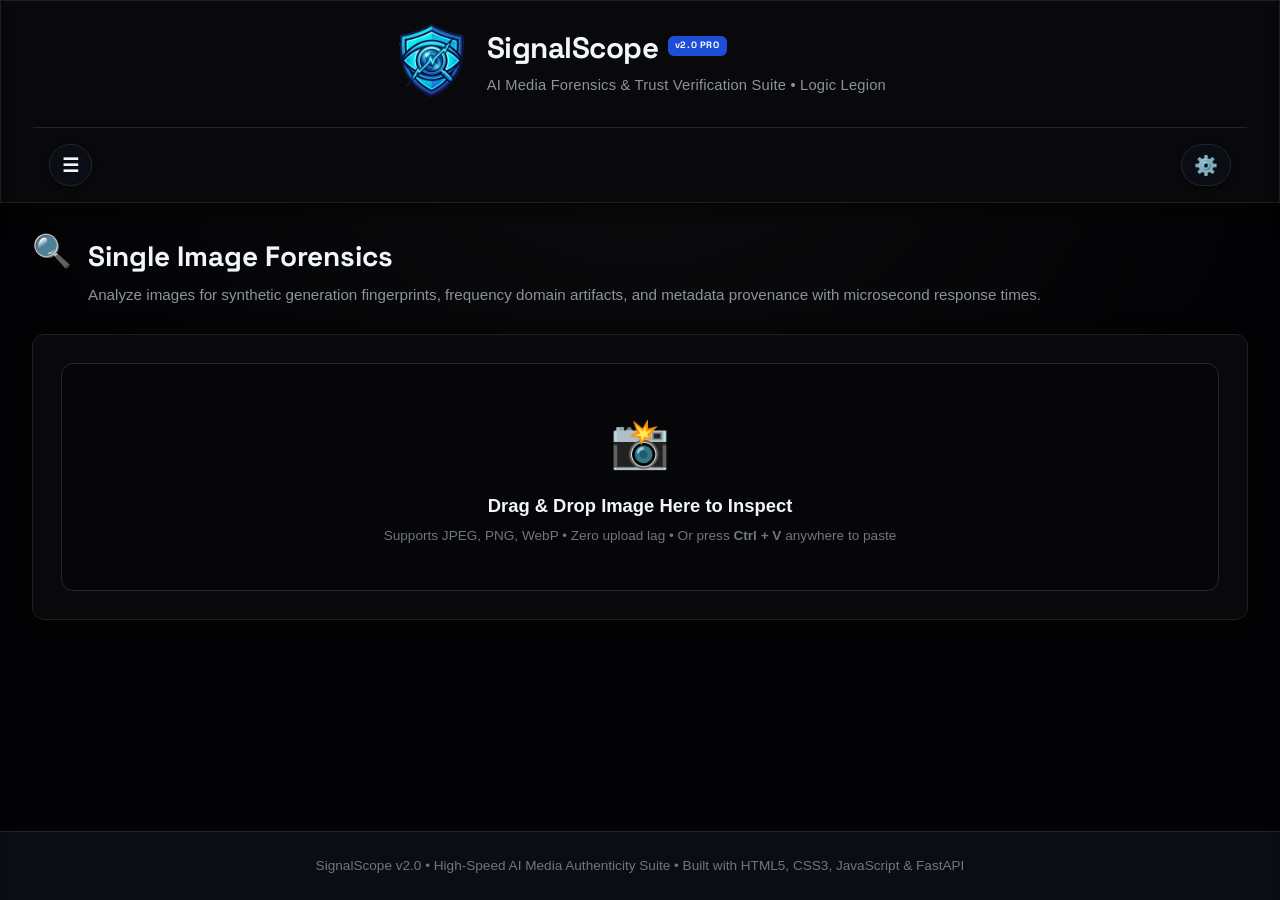
==== commit 29f2373e: "Fix inline fetch in index.html throwing 405 on GitHub Pages" ====
--- a/index.html
+++ b/index.html
@@ -3782,7 +3782,8 @@
         const formData = new FormData();
         formData.append("file", file);
 
-        fetch("/api/analyze", {
+        const apiBaseUrl = window.location.hostname.includes('github.io') ? 'http://127.0.0.1:8000' : '';
+        fetch(apiBaseUrl + "/api/analyze", {
           method: "POST",
           body: formData
         })
@@ -3916,6 +3917,9 @@
           if (resultsContainer) resultsContainer.scrollIntoView({ behavior: "smooth" });
         })
         .catch(err => {
+          if (window.location.hostname.includes("github.io")) {
+            alert("Security Block: Please enable 'Insecure Content' in your browser settings (Site Settings) to allow Github to communicate with your Local Engine, or simply use http://127.0.0.1:8000 directly.");
+          }
           if (previewWrapper) previewWrapper.classList.remove("scanning");
           console.error("Direct analysis error:", err);
           alert("Analysis error: " + err.message);
